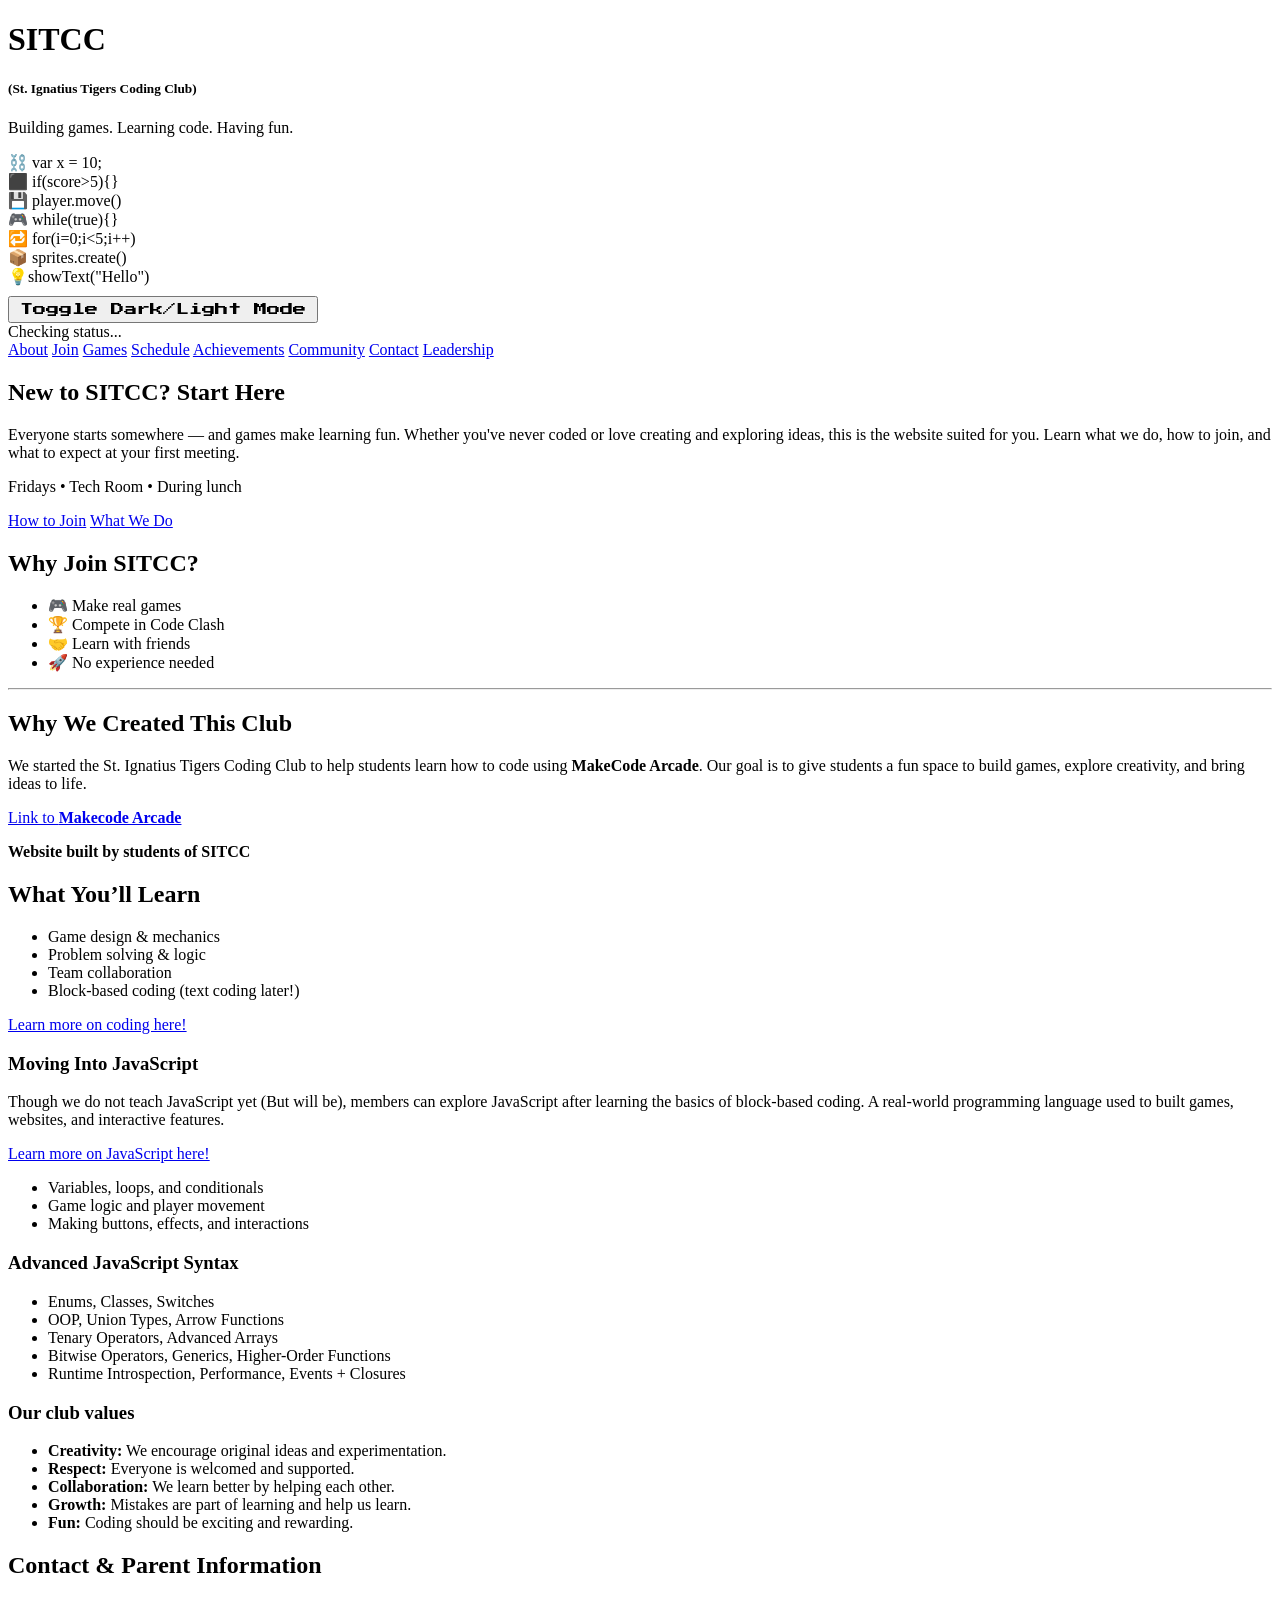
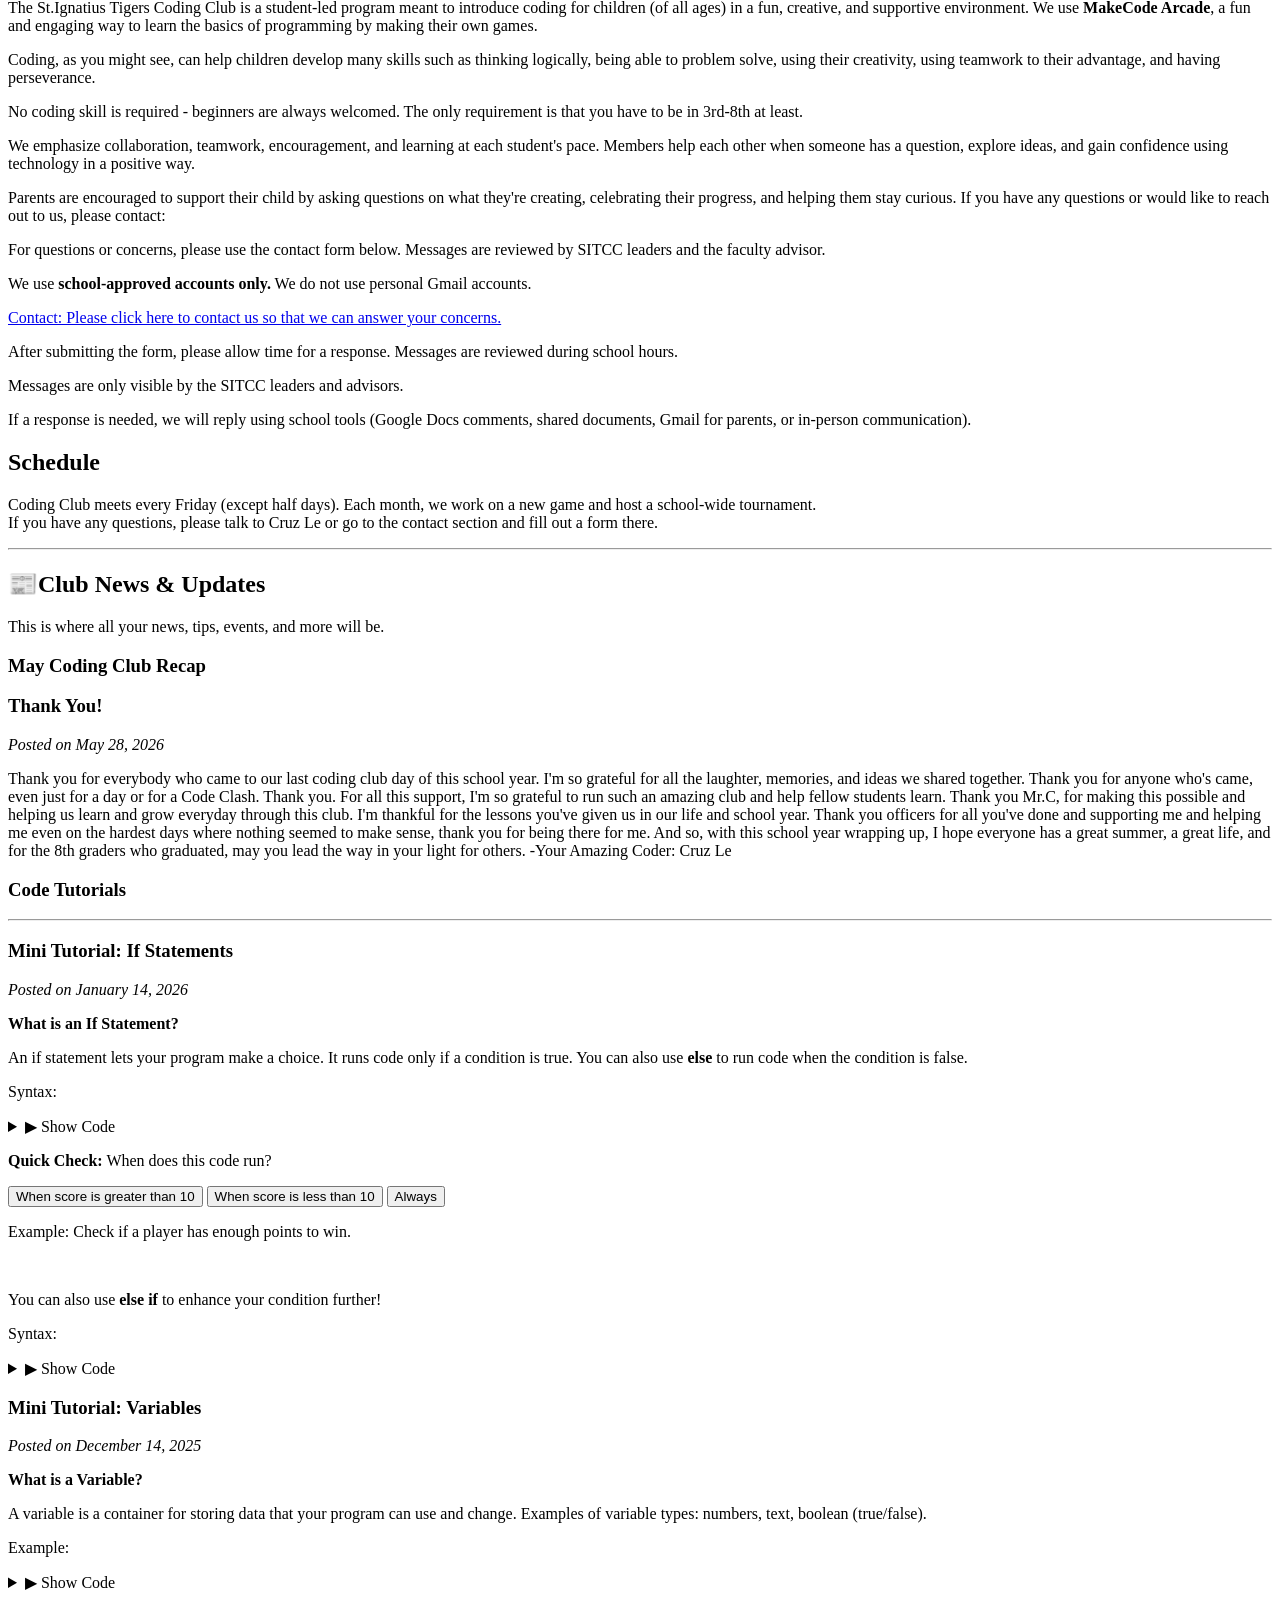
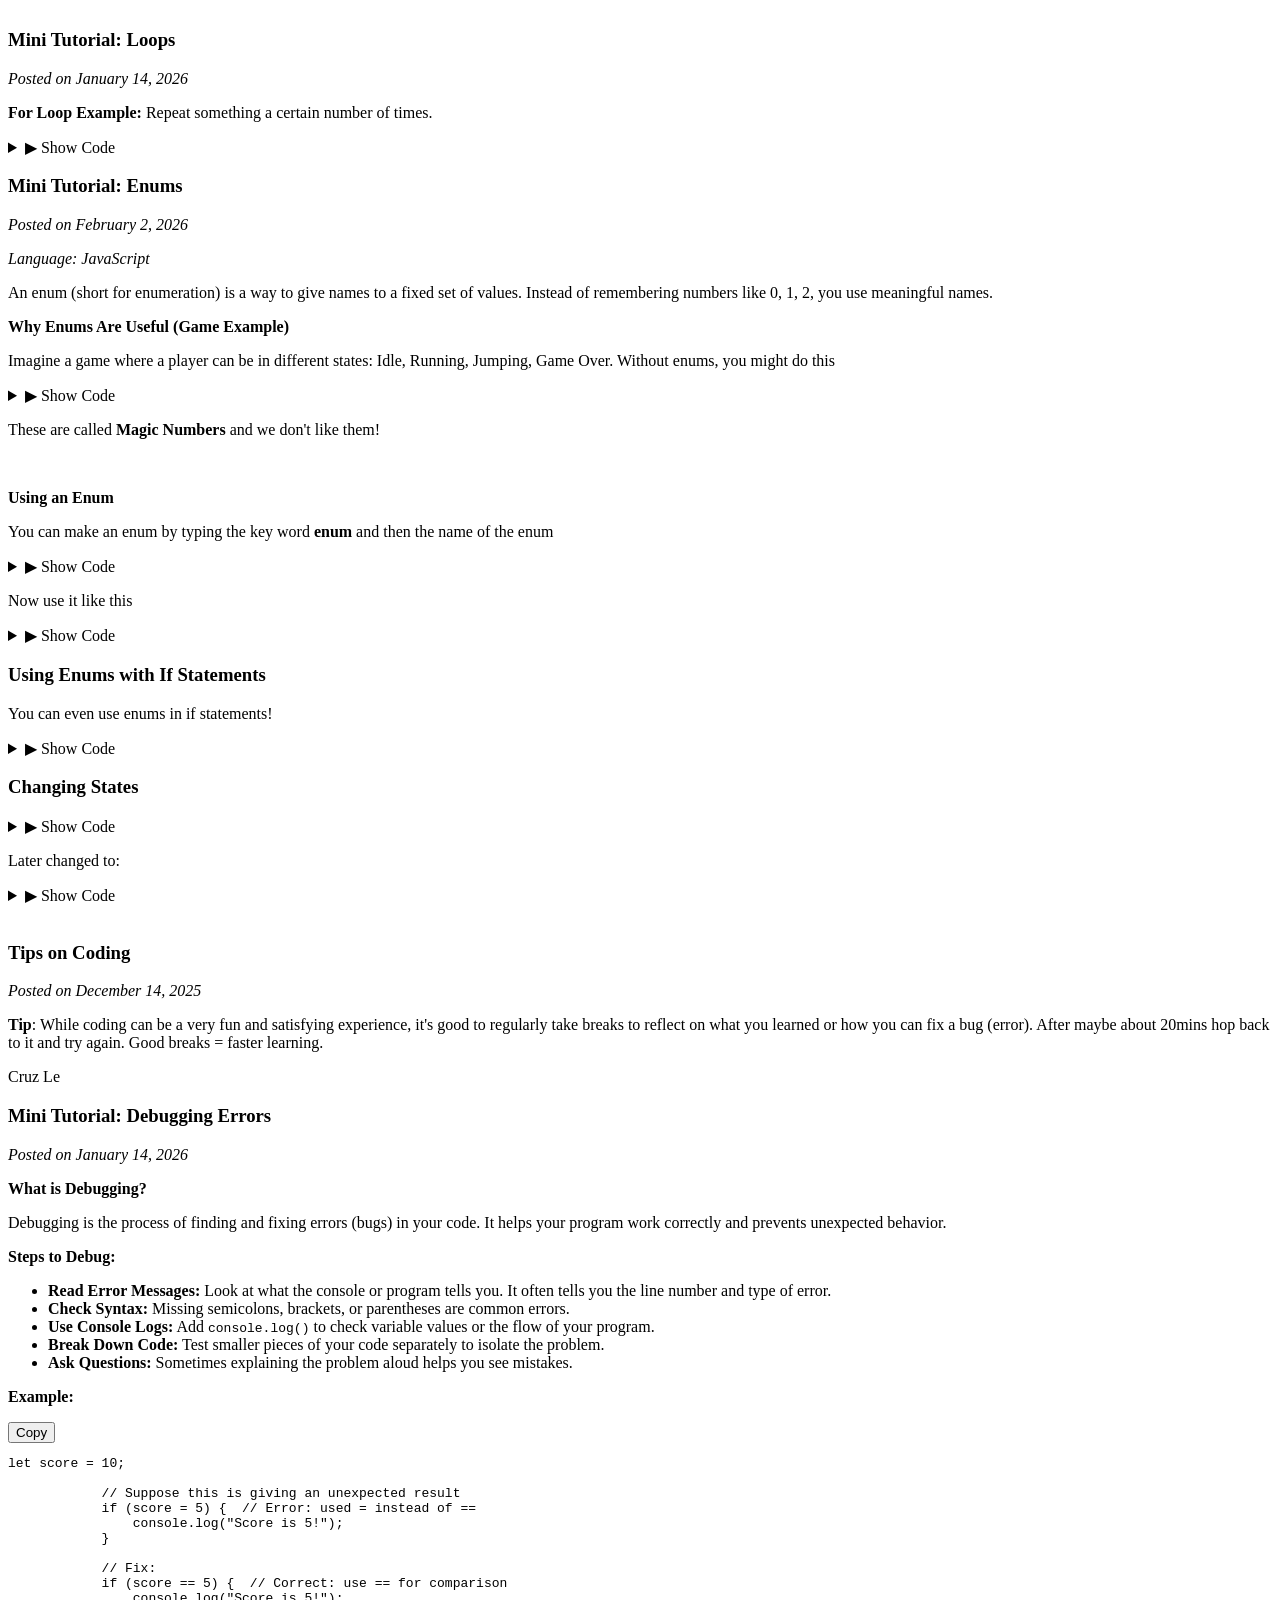
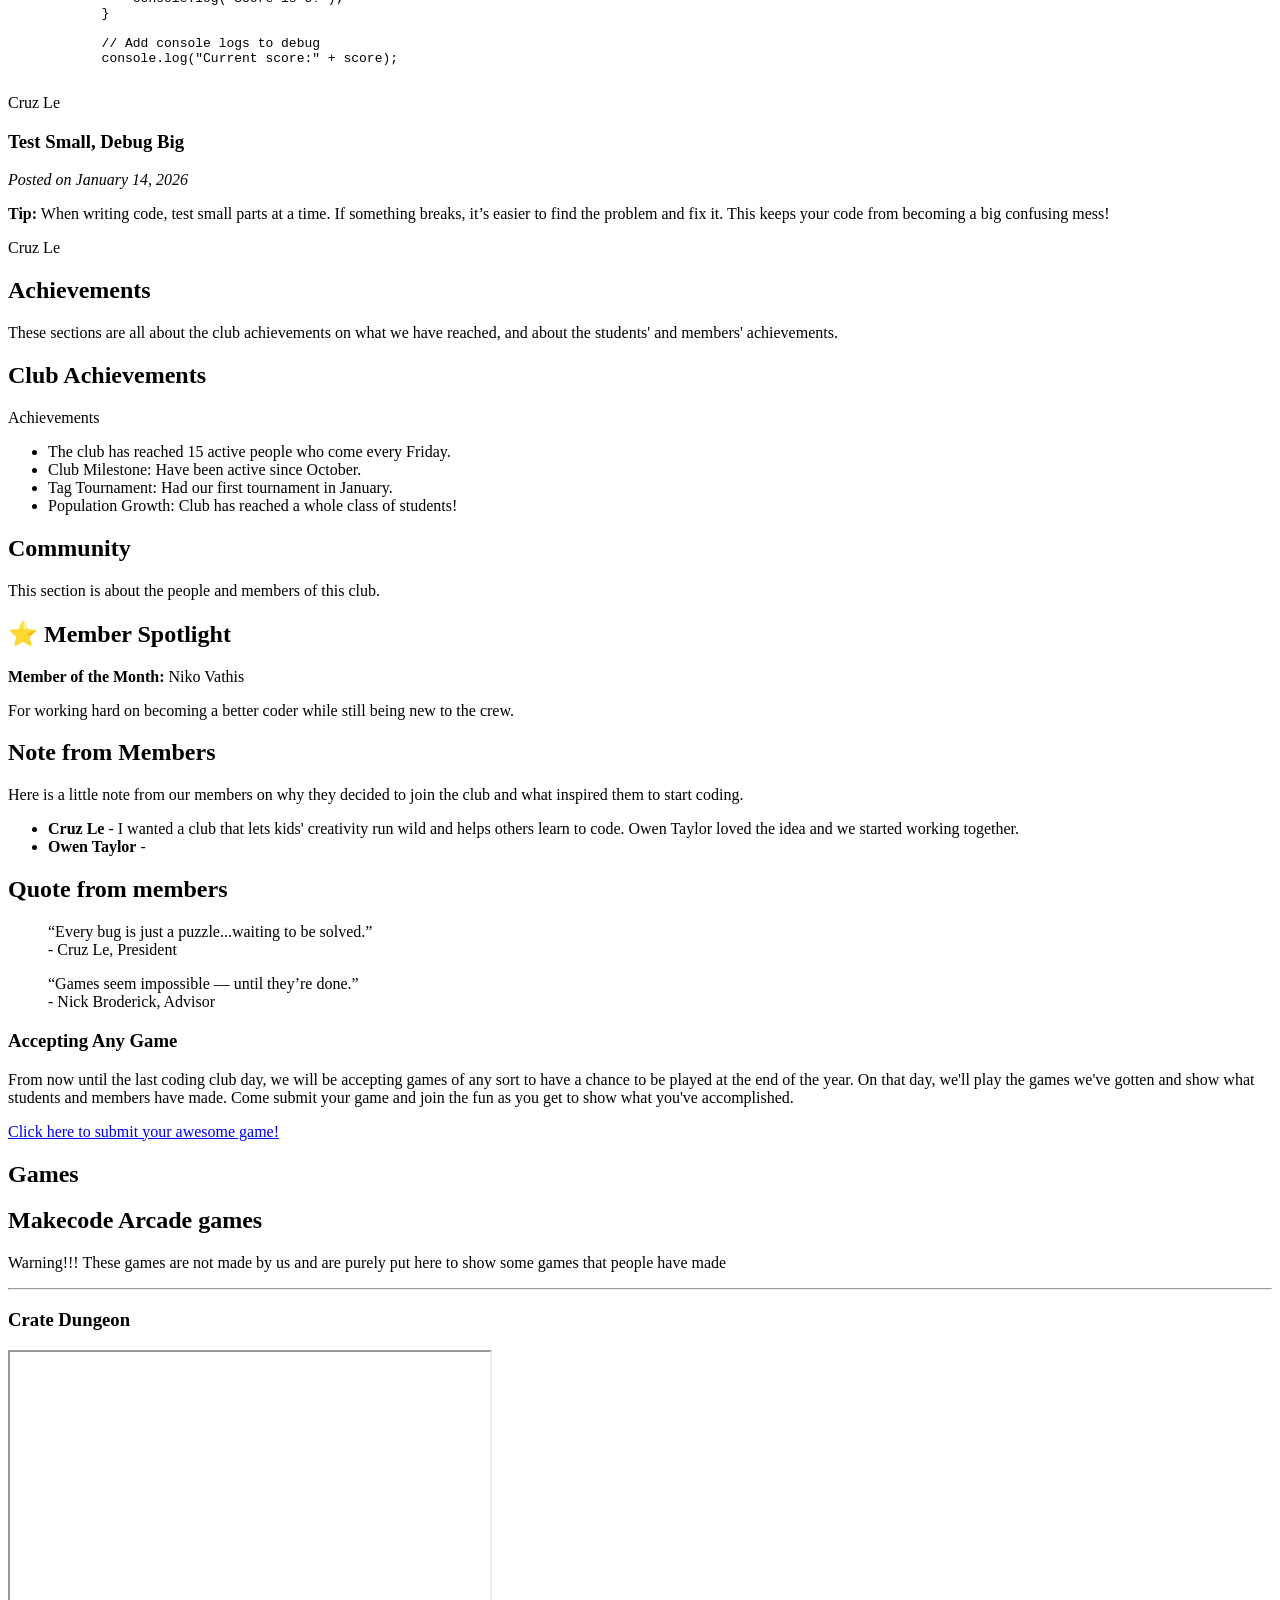
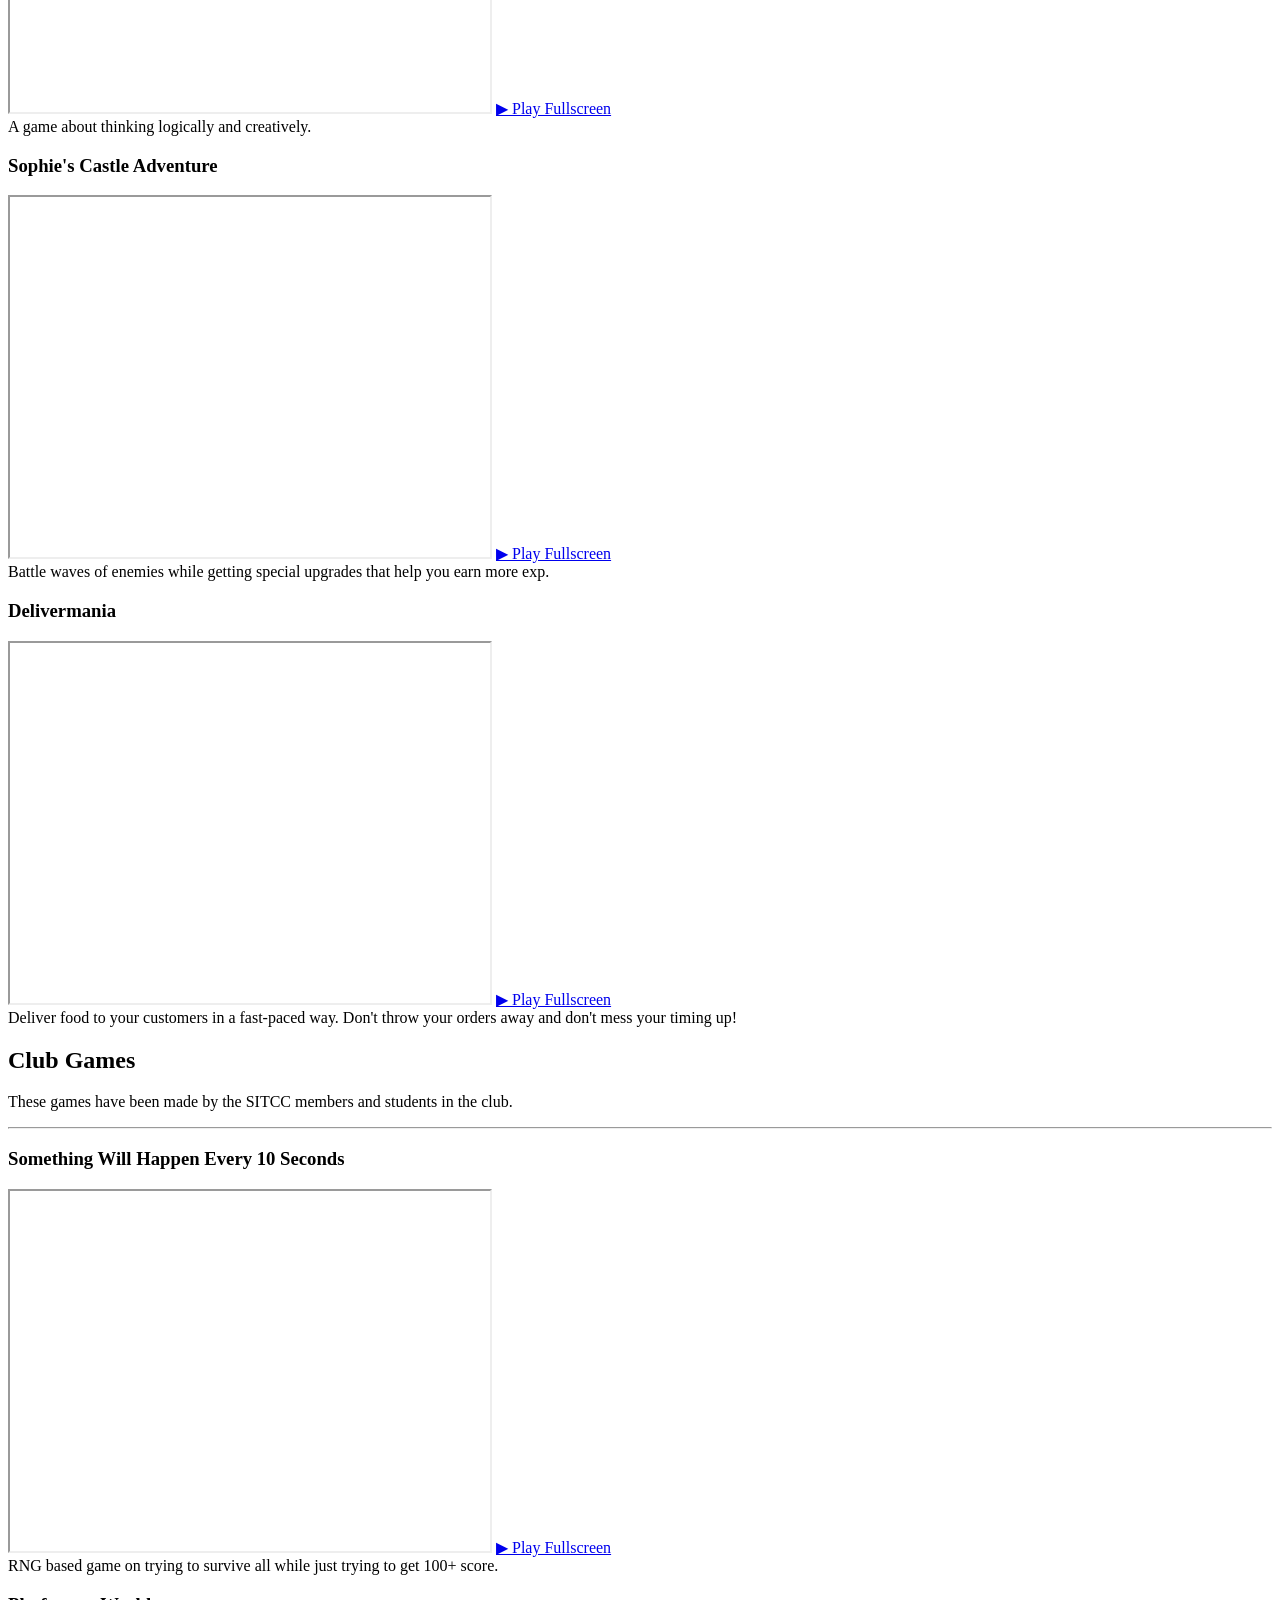
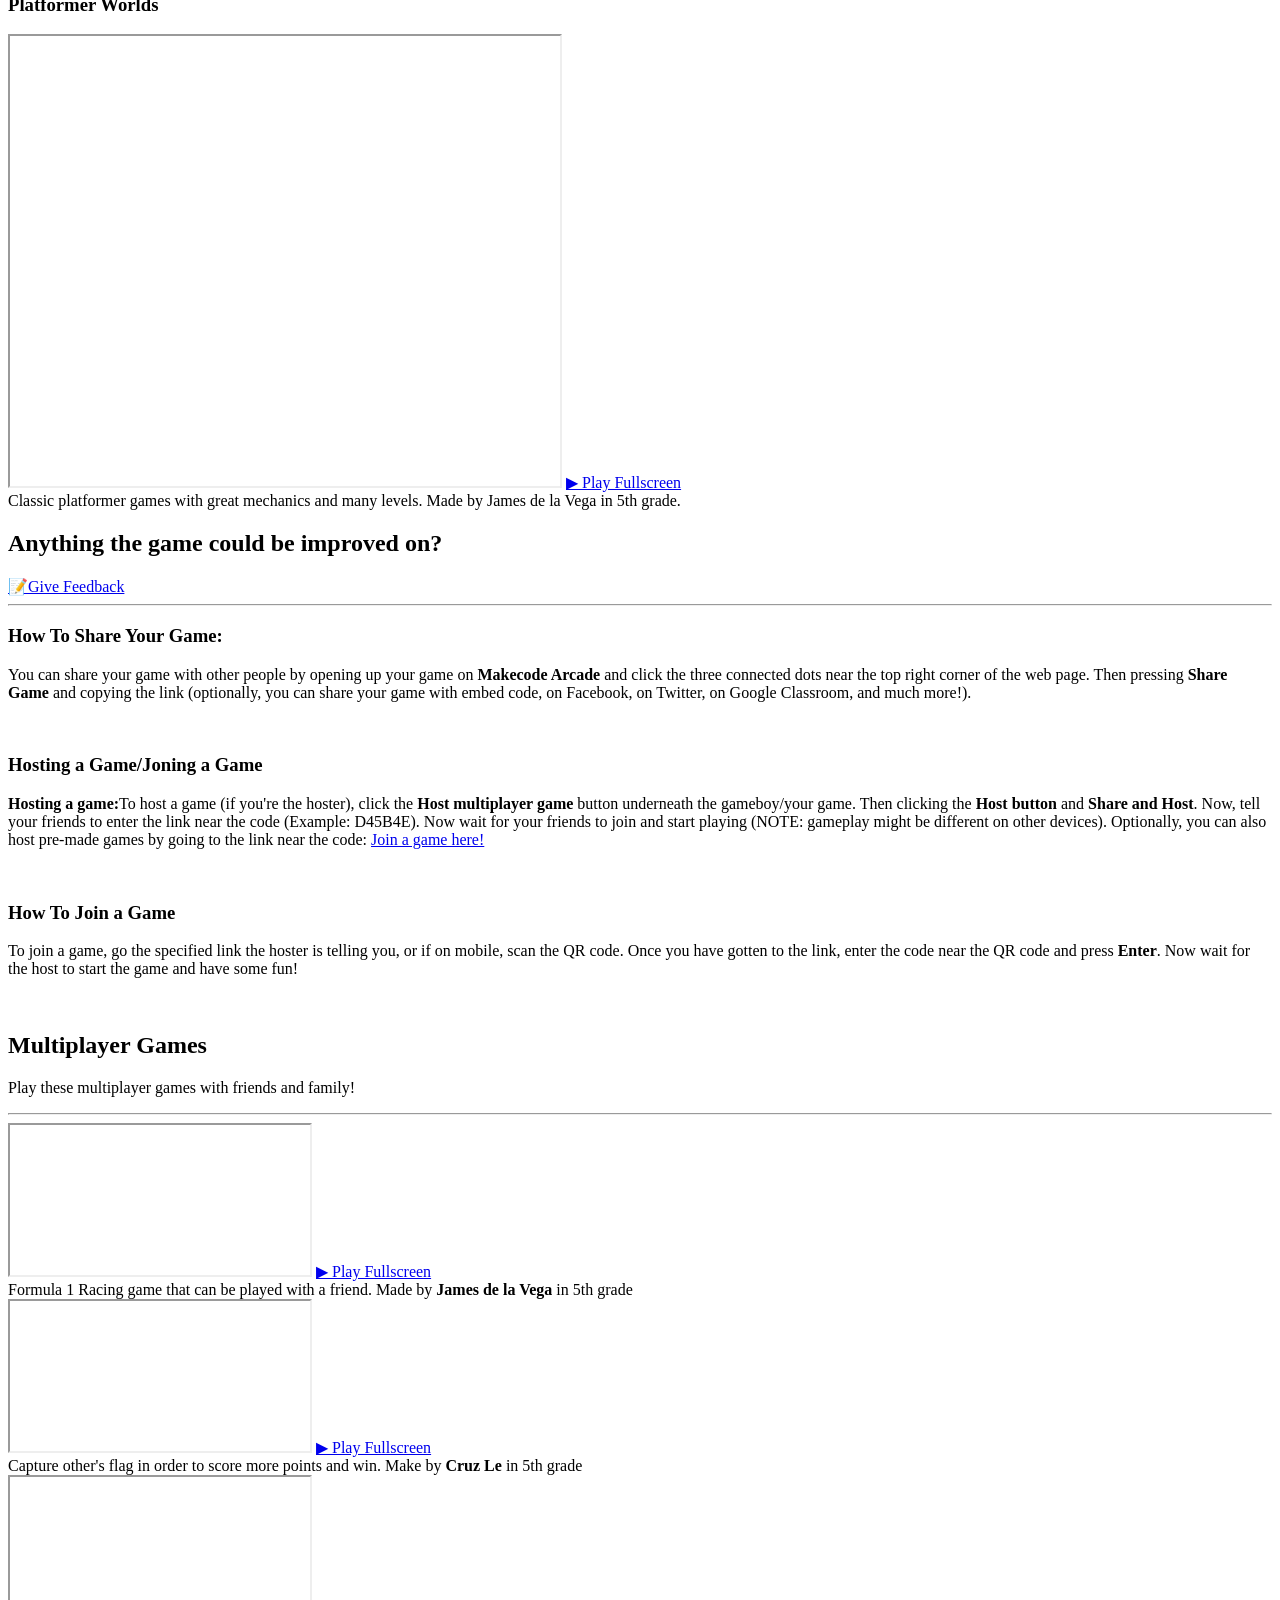
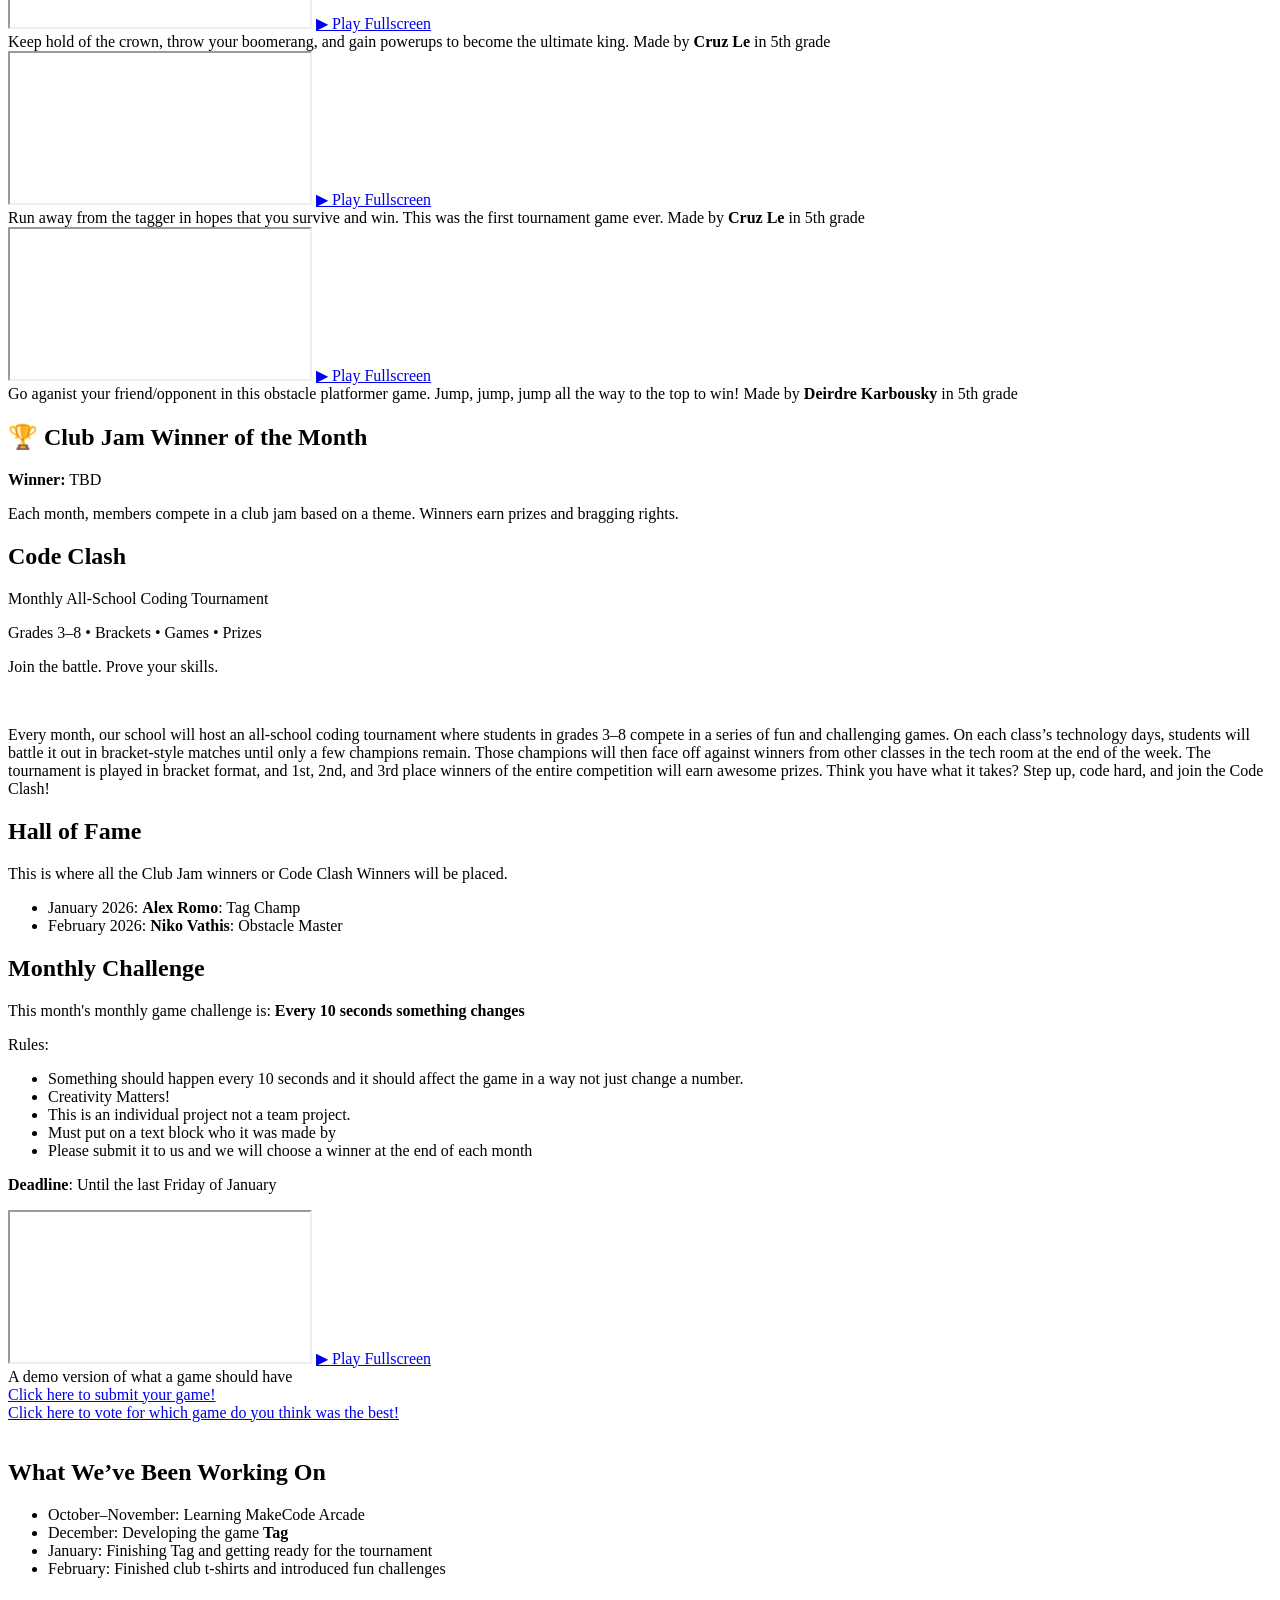
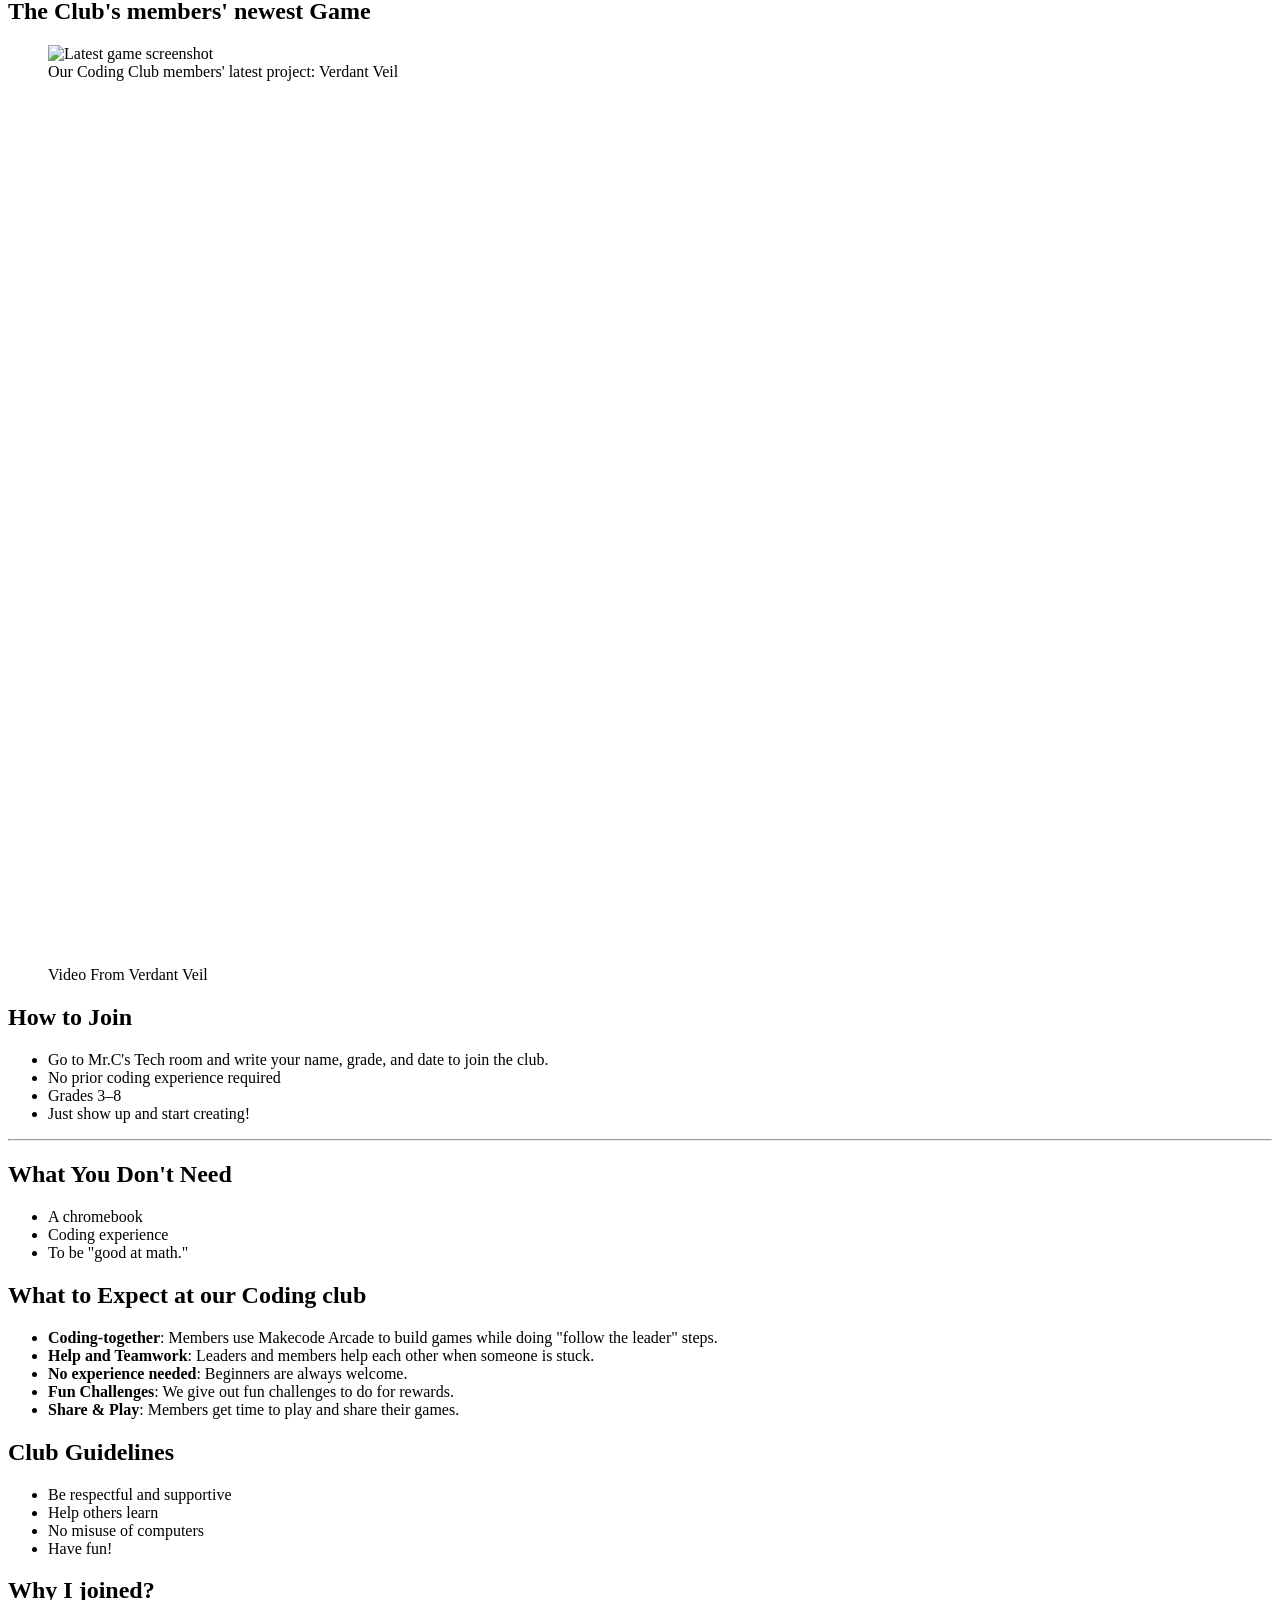
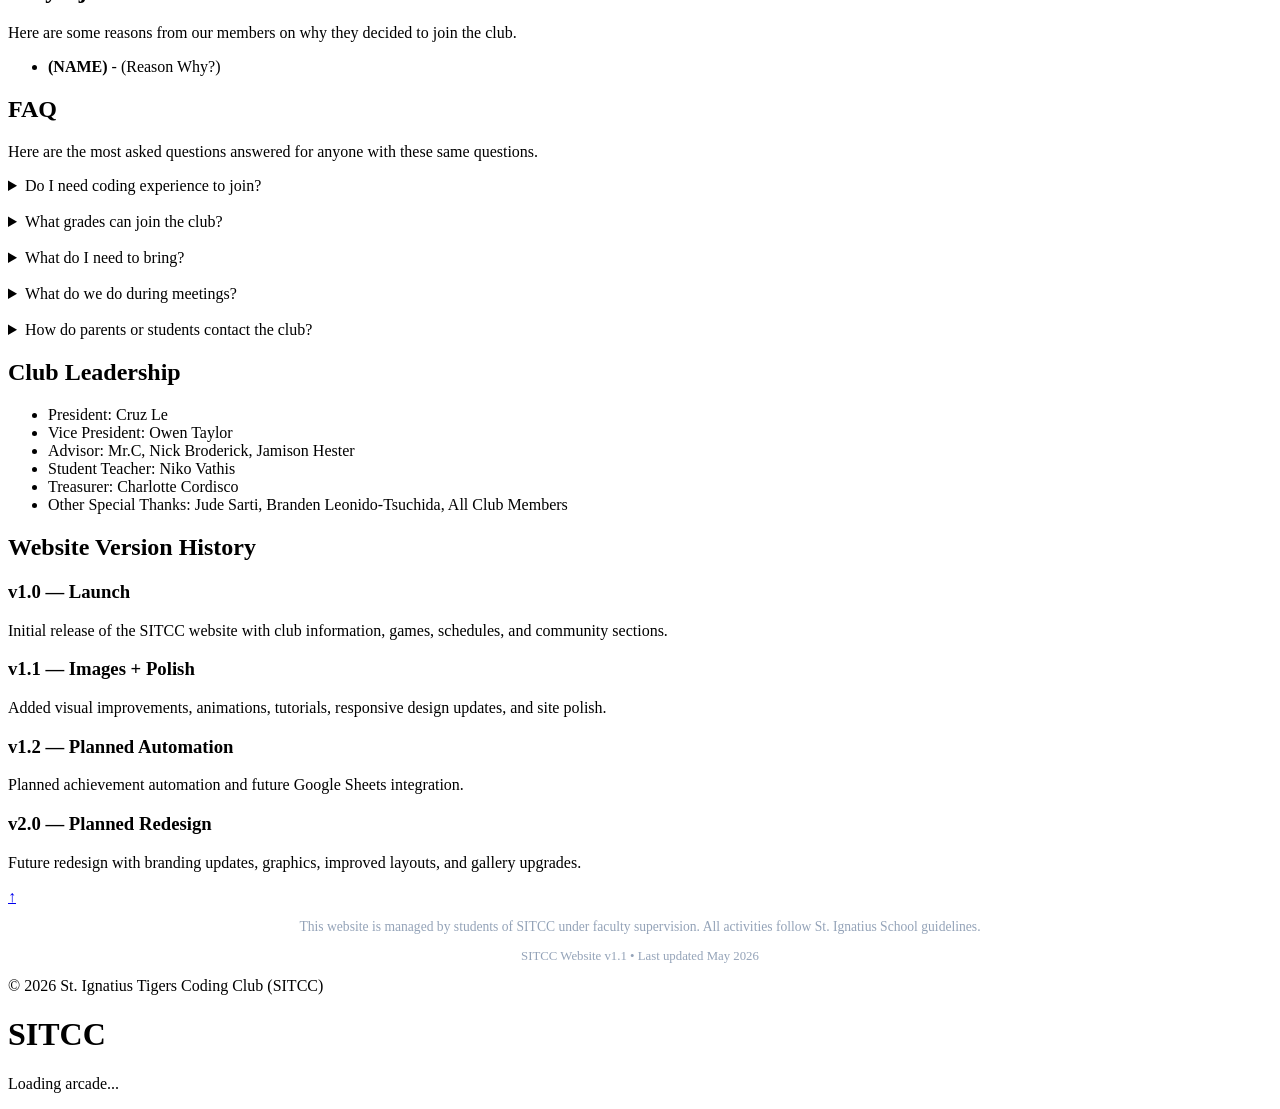
==== src/html/index.html @ f4fbb5ff "Rename index.html to src/html/index.html" ====
<!DOCTYPE html>


<!--Version	Meaning
v1.0	Launch
v1.1	Images + polish
v1.2	Achievements auto-updates
v2.0	Major redesign (later) -->

<!-- Version 2.0 Road map
v2.0
├─ Visual identity
│  ├─ Logo / badge
│  ├─ Color polish
│  └─ Typography tuning
├─ Section icons
├─ Styled game cards
├─ Light background patterns
└─ Accessibility check
-->

<!-- All versions roadmap too summary

v1.0 – Launch
• Structure complete
• Quotes finished
• Admin-safe
• Content-first

v1.1 – Visual Context
• Real photos
• Captions
• Minor polish
• Still lightweight

v1.2 – Automation
• Auto achievements
• Sheets integration
• Less manual work

v2.0 – Visual Redesign
• Graphics
• New theme
• Layout changes
• Branding upgrade
-->


<!--Gallery section/ photos of the club



  <section id="gallery">
    <h2>Club Moments</h2>

        
    <figure class="card">
      <img src="https://postimg.cc/bd4zJvMN" alt="Students working on the game Tag">
      <figcaption>Students working on the game Tag.</figcaption>
    </figure>

    <figure class="card">
      <div style="position:relative; width:100%; height:0px; padding-bottom:74.760%"><iframe allow="fullscreen" allowfullscreen height="100%" src="https://streamable.com/e/40rt9e?" width="100%" style="border:none; width:100%; height:100%; position:absolute; left:0px; top:0px; overflow:hidden;"></iframe></div>
      <figcaption>Students playing in the school Tag tournament</figcaption>
    </figure>
    <figure class="card">
      <img src="https://postimg.cc/R3fNJD6J" alt="Final two champions in the Tag Tournament">
      <figcaption>Final two people in the school Tag Tournament</figcaption>
    </figure>
    <figure class="card">
      <img src="https://postimg.cc/k2MLxwSC" alt="Picture of the SITCC crew">
      <figcaption>Picture of the coding club crew</figcaption>
    </figure>
    <figure class="card">
      <img src="https://postimg.cc/RJzDqTmp" alt="SITCC crew next to computers">
      <figcaption>SITCC crew taking a picture next to some computers</figcaption>
    </figure>
  </section>

      <a href="#gallery">Gallery</a>

      CSS
      .gallery-grid {
        display: grid;
        grid-template-columns: repeat(auto-fit, minmax(240px, 1fr));
        gap: 20px;
      }
-->

<html lang="en">
  <head>
    <meta charset="UTF-8">
    <meta name="viewport" content="width=device-width, initial-scale=1.0">
    <link href="https://cdn.jsdelivr.net/npm/prismjs/themes/prism-tomorrow.css" rel="stylesheet" />
    <script src="https://cdn.jsdelivr.net/npm/prismjs/prism.js"></script>
    <title>SITCC – Coding Club Arcade</title>

    <link href="https://fonts.googleapis.com/css2?family=Press+Start+2P&display=swap" rel="stylesheet">
    <link rel="icon" type="image/png" href="https://i.postimg.cc/3031scf4/SITCC-Fav-Icon.png">
    




    

  </head>

  <body>
    <a id="top"></a>
    <!-- HEADER -->
    <header>
     

      <h1>SITCC</h1>
      <h5>(St. Ignatius Tigers Coding Club)</h5>
      <p>Building games. Learning code. Having fun.</p>
      
      <!-- Floating code blocks -->
      <div class="floating-block" style="top: 40px; left: 12%;" data-tooltip="Declares a variable 'x' with value 10." aria-label="Declares a variable 'x' with value 10.">⛓️ var x = 10;</div>
      <div class="floating-block" style="top: 100px; right: 15%;" data-tooltip="Checks if the score is greater than 5." aria-label="Conditional statement: checks if the score is greater than 5">⬛ if(score>5){}</div>
      <div class="floating-block" style="bottom: 10px; left: 10%;" data-tooltip="Moves the player." aria-label="Moves the player">💾 player.move()</div>
      <div class="floating-block" style="bottom: 15px; right: 10%;" data-tooltip="Loops forever." aria-label = "Infinite loop: while true">🎮 while(true){}</div>
      <div class="floating-block" style="top: 20px; left: 40%;" data-tooltip="For loop 0 to 4." aria-label="For loop from 0 to 4">🔁 for(i=0;i<5;i++)</div>
      <div class="floating-block" style="top: 40px; right: 10%;" data-tooltip="Creates a new sprite (character)." aria-label="Creates a new sprite">📦 sprites.create()</div>
      <div class="floating-block" style="bottom: 70px; left: 7%;" data-tooltip="Shows text 'Hello' on screen." aria-label="Displays text 'Hello' on the screen">💡showText("Hello")</div>

      <button id="toggle-theme" style="margin-top:10px; padding:5px 10px; font-family:'Press Start 2P', sans-serif;" aria-label="Toggle dark or light mode" title="Toggle dark/light mode">Toggle Dark/Light Mode</button>
      <br>
      <div id="club-status" class="club-status">
        Checking status...
      </div>
      <link rel="stylesheet" href="style.css">
    </header>
    

    <!-- NAVIGATION -->
    <nav aria-label="Main Navigation">
      <a href="#about" aria-label="Go to About section">About</a>
      <a href="#join" aria-label="Go to Join section">Join</a>
      <a href="#games" aria-label="Go to Game section">Games</a>
      <a href="#schedule" aria-label="Go to Schedule section">Schedule</a>
      <a href="#achievements" aria-label="Go to Achievements section">Achievements</a>
      <a href="#community" aria-label="Go to Community section">Community</a>
      <a href="#contact" aria-label="Go to Contact section">Contact</a>
      <a href="#leadership" aria-label="Go to Leadership section">Leadership</a>
    </nav>


      <!-- START HERE CTA -->
      <section id="start-here" class="start-cta" aria-label="Start here section for new visitors">
        <div class="start-cta-inner">
          <h2>New to SITCC? Start Here</h2>
          <p>
            Everyone starts somewhere — and games make learning fun. Whether you've never coded or love creating and exploring ideas,
            this is the website suited for you.
            Learn what we do, how to join, and what to expect at your first meeting.
          </p>
          <p>Fridays • Tech Room • During lunch</p>
          <div class="cta-buttons">
            <a href="#join" class="cta-primary">How to Join</a>
            <a href="#about" class="cta-secondary">What We Do</a>
          </div>
        </div>
      </section>
      
      <!-- ABOUT -->
      <section id="about">
        <div class="card">
          <h2>Why Join SITCC?</h2>
          <ul>
            <li>🎮 Make real games</li>
            <li>🏆 Compete in Code Clash</li>
            <li>🤝 Learn with friends</li>
            <li>🚀 No experience needed</li>
          </ul>
        </div>
        <hr class="section-divider">
        <h2>Why We Created This Club</h2>
        <div class="card">
          <p>
            We started the St. Ignatius Tigers Coding Club to help students learn how
            to code using <strong>MakeCode Arcade</strong>. Our goal is to give students
            a fun space to build games, explore creativity, and bring ideas to life.
          </p>
          <a href="https://arcade.makecode.com/" target="_blank">
            Link to <strong>Makecode Arcade</strong>
          </a>
          <br>
          <p><strong>Website built by students of SITCC</strong></p>
        </div>
        

        
        <h2>What You’ll Learn</h2>
        <div class="card">
          <ul>
            <li>Game design & mechanics</li>
            <li>Problem solving & logic</li>
            <li>Team collaboration</li>
            <li>Block-based coding (text coding later!)</li>
          </ul>
          <a href="https://docs.google.com/document/d/1ucVU8KkrO3s1PMVocT2Ia6Y3y9QmfPORjx4OKzW3vCI/edit?tab=t.0" target="_blank">
            Learn more on coding here!
          </a>

        </div>

        <div class="card">
          <h3>Moving Into JavaScript</h3>
          <p>Though we do not teach JavaScript yet (But will be), members can explore JavaScript after learning the basics of block-based coding. A real-world programming language used 
            to built games, websites, and interactive features.</p>
            <a href="https://docs.google.com/presentation/d/1vCCiroo6nCOcu1rkJw50vYyp2u6dEj8AJJ8wg63j_24/edit?slide=id.p1#slide=id.p1" target="_blank">
              Learn more on JavaScript here!
            </a>
            <ul>
              <li>Variables, loops, and conditionals</li>
              <li>Game logic and player movement</li>
              <li>Making buttons, effects, and interactions</li>
            </ul>
          <h3>Advanced JavaScript Syntax</h3>
          <ul>
            <li>Enums, Classes, Switches</li>
            <li>OOP, Union Types, Arrow Functions</li>
            <li>Tenary Operators,  Advanced Arrays</li>
            <li>Bitwise Operators, Generics, Higher-Order Functions</li>
            <li>Runtime Introspection, Performance, Events + Closures</li>
          </ul>
        </div>

        <div class="card">
          <h3>Our club values</h3>
          <ul>
            <li><strong>Creativity:</strong> We encourage original ideas and experimentation.</li>
            <li><strong>Respect:</strong> Everyone is welcomed and supported.</li>
            <li><strong>Collaboration:</strong> We learn better by helping each other.</li>
            <li><strong>Growth:</strong> Mistakes are part of learning and help us learn.</li>
            <li><strong>Fun:</strong> Coding should be exciting and rewarding.</li>
          </ul>
        </div>
      
            
      </section>

      
      

      <section id="contact">
        <h2>Contact & Parent Information</h2>
        <div class="card">
          <p>The St.Ignatius Tigers Coding Club is a student-led program meant to introduce coding for children (of all ages) in a fun, creative, and supportive environment.
          We use<strong> MakeCode Arcade</strong>, a fun and engaging way to learn the basics of programming by making their own games.</p>

          <p>Coding, as you might see, can help children develop many skills such as thinking logically, being able to problem solve, using their creativity, using teamwork
          to their advantage, and having perseverance.</p>

          <p>No coding skill is required - beginners are always welcomed. The only requirement is that you have to be in 3rd-8th at least.</p>

          <p>We emphasize collaboration, teamwork, encouragement, and learning at each student's pace. Members help each other when someone has a question, explore ideas,
          and gain confidence using technology in a positive way.</p><p> Parents are encouraged to support their child by asking questions on what they're creating, 
          celebrating their progress, and helping them stay curious. If you have any questions or would like to reach out to us, please contact:</p>
          
          <p>
          For questions or concerns, please use the contact form below.
          Messages are reviewed by SITCC leaders and the faculty advisor.
          </p>

          <p>
          We use <strong>school-approved accounts only.</strong> We do not use personal Gmail accounts.
          </p>

          <a href="https://docs.google.com/forms/d/e/1FAIpQLSffNfoTpYsgGitRGtUlpIaj7srUmQW55jNKOFR3DT7AegC-XQ/viewform?usp=dialog" target="_blank">Contact: Please click here to contact us so that we can answer your concerns.</a>
          <br>
          <p>
          After submitting the form, please allow time for a response.
          Messages are reviewed during school hours.
          </p>

          <p>Messages are only visible by the SITCC leaders and advisors.</p>

          

          <p>
          If a response is needed, we will reply using school tools
          (Google Docs comments, shared documents, Gmail for parents, or in-person communication).
          </p>


        </div>
        
      
      </section>

      <!-- SCHEDULE -->
      <section id="schedule">
        <h2>Schedule</h2>
        <div class="card">
          <p>
            Coding Club meets every Friday (except half days).
            Each month, we work on a new game and host a school-wide tournament.
            <br>
            If you have any questions, please talk to Cruz Le or go to the contact section and fill out a form there.
          </p>
        </div>
        <hr class="section-divider">


          
        <h2>📰Club News & Updates</h2>
        
        <p>This is where all your news, tips, events, and more will be.</p>
        <h3>May Coding Club Recap</h3>
          
        
        

        <div class="card">
          <h3>Thank You!</h3>
          <p><em>Posted on May 28, 2026</em></p>
          <p>Thank you for everybody who came to our last coding club day of this school year.
            I'm so grateful for all the laughter, memories, and ideas we shared together. Thank you for anyone who's came, even just for a day or for a Code Clash. Thank you.
            For all this support, I'm so grateful to run such an amazing club and help fellow students learn. Thank you Mr.C, for making this possible and helping us learn and grow 
            everyday through this club. I'm thankful for the lessons you've given us in our life and school year. Thank you officers for all you've done and supporting me and helping me 
            even on the hardest days where nothing seemed to make sense, thank you for being there for me. And so, with this school year wrapping up, I hope everyone has a great summer, 
            a great life, and for the 8th graders who graduated, may you lead the way in your light for others.
            -Your Amazing Coder: Cruz Le 
          </p>
        </div>

        
        
        <h3>Code Tutorials</h3>
        <hr class="section-divider">

        <div class="card">
          <h3>Mini Tutorial: If Statements</h3>
          <p><em>Posted on January 14, 2026</em></p>
          <p><strong>What is an If Statement?</strong></p>
          <p>An if statement lets your program make a choice. It runs code only if a condition is true. You can also use <strong>else</strong> to run code when the condition is false.</p>
          <p>Syntax:</p>
          <details class="lesson-block">
            <summary>▶ Show Code</summary>

            <div class="code-block" data-lang="JavaScript">
              <button class="copy-btn">Copy</button>
              <pre><code class="language-js">
              if (info.score() > 10) {
                game.splash("You won!");
              }
              </code></pre>
            </div>

          </details>
          <div class="quiz">
            <p><strong>Quick Check:</strong> When does this code run?</p>

            <button class="quiz-option" data-correct="true">
              When score is greater than 10
            </button>

            <button class="quiz-option">
              When score is less than 10
            </button>

            <button class="quiz-option">
              Always
            </button>

            <p class="quiz-feedback"></p>
          </div>
          <p>Example: Check if a player has enough points to win.</p>
          
          <br>

          <p>You can also use <strong>else if</strong> to enhance your condition further!</p>
          <p>Syntax:</p>
          <details class="lesson-block" data-lang="JavaScript">
            <summary>▶ Show Code</summary>
            <div class="code-block">
              <button class="copy-btn">Copy</button>
              <pre><code class="language-js">
                if (health >= 100) {
                  console.log("Full health!");
                } else if (health <= 20) {
                  console.log("Almost dead!");
                } else if (health <= 50) {
                  console.log("Not doing so well!");
                } else {
                  console.log("Player is dead!");
                }
              </code></pre>
            </div>
          </details>
        </div>
        <div class="card">
          <h3>Mini Tutorial: Variables</h3>
          <p><em>Posted on December 14, 2025</em></p>
          <p><strong>What is a Variable?</strong></p>
          <p>A variable is a container for storing data that your program can use and change. Examples of variable types: numbers, text, boolean (true/false).</p>
          <p>Example:</p>
          <details class="lesson-block" data-lang="JavaScript">
            <summary>▶ Show Code</summary>
            <div class="code-block">
              <button class="copy-btn">Copy</button>
              <pre><code class="language-js">let <var>age</var> = 20;</code></pre>
              <pre><code class="language-js">const <var>magic</var> = 50;</code></pre>
            </div>
          </details>
        </div>
        <br>
        <div class="card">
          <h3>Mini Tutorial: Loops</h3>
          <p><em>Posted on January 14, 2026</em></p>
          <p><strong>For Loop Example:</strong> Repeat something a certain number of times.</p>
          <details class="lesson-block" data-lang="JavaScript">
            <summary>▶ Show Code</summary>
            <div class="code-block">
              <button class="copy-btn">Copy</button>
              <pre><code class="language-js">
              for (let <var>i</var> = 0; <var>i</var> &lt; 5; <var>i</var>++) {
                  console.log("Step " + <var>i</var>);
              }</code></pre>
            </div>
          </details>
        </div>
        <div class="card">
          <h3>Mini Tutorial: Enums</h3>
          <p><em>Posted on February 2, 2026</em></p>
          <p><em>Language: JavaScript</em></p>
          
          <p>An enum (short for enumeration) is a way to give names to a fixed set of values.
            Instead of remembering numbers like 0, 1, 2, you use meaningful names.
          </p>
          <p><strong>Why Enums Are Useful (Game Example)</strong></p>

          <p>Imagine a game where a player can be in different states:

          Idle,

          Running,

          Jumping,

          Game Over.

          Without enums, you might do this</p>
          <details class="lesson-block" data-lang="JavaScript">
            <summary>▶ Show Code</summary>
            <div class="code-block">
              <button class="copy-btn">Copy</button>
              <pre><code class="language-js">
                <var>let playerState = 1; // what does 1 mean?</var>
              </code></pre>
            </div>
          </details>
          <p>These are called <strong>Magic Numbers</strong> and we don't like them!</p>
          <br>
          <p><strong>Using an Enum</strong></p>
          <p>You can make an enum by typing the key word <strong>enum</strong> and then the name of the enum</p>
          <details class="lesson-block" data-lang="JavaScript">
            <summary>▶ Show Code</summary>
            <div class="code-block">
              <button class="copy-btn">Copy</button>
                <pre><code class="language-js">
                  enum PlayerState {
                    IDLE = 0, // shows what is the value of the index as enums are also numbers 
                    RUNNING =  1,
                    JUMPING =  2,
                    GAME_OVER =  3
                  }

                  //Another Example:
                  enum GameState {
                    Main_Menu,
                    Playing,
                    Paused,
                    GAME_OVER
                  }
                </code></pre>
            </div>
          </details>
          <p>Now use it like this</p>
          <details class="lesson-block" data-lang="JavaScript">
            <summary>▶ Show Code</summary>
            <div class="code-block">
              <button class="copy-btn">Copy</button>
              <pre><code class="language-js">let playerState = PlayerState.IDLE;</code></pre>
            </div>
          </details>
          <h3>Using Enums with If Statements</h3>
          <p>You can even use enums in if statements!</p>
          <details class="lesson-block" data-lang="JavaScript">
            <summary>▶ Show Code</summary>
            <div class="code-block">
              <button class="copy-btn">Copy</button>
              <pre><code class="language-js">
                if (playerState == PlayerState.JUMPING) {
                  console.log("Player is jumping!");
                }
              </code></pre>
            </div>
          </details>
          <h3>Changing States</h3>
          <details class="lesson-block" data-lang="JavaScript">
            <summary>▶ Show Code</summary>
            <div class="code-block">
              <button class="copy-btn">Copy</button>
              <pre><code class="language-js">playerState = PlayerState.RUNNING;</code></pre>
            </div>
          </details>
          <p>Later changed to:</p>
          <details class="lesson-block" data-lang="JavaScript">
            <summary>▶ Show Code</summary>
            <div class="code-block">
              <button class="copy-btn">Copy</button>
              <pre><code class="language-js">playerState = PlayerState.GAME_OVER;</code></pre>
            </div>
          </details>
          
        </div>
        <br>
        
        <h3>Tips on Coding</h3>
        <div class="card">
          
          <p><em>Posted on December 14, 2025</em></p>
          <p><strong>Tip</strong>: While coding can be a very fun and satisfying experience, it's good to regularly take breaks to reflect on what you learned or
          how  you can fix a bug (error). After maybe about 20mins hop back to it and try again. Good breaks = faster learning.</p>
          <footer> Cruz Le</footer>
        </div>
        <div class="card">
          <h3>Mini Tutorial: Debugging Errors</h3>
          <p><em>Posted on January 14, 2026</em></p>
          <p><strong>What is Debugging?</strong></p>
          <p>Debugging is the process of finding and fixing errors (bugs) in your code. It helps your program work correctly and prevents unexpected behavior.</p>

          <p><strong>Steps to Debug:</strong></p>
          <ul>
            <li><strong>Read Error Messages:</strong> Look at what the console or program tells you. It often tells you the line number and type of error.</li>
            <li><strong>Check Syntax:</strong> Missing semicolons, brackets, or parentheses are common errors.</li>
            <li><strong>Use Console Logs:</strong> Add <code class="language-js">console.log()</code> to check variable values or the flow of your program.</li>
            <li><strong>Break Down Code:</strong> Test smaller pieces of your code separately to isolate the problem.</li>
            <li><strong>Ask Questions:</strong> Sometimes explaining the problem aloud helps you see mistakes.</li>
          </ul>

          <p><strong>Example:</strong></p>
          <div class="code-block">
            <button class="copy-btn">Copy</button>
            <pre><code class="language-js">let score = 10;

            // Suppose this is giving an unexpected result
            if (score = 5) {  // Error: used = instead of ==
                console.log("Score is 5!");
            }

            // Fix:
            if (score == 5) {  // Correct: use == for comparison
                console.log("Score is 5!");
            }

            // Add console logs to debug
            console.log("Current score:" + score);
            </code></pre>
          </div>

            
            <footer>Cruz Le</footer>
        </div>

        
        <div class="card">
          <h3>Test Small, Debug Big</h3>
          <p><em>Posted on January 14, 2026</em></p>
          <p><strong>Tip:</strong> When writing code, test small parts at a time. If something breaks, it’s easier to find the problem and fix it. This keeps your code from becoming a big confusing mess!</p>
          <footer> Cruz Le</footer>
        </div>
        
      </section>
      


      <!--Achievements -->
      <section id="achievements">
        <h2>Achievements</h2>
        <div class="card">
          <p>These sections are all about the club achievements on what we have reached,
            and about the students' and members' achievements.</p>
          <h2>Club Achievements</h2>
          <p>Achievements</p>

          <ul>
            <li>The club has reached 15 active people who come every Friday.</li>
            <li>Club Milestone: Have been active since October.</li>
            <li>Tag Tournament: Had our first tournament in January.</li>
            <li>Population Growth: Club has reached a whole class of students!</li>
          </ul>
        </div>
        
      </section>

      <section id="community">
        <h2>Community</h2>
        <p>This section is about the people and members of this club.</p>

        <!-- MEMBER SPOTLIGHT -->
        
        <h2>⭐ Member Spotlight</h2>
        <div class="card"> 
          <p><strong>Member of the Month:</strong> Niko Vathis</p>
          <p>For working hard on becoming a better coder while still being new to the crew.</p>
        </div>
        <!-- NOTE -->
      
        <h2>Note from Members</h2>
        <div class="card">
          <p>Here is a little note from our members on why they decided to join the club and what inspired them to start coding.</p>
          <ul>
            <li><strong>Cruz Le</strong> - I wanted a club that lets kids' creativity run wild and helps others learn to code. Owen Taylor loved the idea and we started working together.</li>
            <li><strong>Owen Taylor</strong> - </li>
          </ul>
          <h2>Quote from members</h2>
          <blockquote>
            “Every bug is just a puzzle...waiting to be solved.”
            <footer>- Cruz Le, President</footer>
          </blockquote>
          <blockquote>
            “Games seem impossible — until they’re done.”
            <footer>- Nick Broderick, Advisor</footer>
          </blockquote>
        </div>
      
      
      </section>

      <!-- GAMES -->
      <section id="games">
        <!-- Later on add game jam winner games and members' game with picture -->
        <div class="card">
          <h3><strong>Accepting Any Game</strong></h3>
          <p>
            From now until the last coding club day, we will be accepting games of any sort to have a chance to 
            be played at the end of the year. On that day, we'll play the games we've gotten and show what students 
            and members have made. Come submit your game and join the fun as you get to show what you've accomplished.
          </p>
          <a href="https://docs.google.com/forms/d/e/1FAIpQLSfj0R1WfmehScmtkvxt0jAcvO20VMFjrQ-Kb3O_hGTcFvuNRg/viewform?usp=publish-editor" target="_blank" aria-label = "Submit your amazing game using the google form">Click here to submit your awesome game!</a>
        </div>
        <h2>Games</h2>

        <div class="card">
          <h2>Makecode Arcade games</h2>
          
          <p>Warning!!! These games are not made by us and are purely put here to show some games that people have made</p>
          <hr class="section-divider">

          <h3>Crate Dungeon</h3>
          <iframe src="https://arcade.makecode.com/S73787-22991-14839-61755" width="480" height="360" title="Crate Dungeon Arcade game"></iframe>
          <a href="https://arcade.makecode.com/S73787-22991-14839-61755" target="_blank" aria-label="Play Crate Dungeon in full screen.">▶ Play Fullscreen</a>
          <footer> A game about thinking logically and creatively.</footer>
        </div>
        <div class="card">
          <h3>Sophie's Castle Adventure</h3>
          <iframe src="https://arcade.makecode.com/S10950-75095-11864-24486" width="480" height="360" title="Sophie's Castle Adventure Arcade game"></iframe>
          <a href="https://arcade.makecode.com/S10950-75095-11864-24486" target="_blank" aria-label="Play Sophie's Castle Adventure in full screen.">▶ Play Fullscreen</a>
          <footer>Battle waves of enemies while getting special upgrades that help you earn more exp.</footer>
        </div>
        <div class="card">
          <h3>Delivermania</h3>
          <iframe src="https://arcade.makecode.com/S06248-36640-57793-15826" width="480" height="360" title="Delivermania Arcade game"></iframe>
          <a href="https://arcade.makecode.com/S06248-36640-57793-15826" target="_blank" aria-label="Play Delivermania in full screen." >▶ Play Fullscreen</a>
          <footer>Deliver food to your customers in a fast-paced way. Don't throw your orders away and don't mess your timing up!</footer>
        </div>

        <h2>Club Games</h2>
        <p>These games have been made by the SITCC members and students in the club.</p>
        <hr class="section-divider">
        <div class="card">
          <h3>Something Will Happen Every 10 Seconds</h3>
          <iframe src="https://arcade.makecode.com/S34301-78426-59006-23668" width="480" height="360" title="Something Will Happen Every 10 Seconds Arcade game"></iframe>
          <a href="https://arcade.makecode.com/S34301-78426-59006-23668" target="_blank" aria-label="Play Something Will Happen Every 10 Seconds in full screen.">▶ Play Fullscreen</a>
          <footer>RNG based game on trying to survive all while just trying to get 100+ score.</footer>
        </div>

        <div class="card">
          <h3>Platformer Worlds</h3>
          <iframe src="https://arcade.makecode.com/S22289-99944-82431-45675" width="550" height="450" title="Platformer Worlds Arcade game"></iframe>
          <a href="https://arcade.makecode.com/S22289-99944-82431-45675" target="_blank" aria-label="Play Platformer Worlds in full screen.">▶ Play Fullscreen</a>
          <footer>Classic platformer games with great mechanics and many levels. Made by James de la Vega in 5th grade.</footer>
        </div>

        

        <div class="card">
          <h2>Anything the game could be improved on?</h2>
          <a href="https://docs.google.com/forms/d/e/1FAIpQLSfYi8ydxwc81nmyG4s911oMRUe9cMEkKY4gOC85i0itWiQ7LA/viewform?usp=publish-editor" target="_blank" aria-label="Give feedback on a game using Google Form">
            📝Give Feedback
          </a>
        </div>
        <hr class="section-divider">

        <div class="card">
          
          <h3>How To Share Your Game:</h3>
          <p>You can share your game with other people by opening up your game on <strong>Makecode Arcade</strong>
          and click the three connected dots near the top right corner of the web page. Then pressing
          <strong>Share Game</strong> and copying the link (optionally, you can share your game with embed code, on Facebook, on Twitter, on Google Classroom, and much more!).</p>
          <br>
          <h3>Hosting a Game/Joning a Game</h3>
          <p><strong>Hosting a game:</strong>To host a game (if you're the hoster), click the <strong>Host multiplayer game</strong> button underneath the gameboy/your game.
          Then clicking the <strong>Host button</strong> and <strong>Share and Host</strong>.  Now, tell your friends to enter the link near the code (Example: D45B4E).
          Now wait for your friends to join and start playing (NOTE: gameplay might be different on other devices).
          Optionally, you can also host pre-made games by going to the link near the code: <a href="https://arcade.makecode.com/--multiplayer" target="_blank" aria-label="Host/Join a multiplayer link using the specified link.">Join a game here!</a></p>

          <br>
          <h3>How To Join a Game</h3>
          <p>To join a game, go the specified link the hoster is telling you, or if on mobile, scan the QR code. Once you have gotten to the link,
            enter the code near the QR code and press <strong>Enter</strong>. Now wait for the host to start the game and have some fun!</p>
        </div>




        <br>


        <h2>Multiplayer Games</h2>
  
        <p>Play these multiplayer games with friends and family!</p>
        <hr class="section-divider">
        <div class="card">
          <iframe src="https://arcade.makecode.com/S39041-20414-71264-58614"  title="Multiplayer 1988 Formula 1 World Championship"></iframe>
          <a href="https://arcade.makecode.com/S39041-20414-71264-58614" target="_blank" aria-label="Play Multiplayer 1988 Formula 1 World Championship in full screen.">▶ Play Fullscreen</a>
          <footer>Formula 1 Racing game that can be played with a friend. Made by <strong>James de la Vega</strong> in 5th grade</footer>
        </div>

        <div class="card">
          <iframe src="https://arcade.makecode.com/S71494-32592-60611-93116" title="Capture The Flag"></iframe>
          <a href="https://arcade.makecode.com/S71494-32592-60611-93116" target="_blank" aria-label="Play Capture The Flag in full screen.">▶ Play Fullscreen</a>
          <footer>Capture other's flag in order to score more points and win. Make by <strong>Cruz Le</strong> in 5th grade</footer>
        </div>

        <div class="card">
          <iframe src="https://arcade.makecode.com/S59987-02755-83319-73208" title="King of the Crown"></iframe>
          <a href="https://arcade.makecode.com/S59987-02755-83319-73208" target="_blank" aria-label="Play King of The Crown in full screen">▶ Play Fullscreen</a>
          <footer>Keep hold of the crown, throw your boomerang, and gain powerups to become the ultimate king. Made by <strong>Cruz Le</strong> in 5th grade</footer>
        </div>

        <div class="card">
          <iframe src="https://arcade.makecode.com/S59131-43707-50969-40952" title="Tag"></iframe>
          <a href="https://arcade.makecode.com/S59131-43707-50969-40952" target="_blank" aria-label="Play Tag in full screen">▶ Play Fullscreen</a>
          <footer>Run away from the tagger in hopes that you survive and win. This was the first tournament game ever. Made by <strong>Cruz Le</strong> in 5th grade</footer>
        </div>
        
        <div class="card">
          <iframe src="https://arcade.makecode.com/S94849-09159-45115-74404" title="Brick Hopper"></iframe>
          <a href="https://arcade.makecode.com/S94849-09159-45115-74404" target="_blank" aria-label="Play Brick Hopper in full screen">▶ Play Fullscreen</a>
          <footer>Go aganist your friend/opponent in this obstacle platformer game. Jump, jump, jump all the way to the top to win! Made by <strong>Deirdre Karbousky</strong> in 5th grade</footer>
        </div>

        <!-- Club Jam -->
        <h2>🏆 Club Jam Winner of the Month</h2>
        <div class="card">
          <p><strong>Winner:</strong> TBD</p>
          <p>Each month, members compete in a club jam based on a theme. Winners earn prizes and bragging rights.</p>
        </div>
        <!--Games:
          One-Button Game

          Auto-Runner

          Gravity Flip

          30-Second Game

          Only 3 Variables

          Story Game

          Speed Increases Forever

          Remix a Friend’s Game

          Fix-the-Bug

          Impossible Game -->
        <div class="card">
          <h2>Code Clash </h2>
          <p>Monthly All-School Coding Tournament</p>
          <p>Grades 3–8 • Brackets • Games • Prizes</p>
          <p>Join the battle. Prove your skills.</p>
          <br>
          <p>Every month, our school will host an all-school coding tournament where students in grades 3–8 compete in a series of fun and challenging games.

            On each class’s technology days, students will battle it out in bracket-style matches until only a few champions remain. Those champions will then face off against winners from other classes in the tech room at the end of the week.

            The tournament is played in bracket format, and 1st, 2nd, and 3rd place winners of the entire competition will earn awesome prizes.

            Think you have what it takes?
            Step up, code hard, and join the Code Clash!
          </p>
        </div>
        <div class="card">
          <h2>Hall of Fame</h2>
          <p>This is where all the Club Jam winners or Code Clash Winners  will be placed.</p>
          <ul>
            <li>January 2026: <strong>Alex Romo</strong>: Tag Champ</li>
            <li>February 2026: <strong>Niko Vathis</strong>: Obstacle Master</li>
          </ul>
        </div>
        <div class="card">
          
          <h2>Monthly Challenge</h2>
          <p>This month's monthly game challenge is: <strong>Every 10 seconds something changes</strong></p>
          <p>Rules:</p>
          <ul>
            <li>Something should happen every 10 seconds and it should affect the game in a way not just change a number.</li>
            <li>Creativity Matters!</li>
            <li>This is an individual project not a team project.</li>
            <li>Must put on a text block who it was made by</li>
            <li>Please submit it to us and we will choose a winner at the end of each month</li>
          </ul>
          <p><strong>Deadline</strong>: Until the last Friday of January</p>
          <iframe src="https://arcade.makecode.com/S34301-78426-59006-23668" title="Demo Arcade game"></iframe>
          <a href="https://arcade.makecode.com/S34301-78426-59006-23668" target="_blank" aria-label="Play a monthly challenge demo game in full screen.">▶ Play Fullscreen</a>
          <figcaption> A demo version of what a game should have</figcaption>
        </div>
        <div class="card"> 
          <a href="https://docs.google.com/forms/d/e/1FAIpQLSeUniwWQJ1v3cIfiokpZbInTbGBkAj8AZZR_XJhGmjiVw0uVA/viewform?usp=header" target="_blank" aria-label="Submit your game using Google Form">
          Click here to submit your game!</a><br>
          <a href="https://docs.google.com/forms/d/e/1FAIpQLSegSOgp-5YscwbJGJbLLyJ67ZPjAaREOaQZm8IjBVjjyoHGoQ/viewform?usp=publish-editor" target="_blank" aria-label="Vote for the best game of the month using Google Form">
          Click here to vote for which game do you think was the best!</a>
        </div>
        <br>
        <!-- PROJECTS -->
        <!-- Add before and after images of games, and maybe some game play of it too! -->
        <h2>What We’ve Been Working On</h2>
        <div class="card">
          <ul>
            <li>October–November: Learning MakeCode Arcade</li>
            <li>December: Developing the game <strong>Tag</strong></li>
            <li>January: Finishing Tag and getting ready for the tournament</li>
            <li>February: Finished club t-shirts and introduced fun challenges</li>
          </ul>
          <h2>The Club's members' newest Game</h2>
          <figure class="image-caption">
            <img loading=lazy src="https://i.postimg.cc/WbTG1Xjv/Screenshot-2025-12-13-180305.png" alt="Latest game screenshot" class="responsive-img">
              <figcaption>Our Coding Club members' latest project: Verdant Veil</figcaption>

              <div style="position:relative; width:100%; height:0px; padding-bottom:74.760%"><iframe allow="fullscreen" allowfullscreen height="100%" src="https://image2url.com/videos/1765931064487-11024076-e320-44ee-82d4-4a8fc249b759.mp4" width="80%" style="border:none; width:100%; height:100%; position:absolute; left:0px; top:0px; overflow:hidden;"></iframe></div>
            <figcaption>Video From Verdant Veil</figcaption>
          </figure>
        </div>
      </section>

      
      
        

        
      

        
          
      


      <!-- JOIN -->
      <section id="join">
        <h2>How to Join</h2>

        <div class="card">
          <ul>
            <li>Go to Mr.C's Tech room and write your name, grade, and date to join the club.</li>
            <li>No prior coding experience required</li>
            <li>Grades 3–8</li>
            <li>Just show up and start creating!</li>
          </ul>
        </div>
        <hr class="section-divider">

        <h2>What You Don't Need</h2>
        <div class="card">
          <ul>
            <li>A chromebook</li>
            <li>Coding experience</li>
            <li>To be "good at math."</li>
          </ul>
        </div>


        <div class="card">
          <h2>What to Expect at our Coding club</h2>
          <ul>
            <!--We must here about the meetings:  Meetings begin with a short introduction or announcement -->
            <li><strong>Coding-together</strong>: Members use Makecode Arcade to build games while doing "follow the leader" steps.</li>
            <li><strong>Help and Teamwork</strong>: Leaders and members help each other when someone is stuck.</li>
            <li><strong>No experience needed</strong>: Beginners are always welcome.</li>
            <li><strong>Fun Challenges</strong>: We give out fun challenges to do for rewards.</li>
            <li><strong>Share & Play</strong>: Members get time to play and share their games.</li>
          </ul>
        </div>



        <div class="card">
          <h2>Club Guidelines</h2>
          
            <ul>
              <li>Be respectful and supportive</li>
              <li>Help others learn</li>
              <li>No misuse of computers</li>
              <li>Have fun!</li>
            </ul>
        </div>
      
        <div class="card">
          <h2>Why I joined?</h2>
          <p>Here are some reasons from our members on why they decided to join the club.</p>
          <ul>
            <li><strong>(NAME)</strong> - (Reason Why?)</li>
          </ul>
        </div>

        <div class="card">
          <h2>FAQ</h2>
          <p>Here are the most asked questions answered for anyone with these same questions.</p>
          <details>
            <summary>Do I need coding experience to join?</summary>
            <p>No. Beginners are welcome, and we help members learn step by step.</p>
          </details>
          <br>
          <details>
            <summary>What grades can join the club?</summary>
            <p>Any student from 3rd-8th will be allowed to join.</p>
          </details>
          <br>
          <details>
            <summary>What do I need to bring?</summary>
            <p>You only need to bring a logical, and creative mindset. No extra equipment needed</p>
          </details>
          <br>
          <details>
            <summary>What do we do during meetings?</summary>
            <p>Members talk about ideas on what they think we should do for the club and what we are looking forward to.</p>
          </details>
          <br>
          <details>
            <summary>How do parents or students contact the club?</summary>
            <p>Use the contact form on the website. We respond using school-approved tools.</p>
          </details>
        </div>






        
      </section>
      <section id="leadership">
        <!-- LEADERSHIP -->
      
        <h2>Club Leadership</h2>
        <div class="card">
          <ul>
            <li>President: Cruz Le</li>
            <li>Vice President: Owen Taylor</li>
            <li>Advisor: Mr.C, Nick Broderick, Jamison Hester</li>
            <li>Student Teacher: Niko Vathis</li>
            <li>Treasurer: Charlotte Cordisco</li>
            <li>Other Special Thanks: Jude Sarti, Branden Leonido-Tsuchida, All Club Members</li>
          </ul>
        </div>
      </section>
      
      <!--Bonus Section: Not needed for web bar. More like a dev tool than an actual movement area -->
      <section id="versions">
        <h2>Website Version History</h2>

        <div class="card">
          <h3>v1.0 — Launch</h3>
          <p>
            Initial release of the SITCC website with club information,
            games, schedules, and community sections.
          </p>
        </div>

        <div class="card">
          <h3>v1.1 — Images + Polish</h3>
          <p>
            Added visual improvements, animations, tutorials,
            responsive design updates, and site polish.
          </p>
        </div>

        <div class="card">
          <h3>v1.2 — Planned Automation</h3>
          <p>
            Planned achievement automation and future Google Sheets integration.
          </p>
        </div>

        <div class="card">
          <h3>v2.0 — Planned Redesign</h3>
          <p>
            Future redesign with branding updates, graphics,
            improved layouts, and gallery upgrades.
          </p>
        </div>
      </section>
      

      

      

    <!-- SCROLL TO TOP -->
    <a href="#" class="scroll-top" aria-label="Scroll to top" title="Scroll to top">↑</a>
    
    <p style="font-size:0.85em;color:#94a3b8;text-align:center;">
      This website is managed by students of SITCC under faculty supervision.
      All activities follow St. Ignatius School guidelines.
    </p>

    

    <!-- FOOTER -->
    <footer>
      <p style="font-size: 0.8em; color: #94a3b8;text-align:center;">
      SITCC Website v1.1 • Last updated May 2026
      
      </p>
      © 2026 St. Ignatius Tigers Coding Club (SITCC)
    </footer>



    <div id="loader">
      <h1>SITCC</h1>
      <p>Loading arcade...</p>
    </div>

    <script src="script.js"></script>
  </body>
    
 
</html>
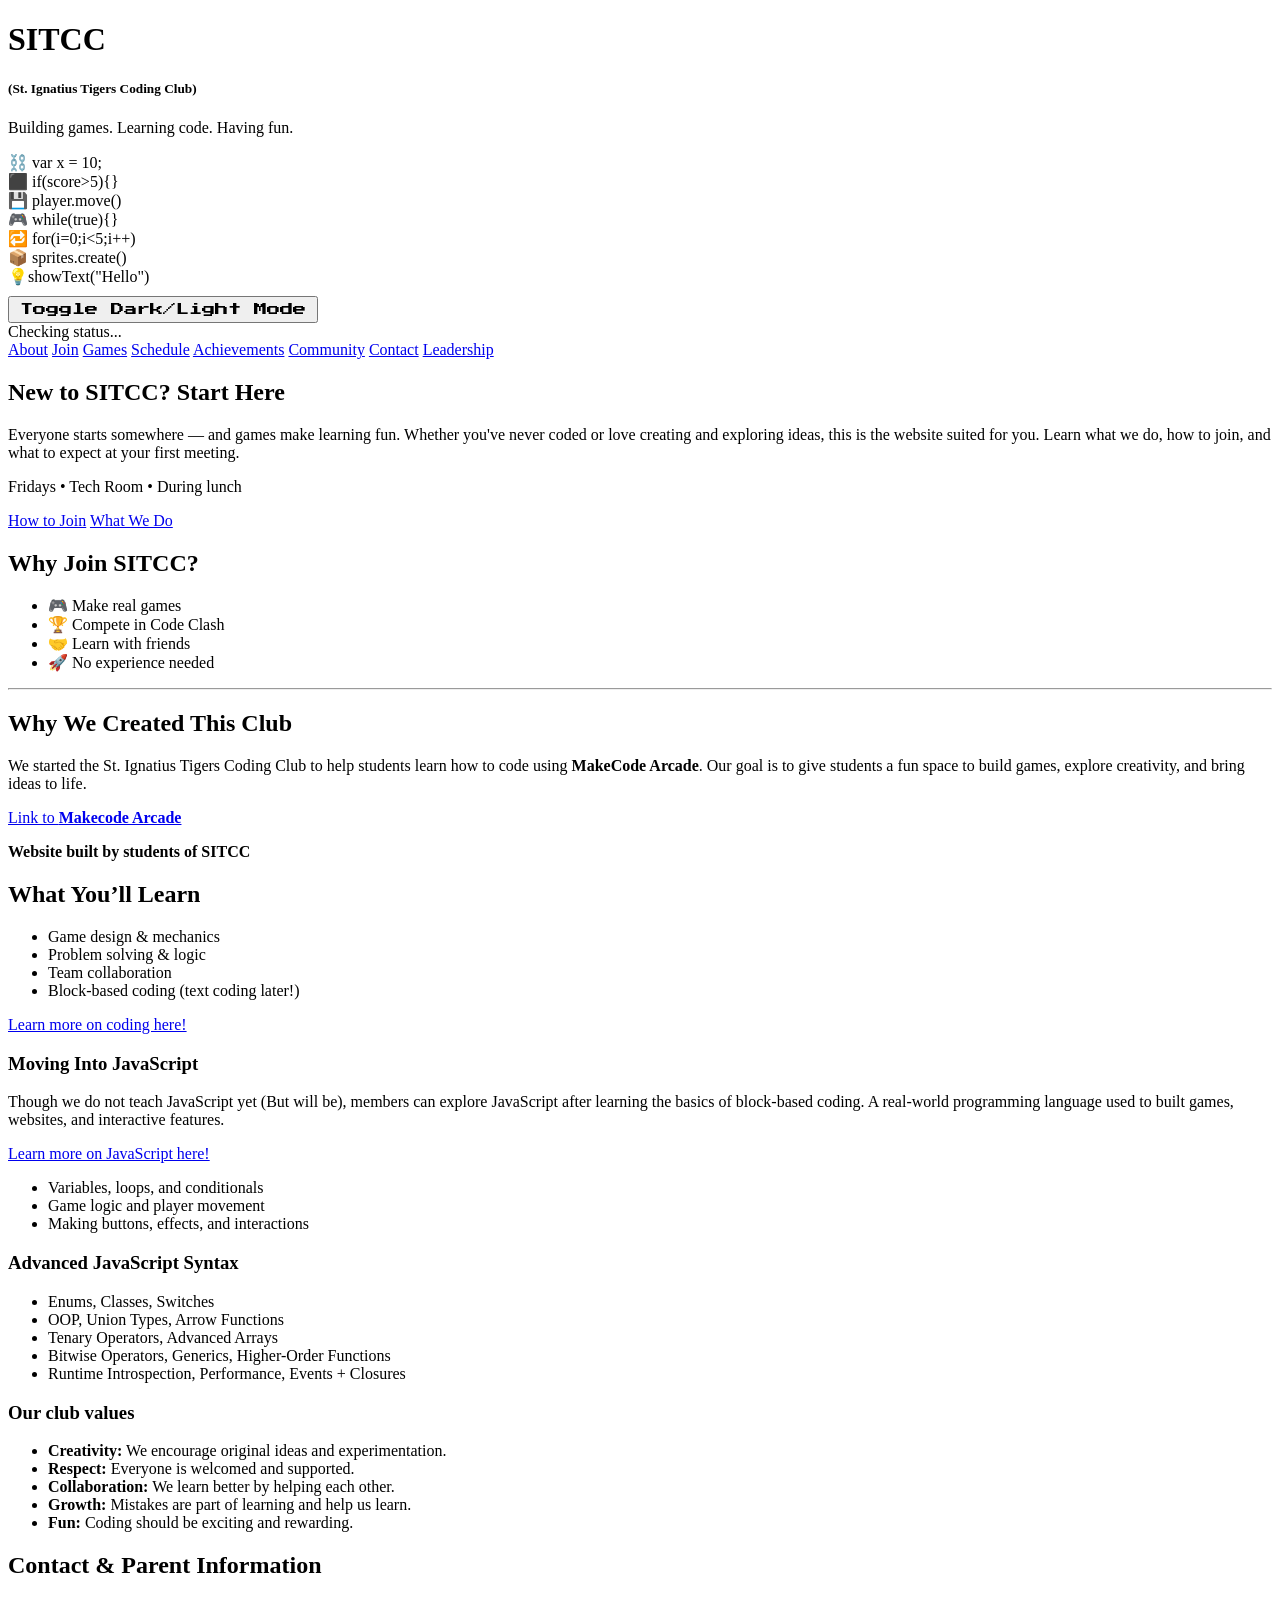
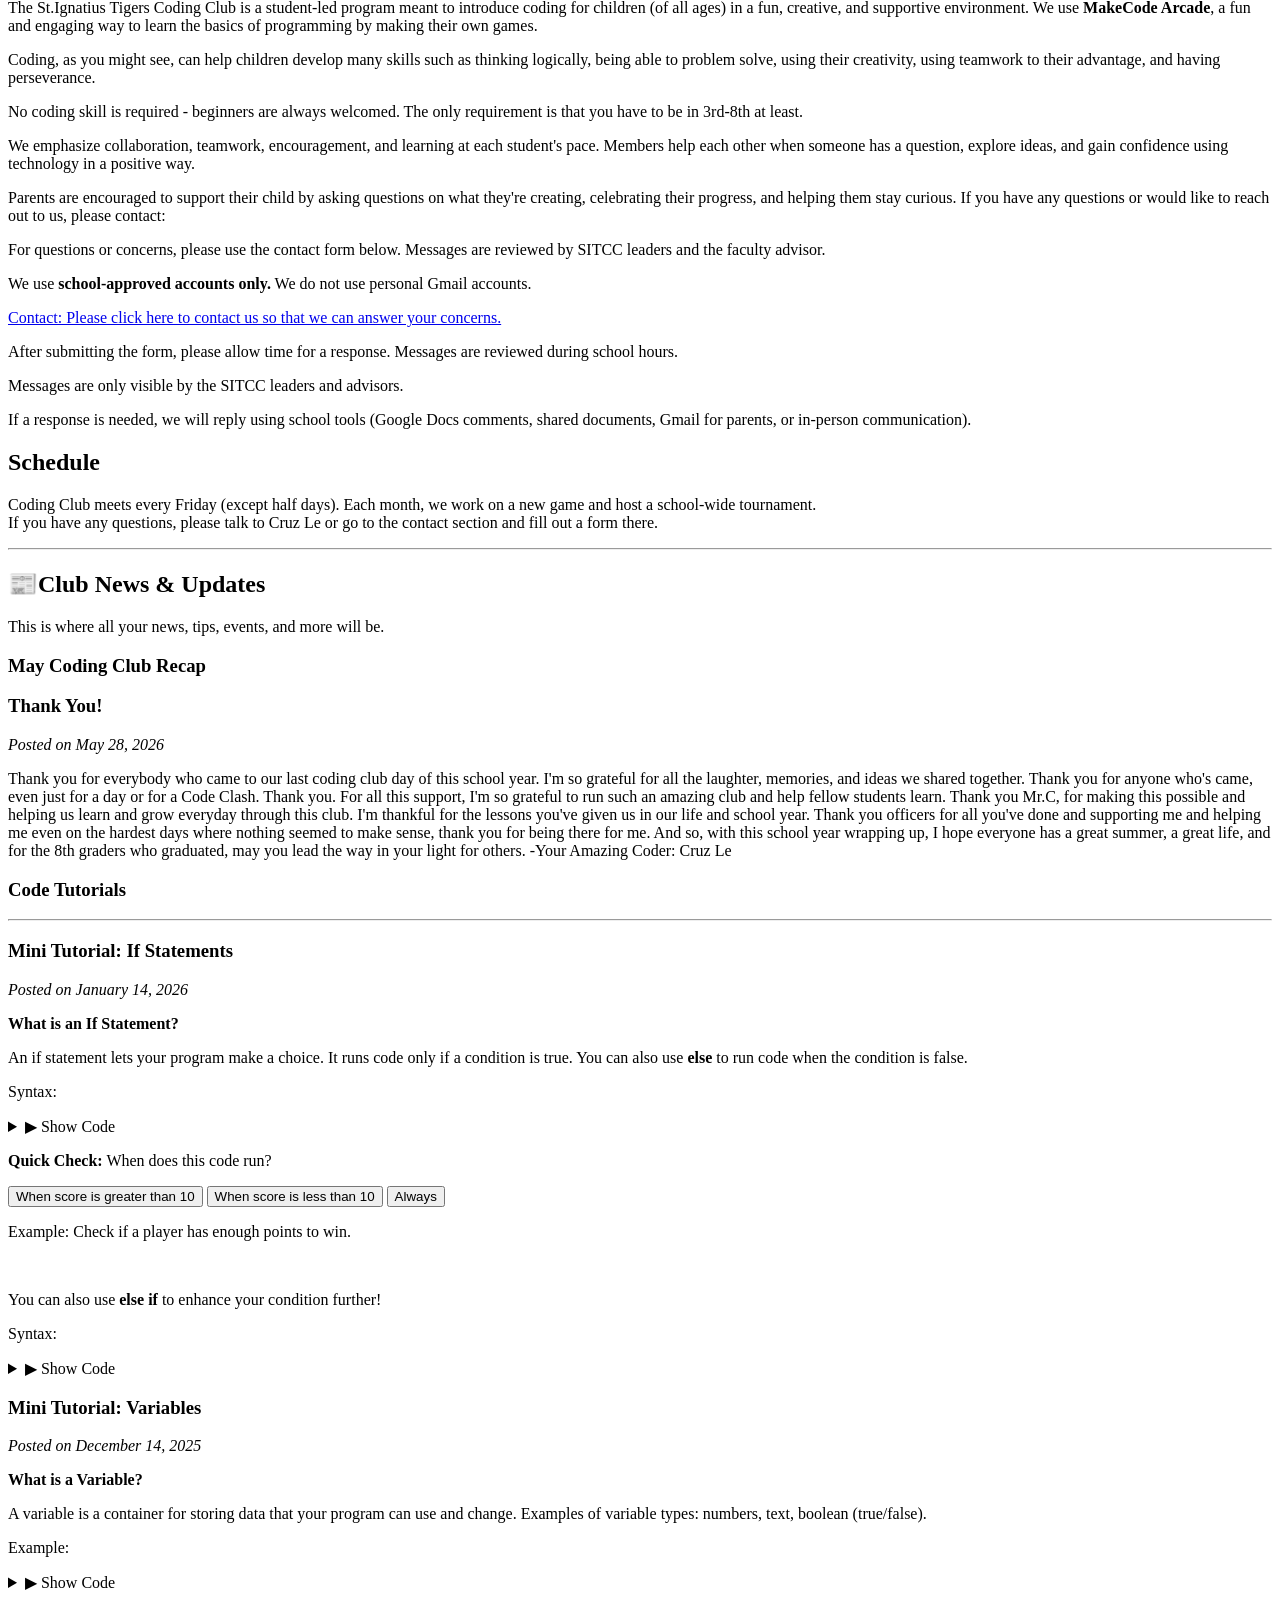
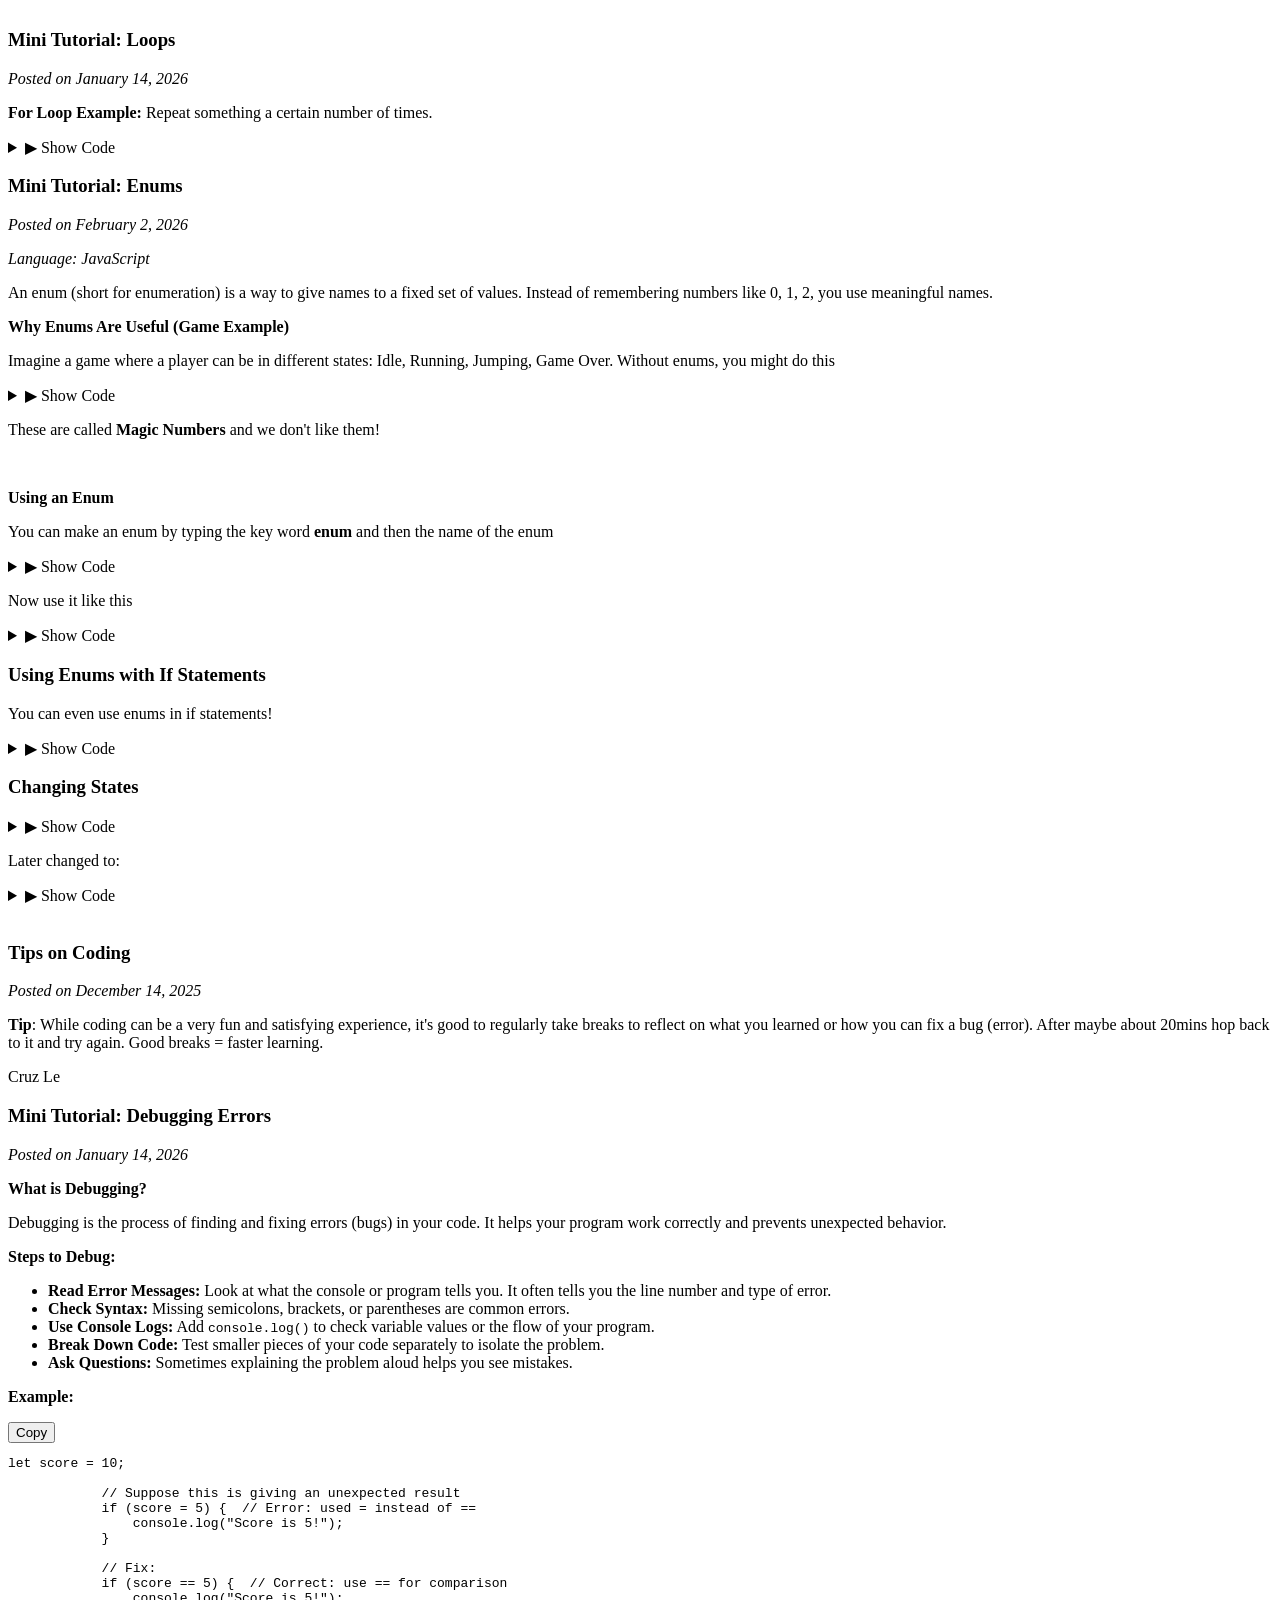
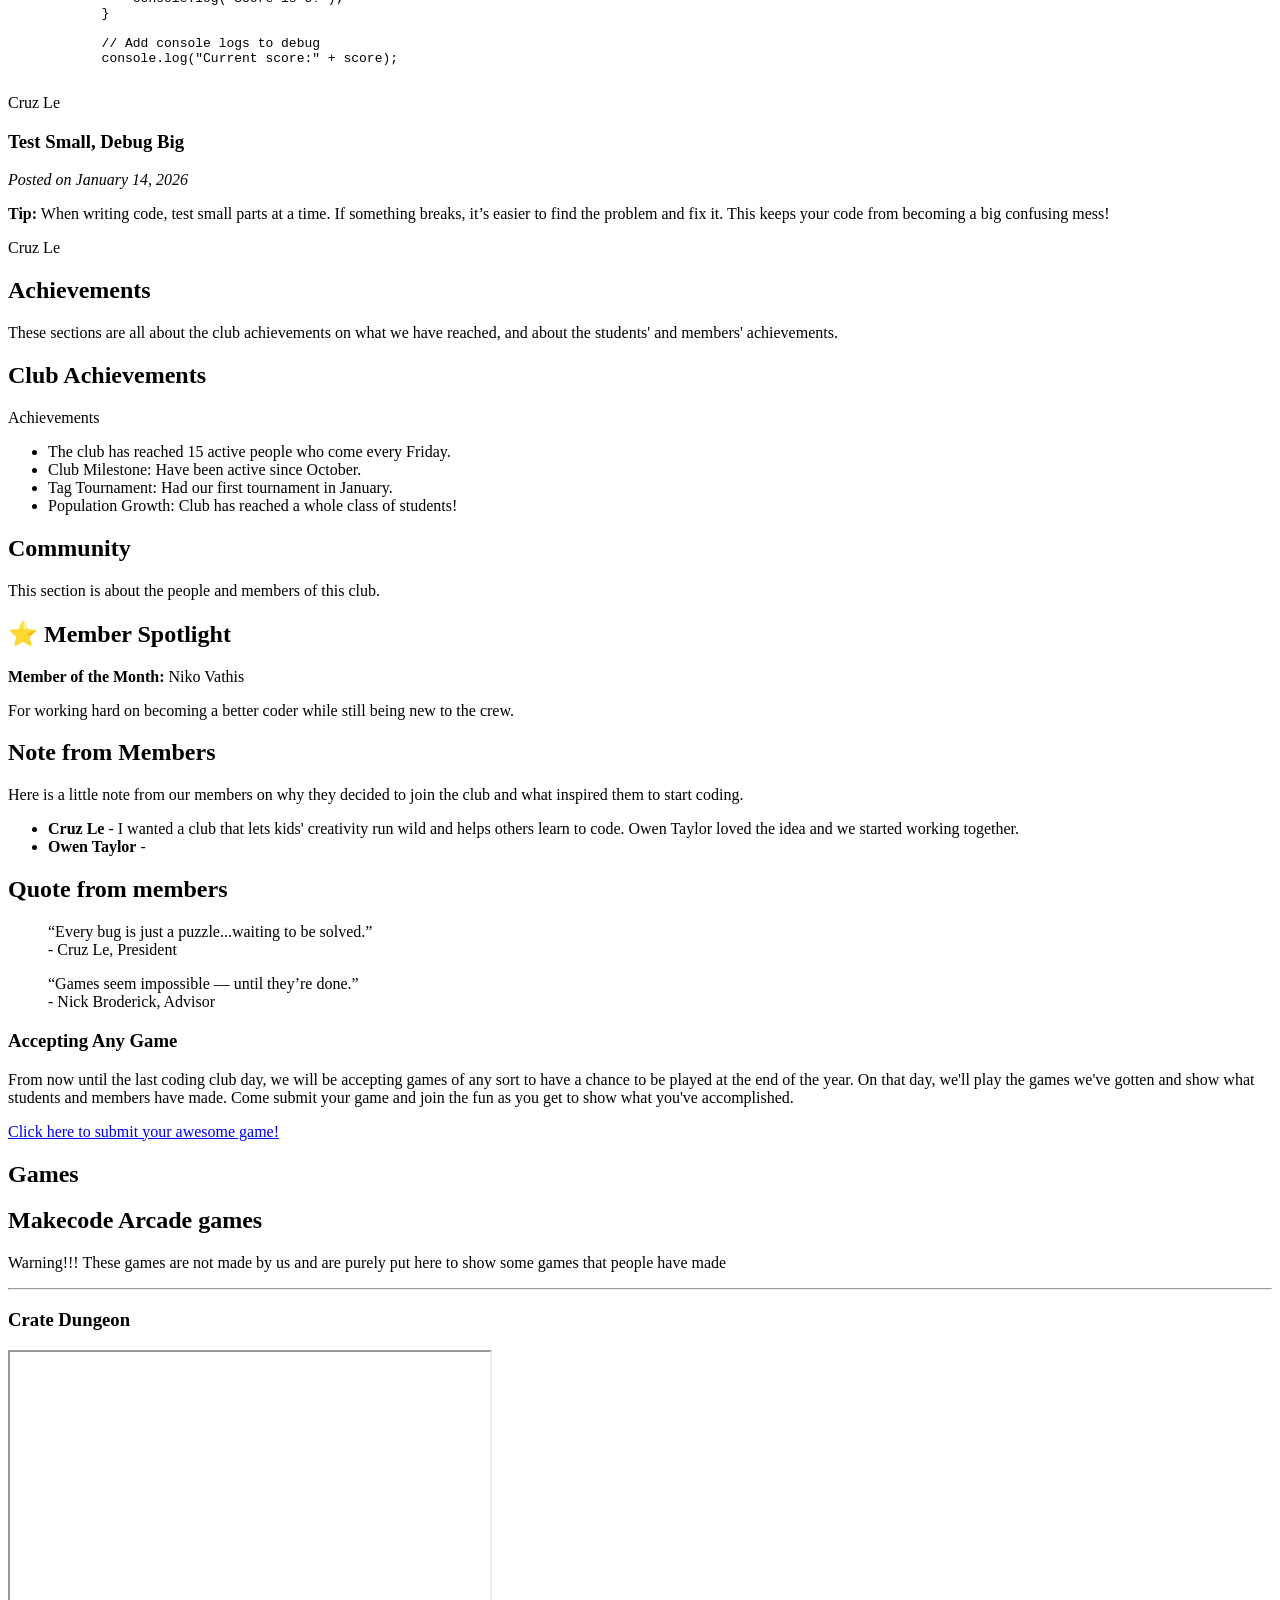
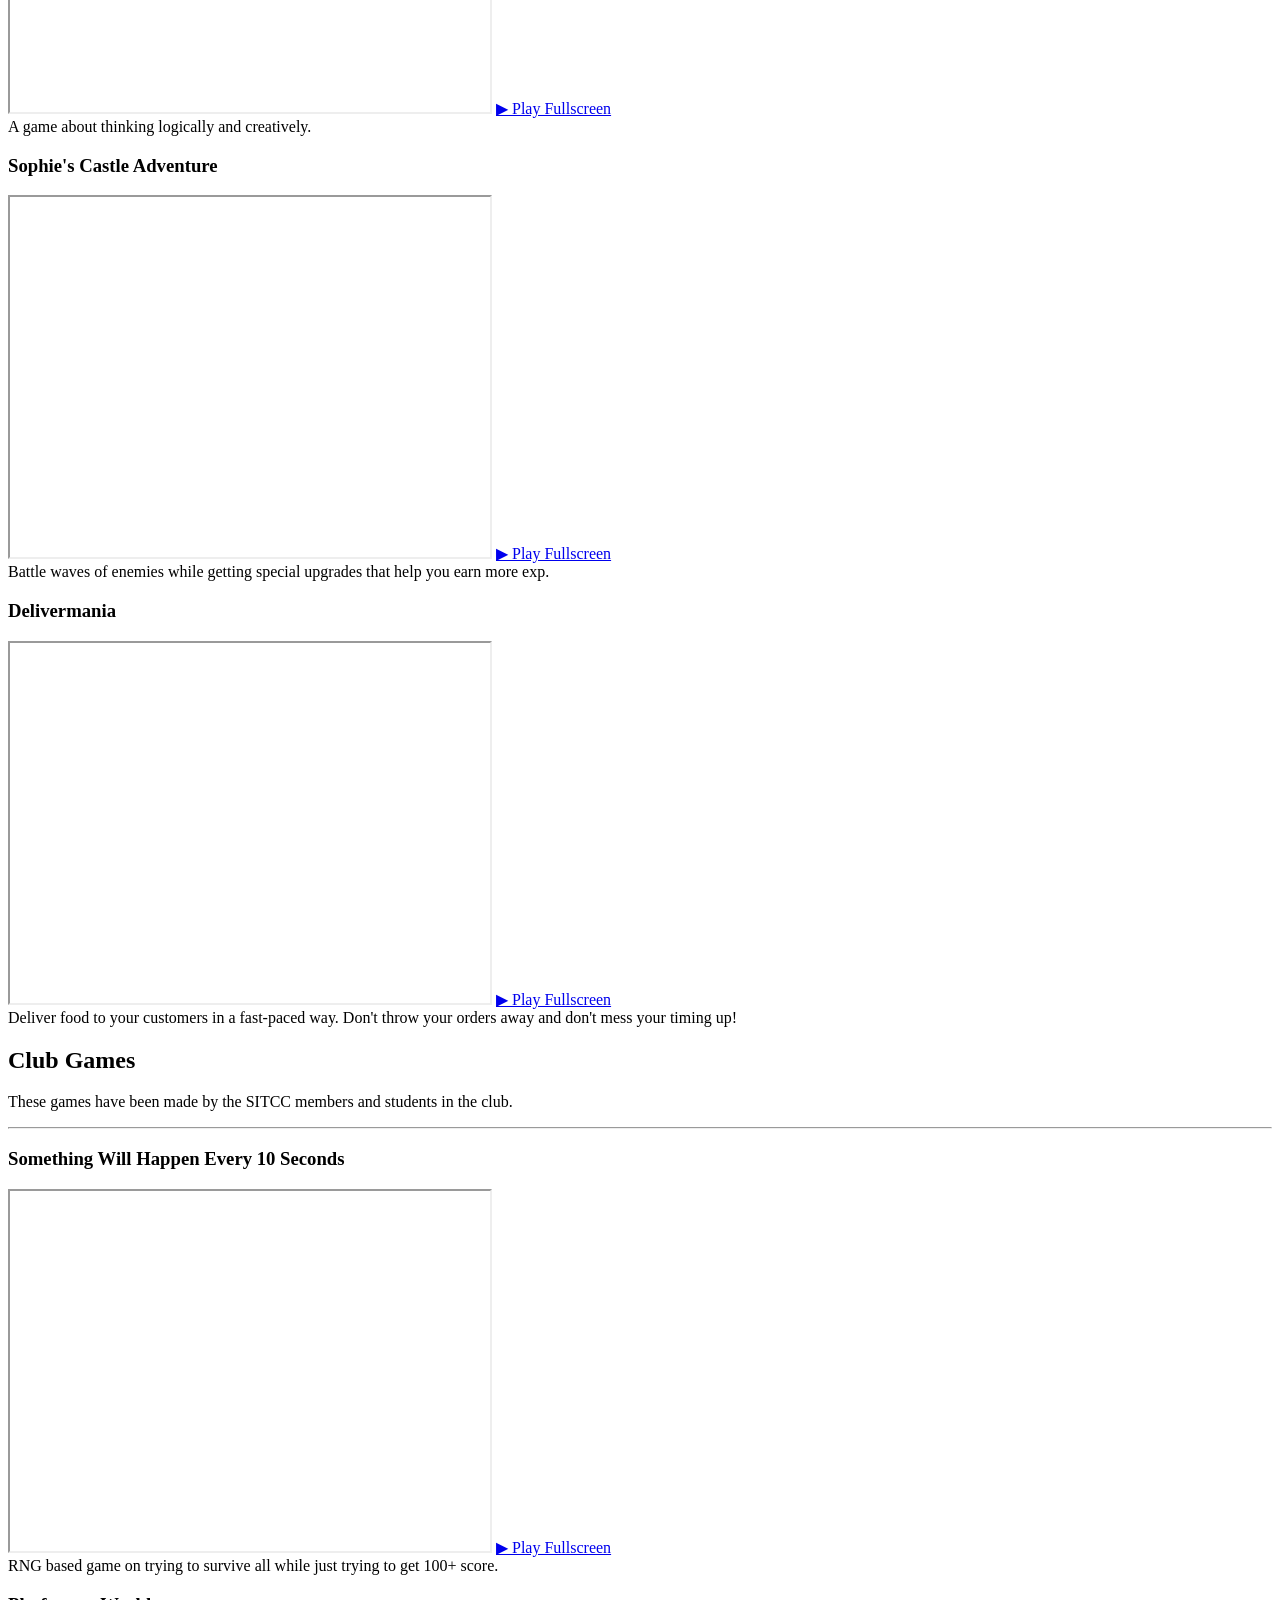
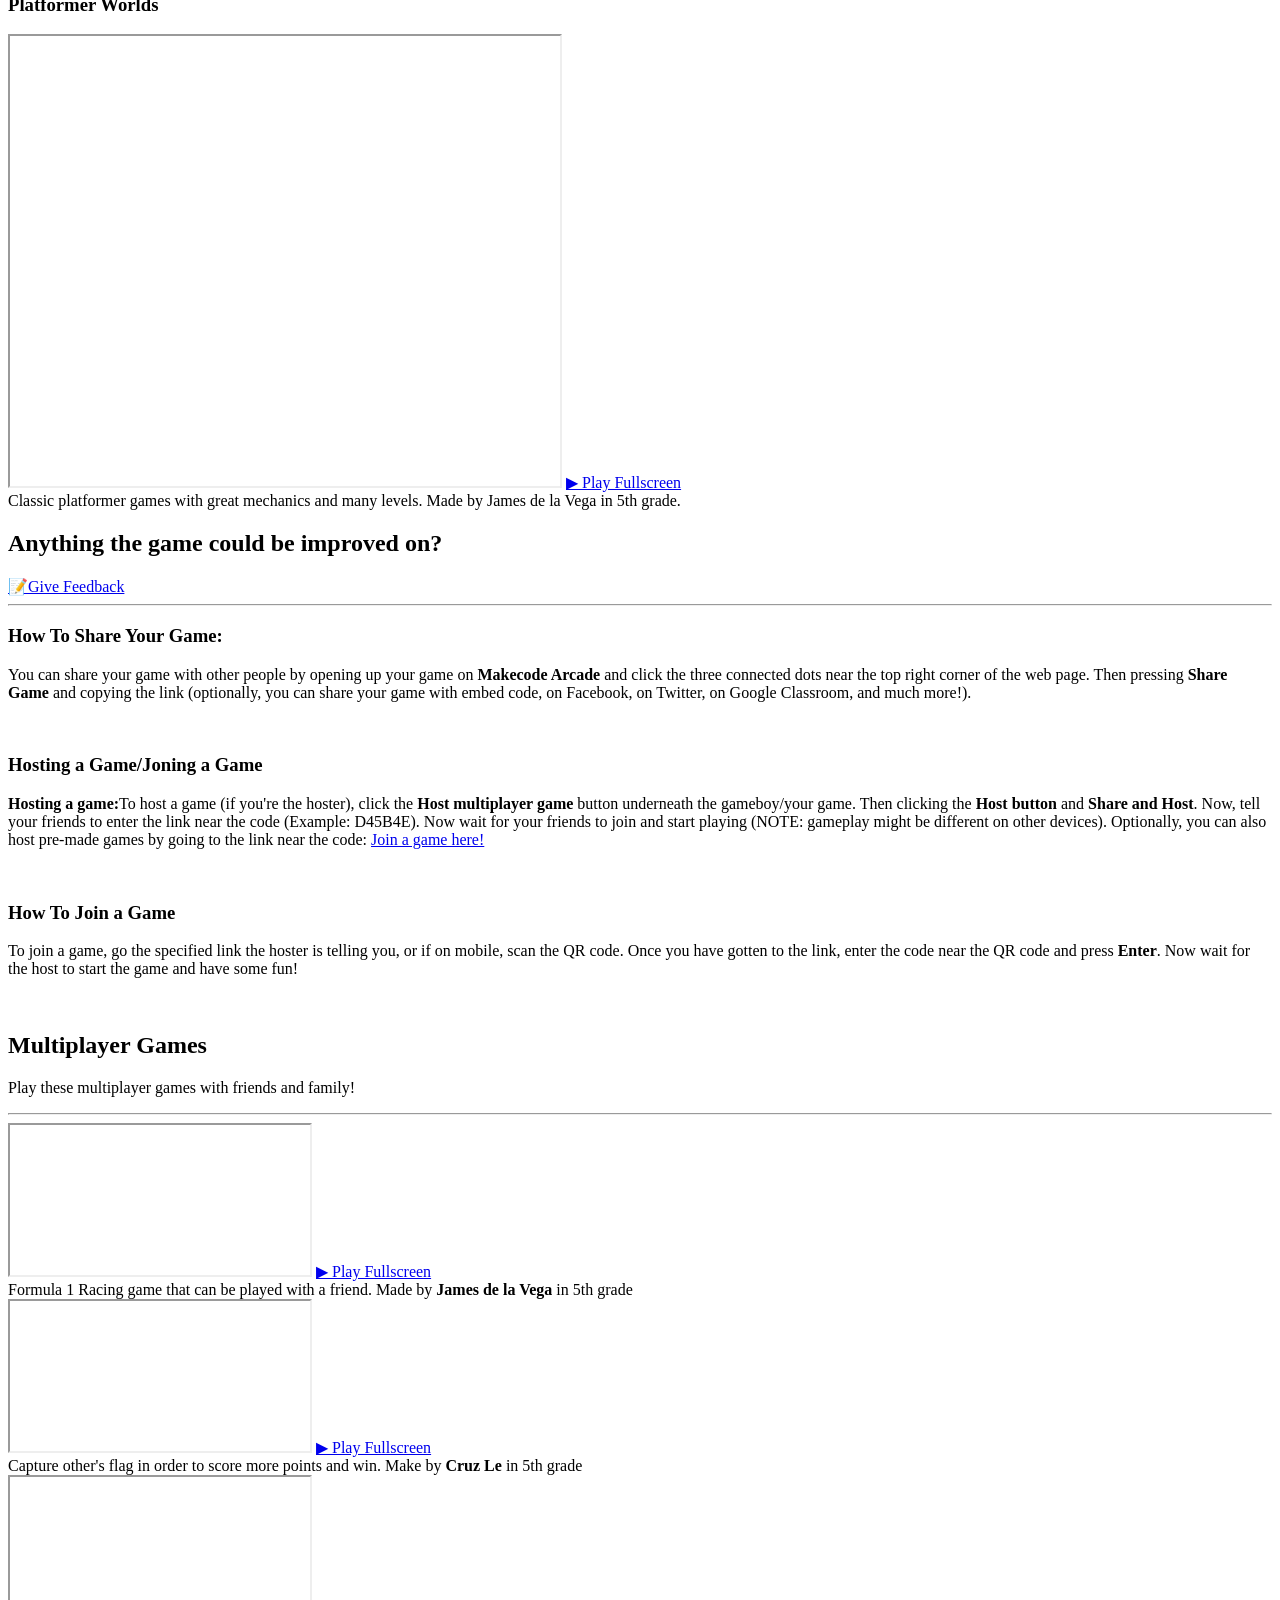
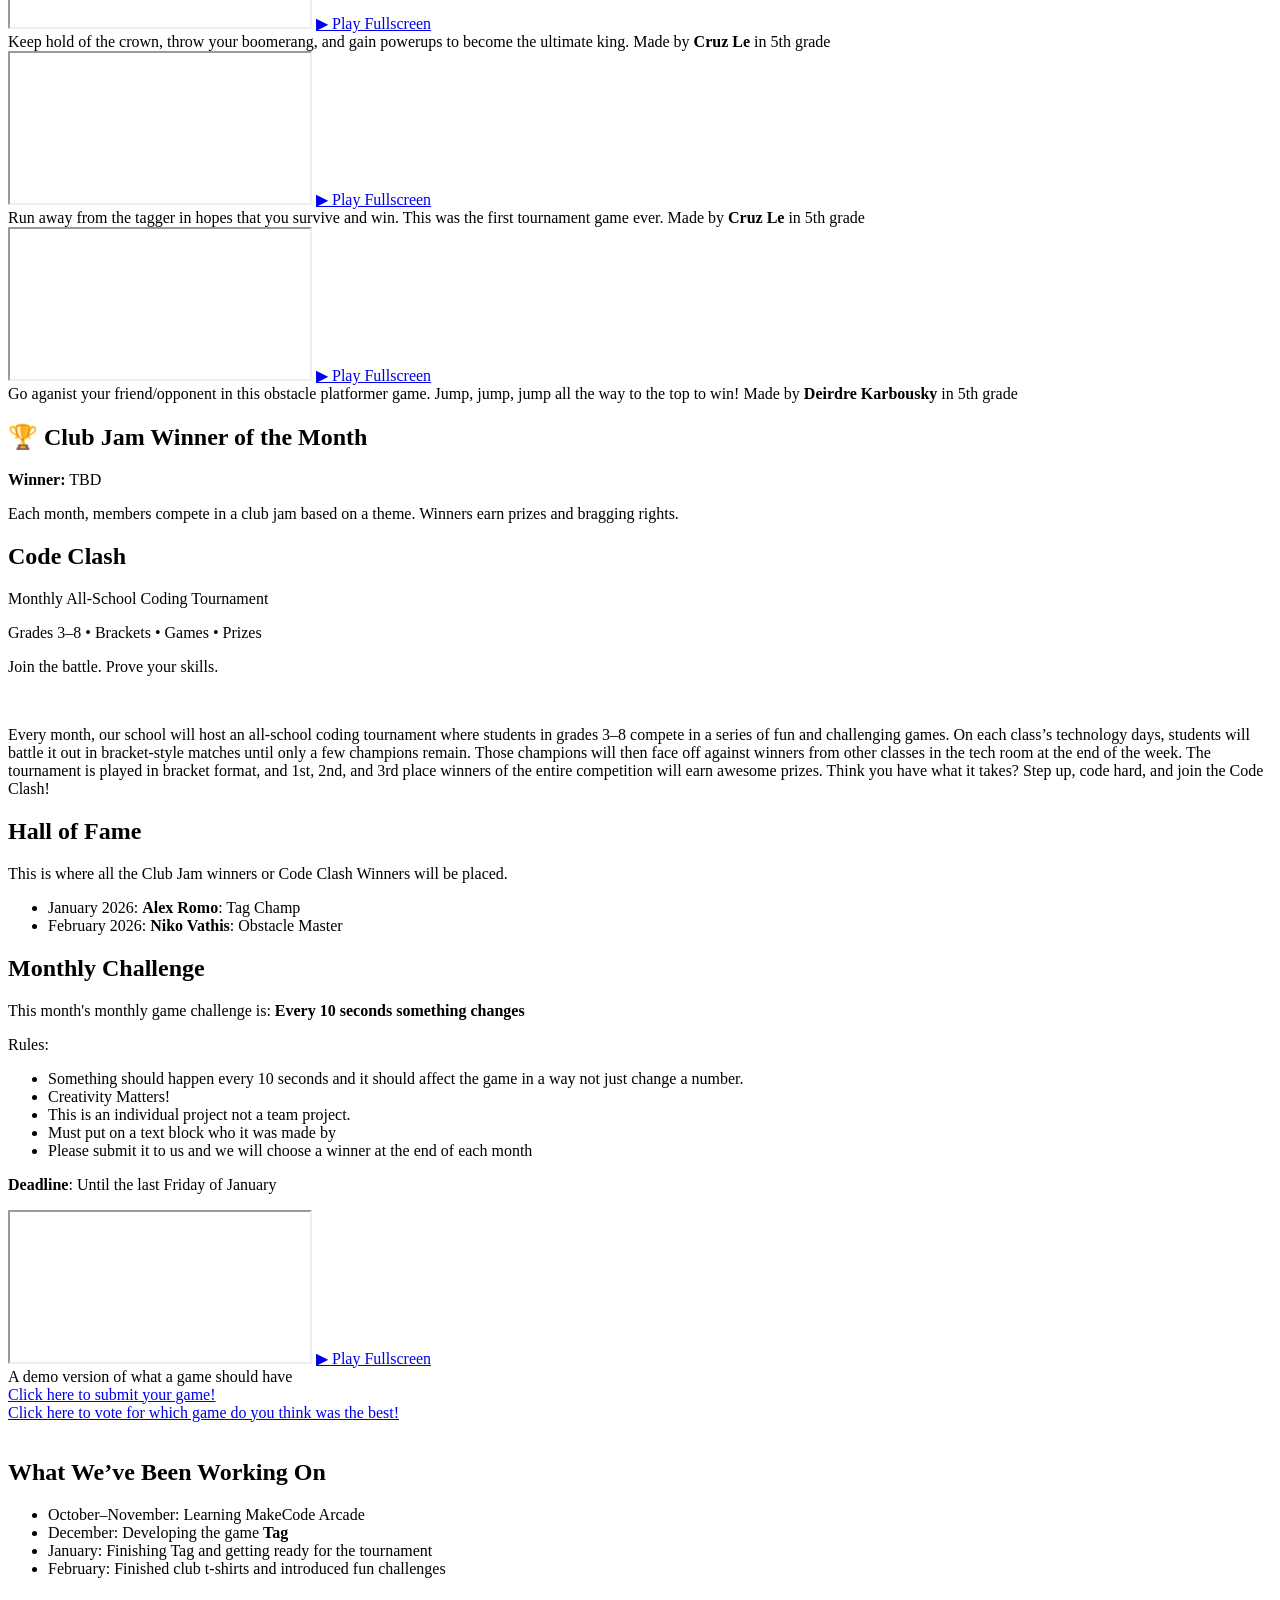
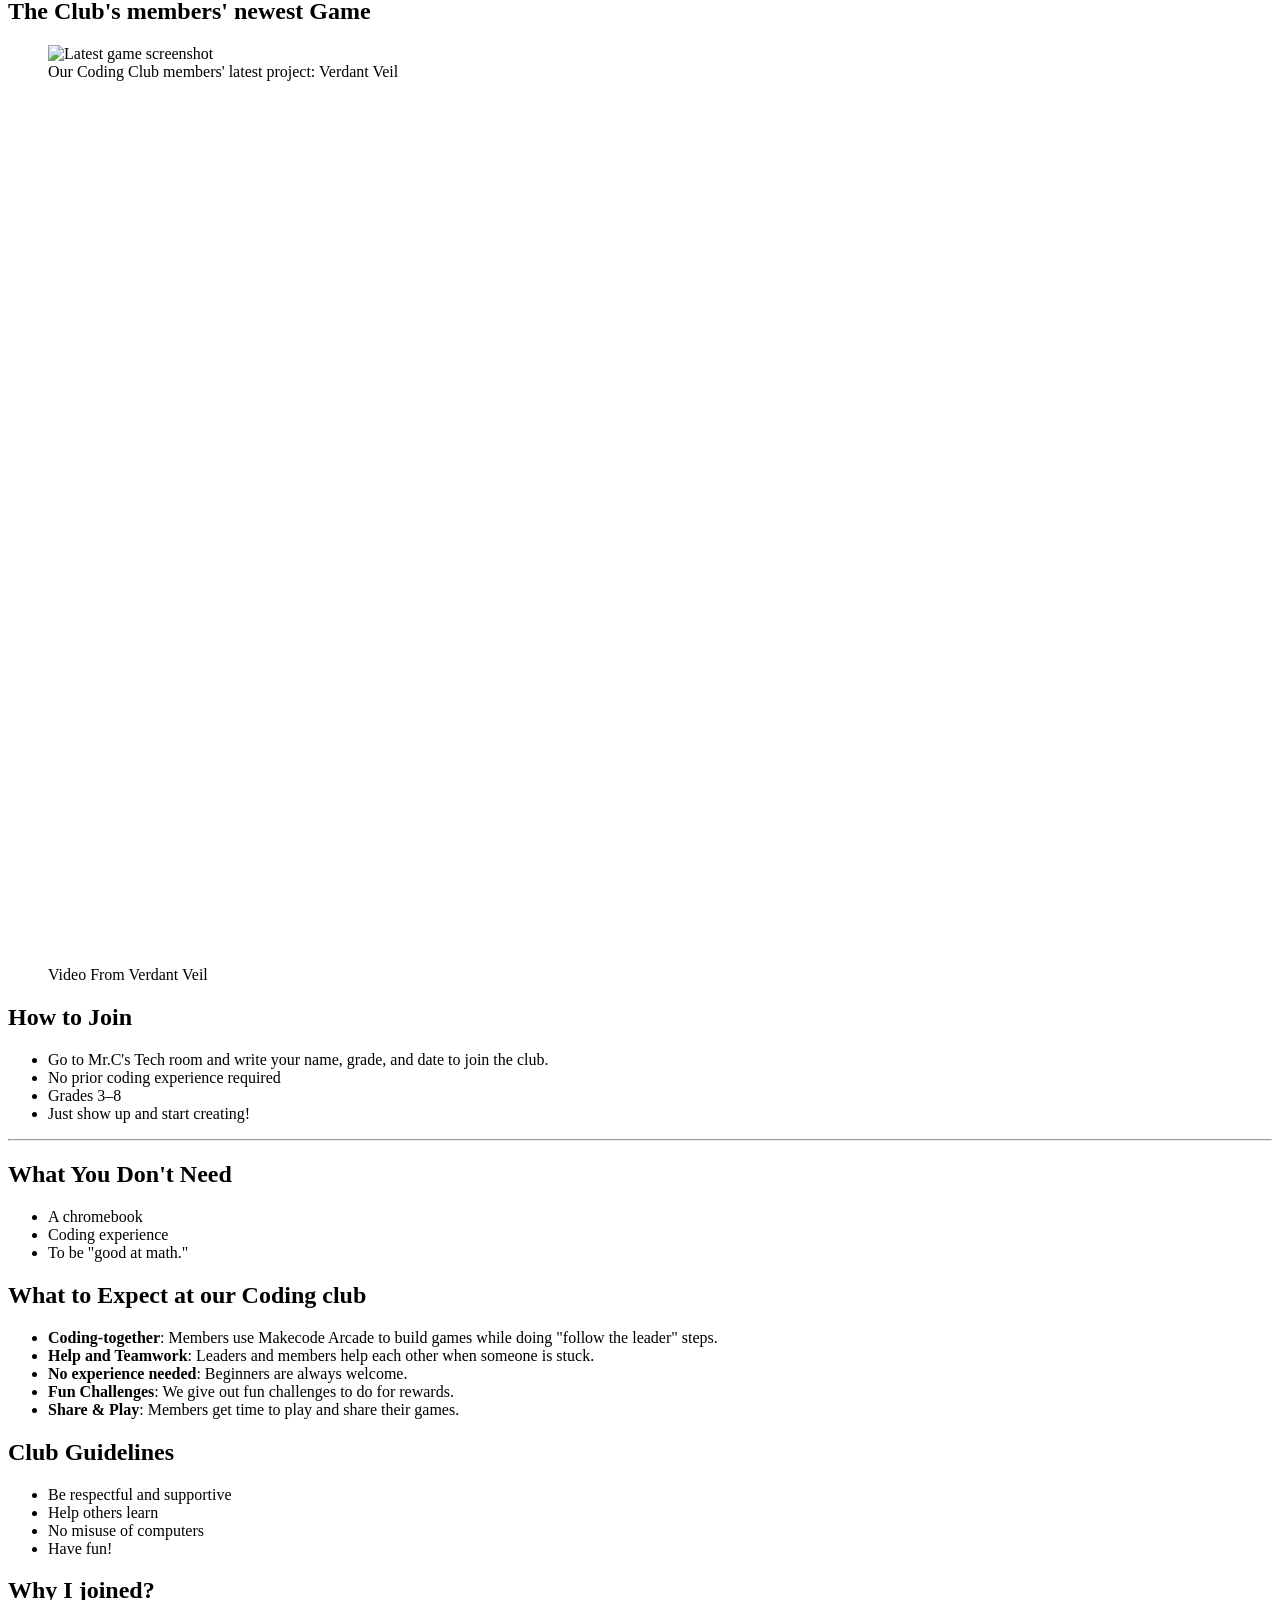
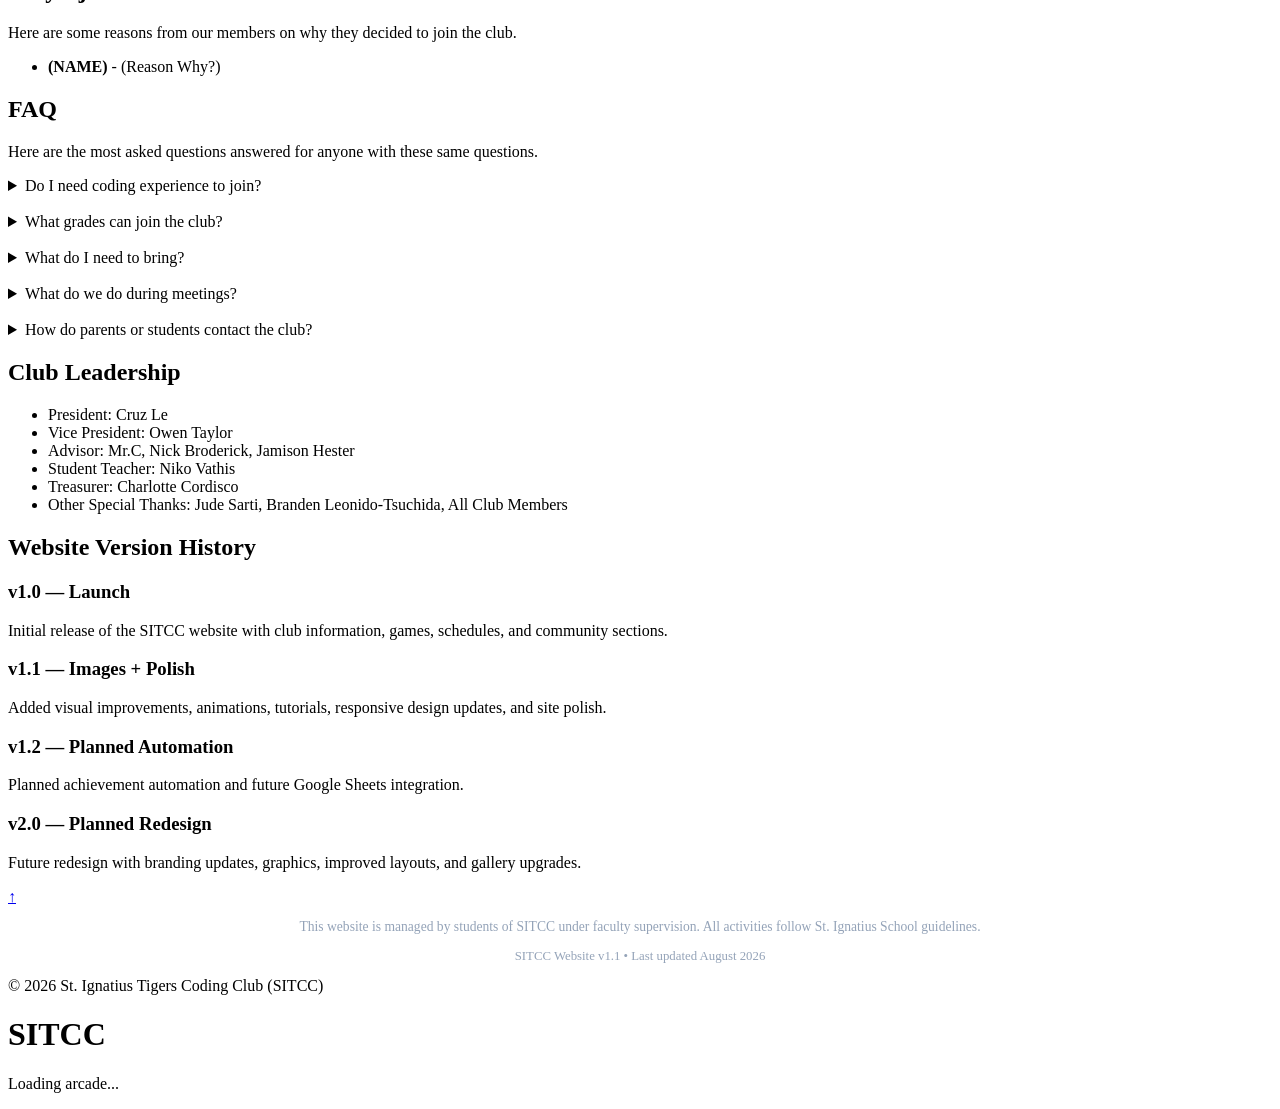
==== commit d832148d: "Update footer last updated date to August 2026" ====
--- a/src/html/index.html
+++ b/src/html/index.html
@@ -1026,7 +1026,7 @@
     <!-- FOOTER -->
     <footer>
       <p style="font-size: 0.8em; color: #94a3b8;text-align:center;">
-      SITCC Website v1.1 • Last updated May 2026
+      SITCC Website v1.1 • Last updated August 2026
       
       </p>
       © 2026 St. Ignatius Tigers Coding Club (SITCC)
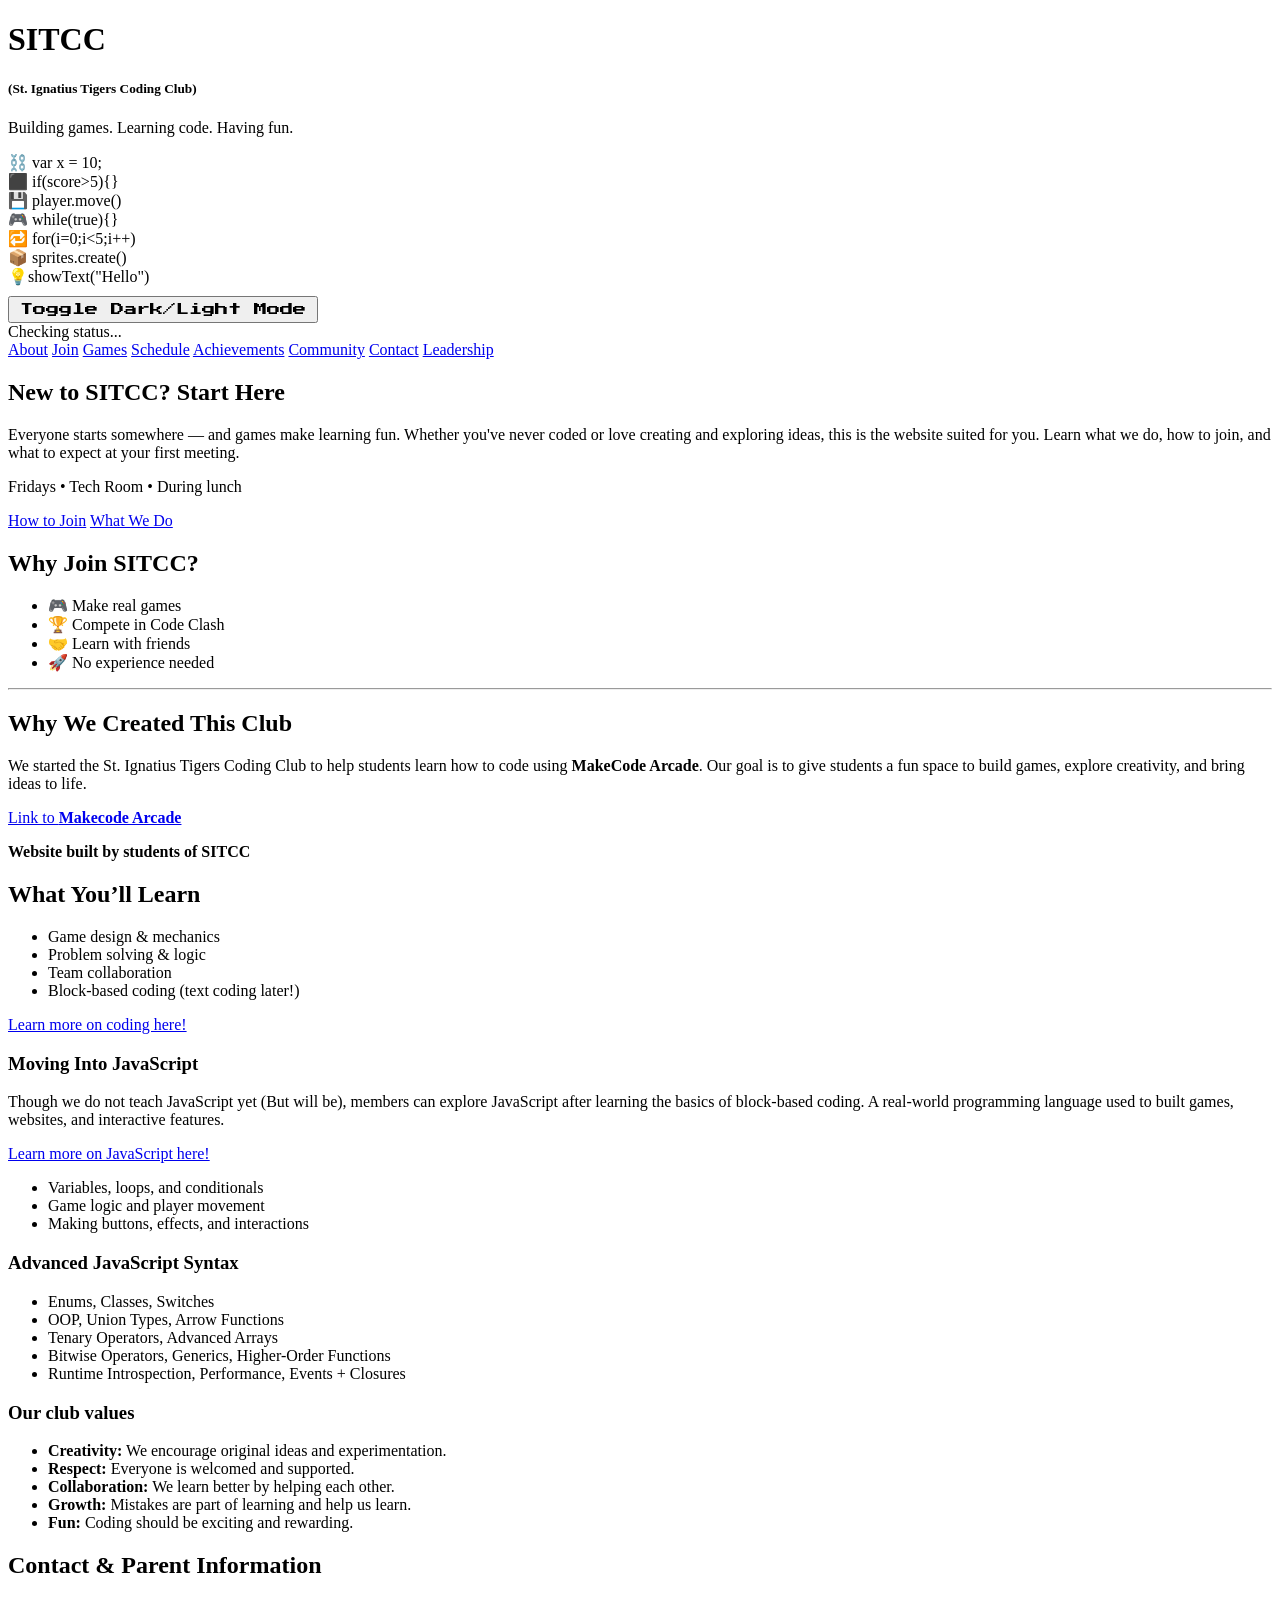
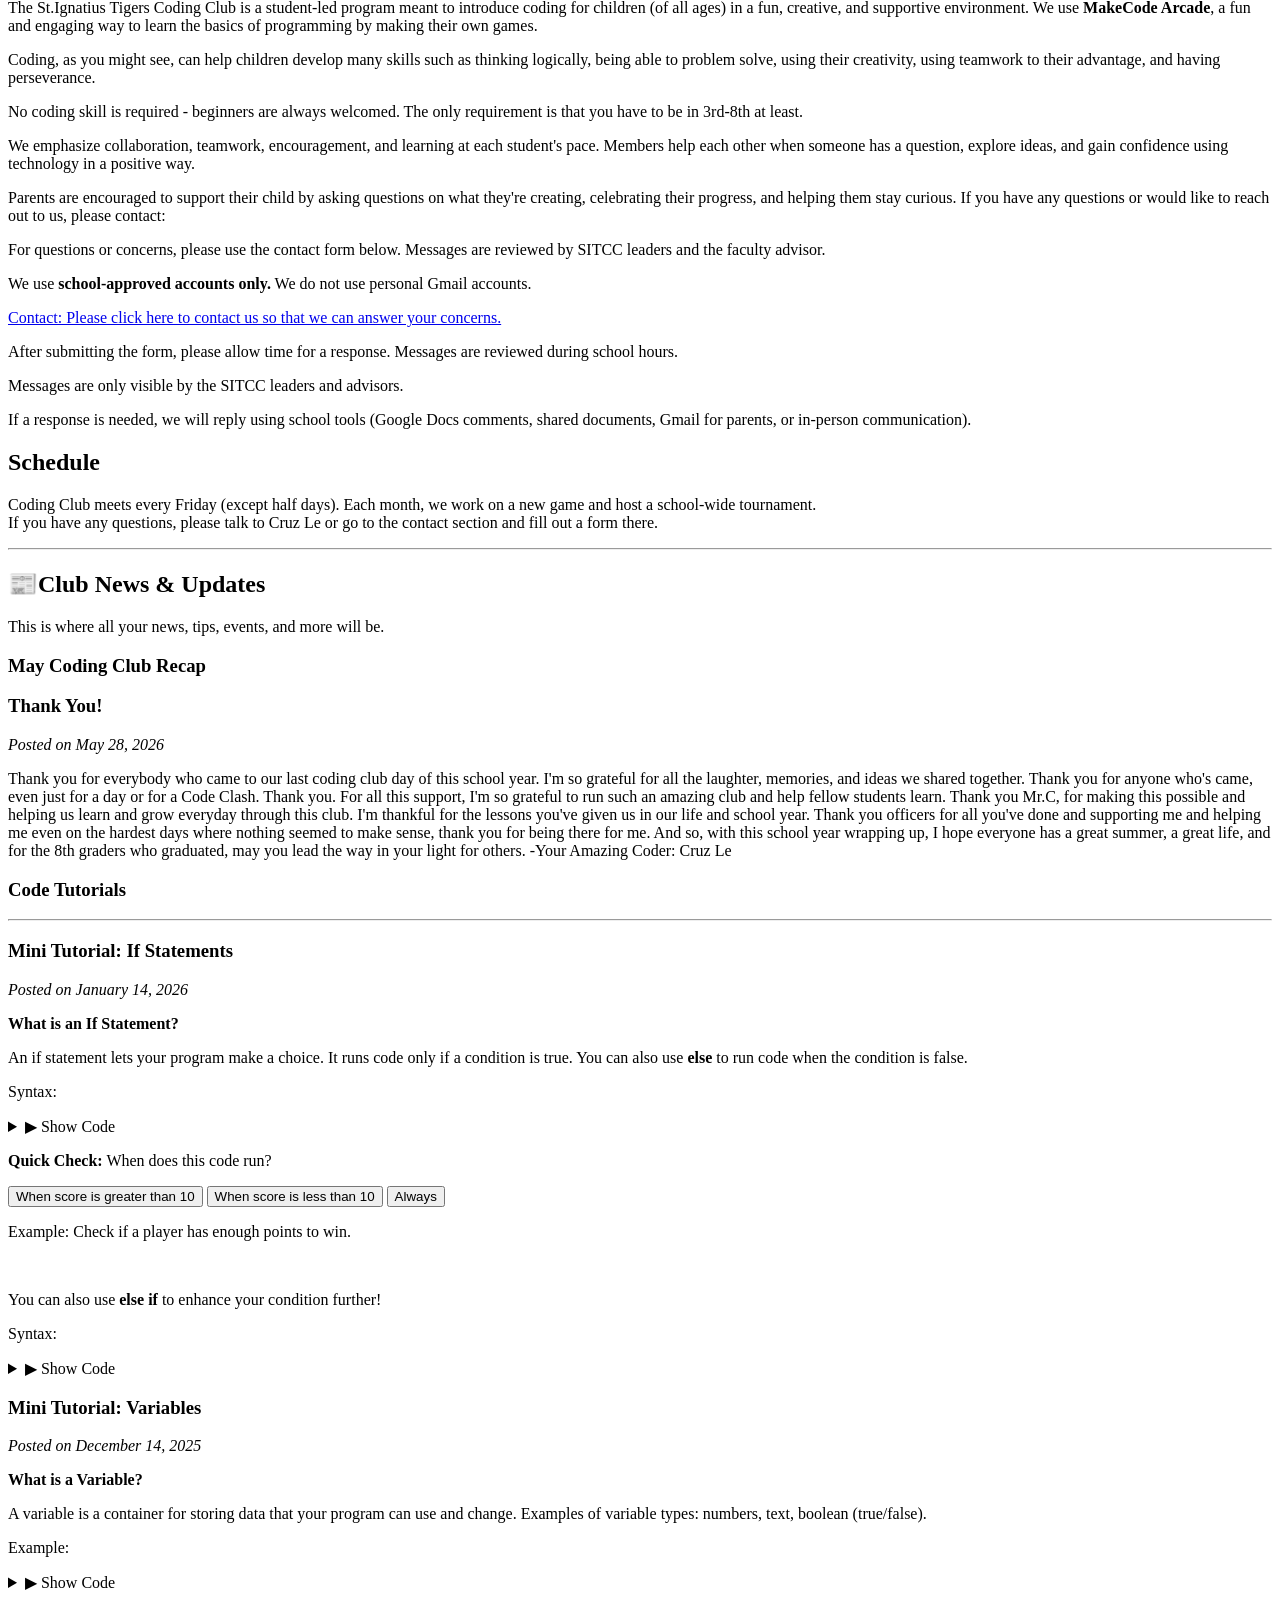
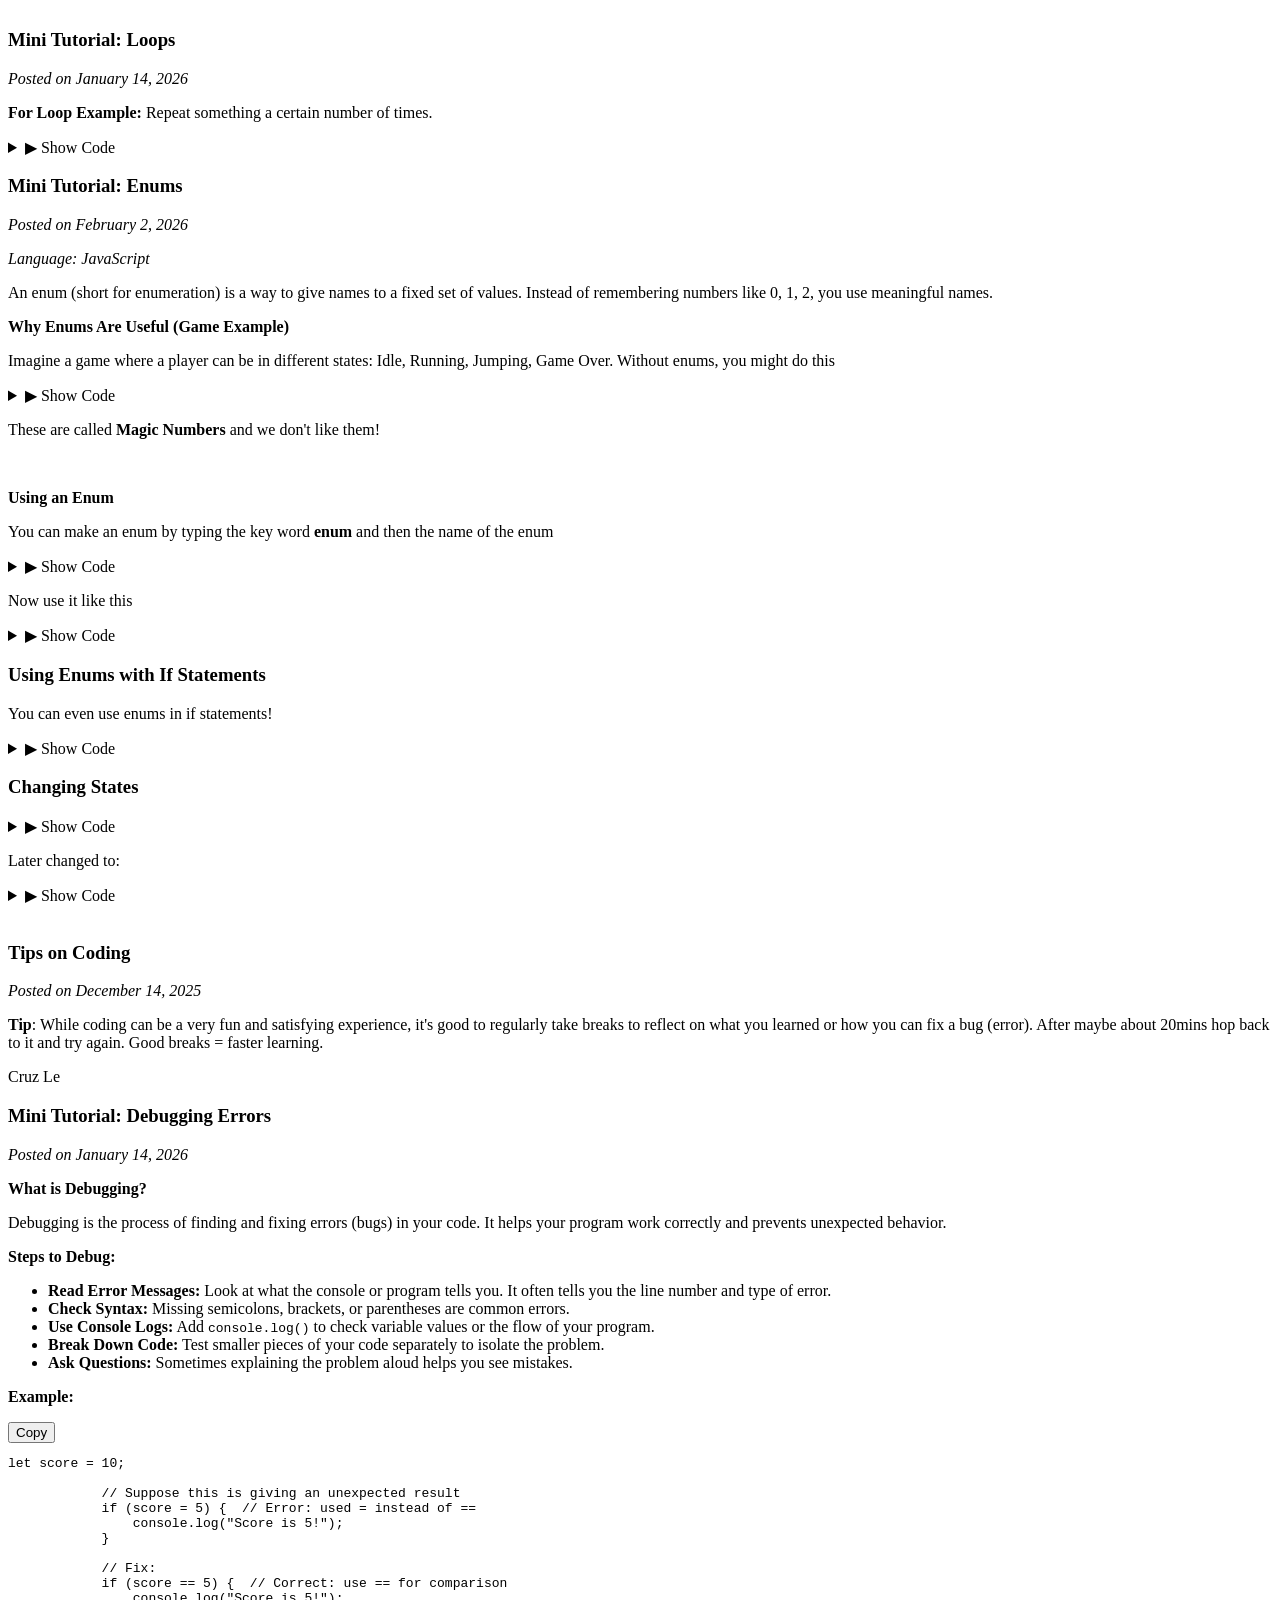
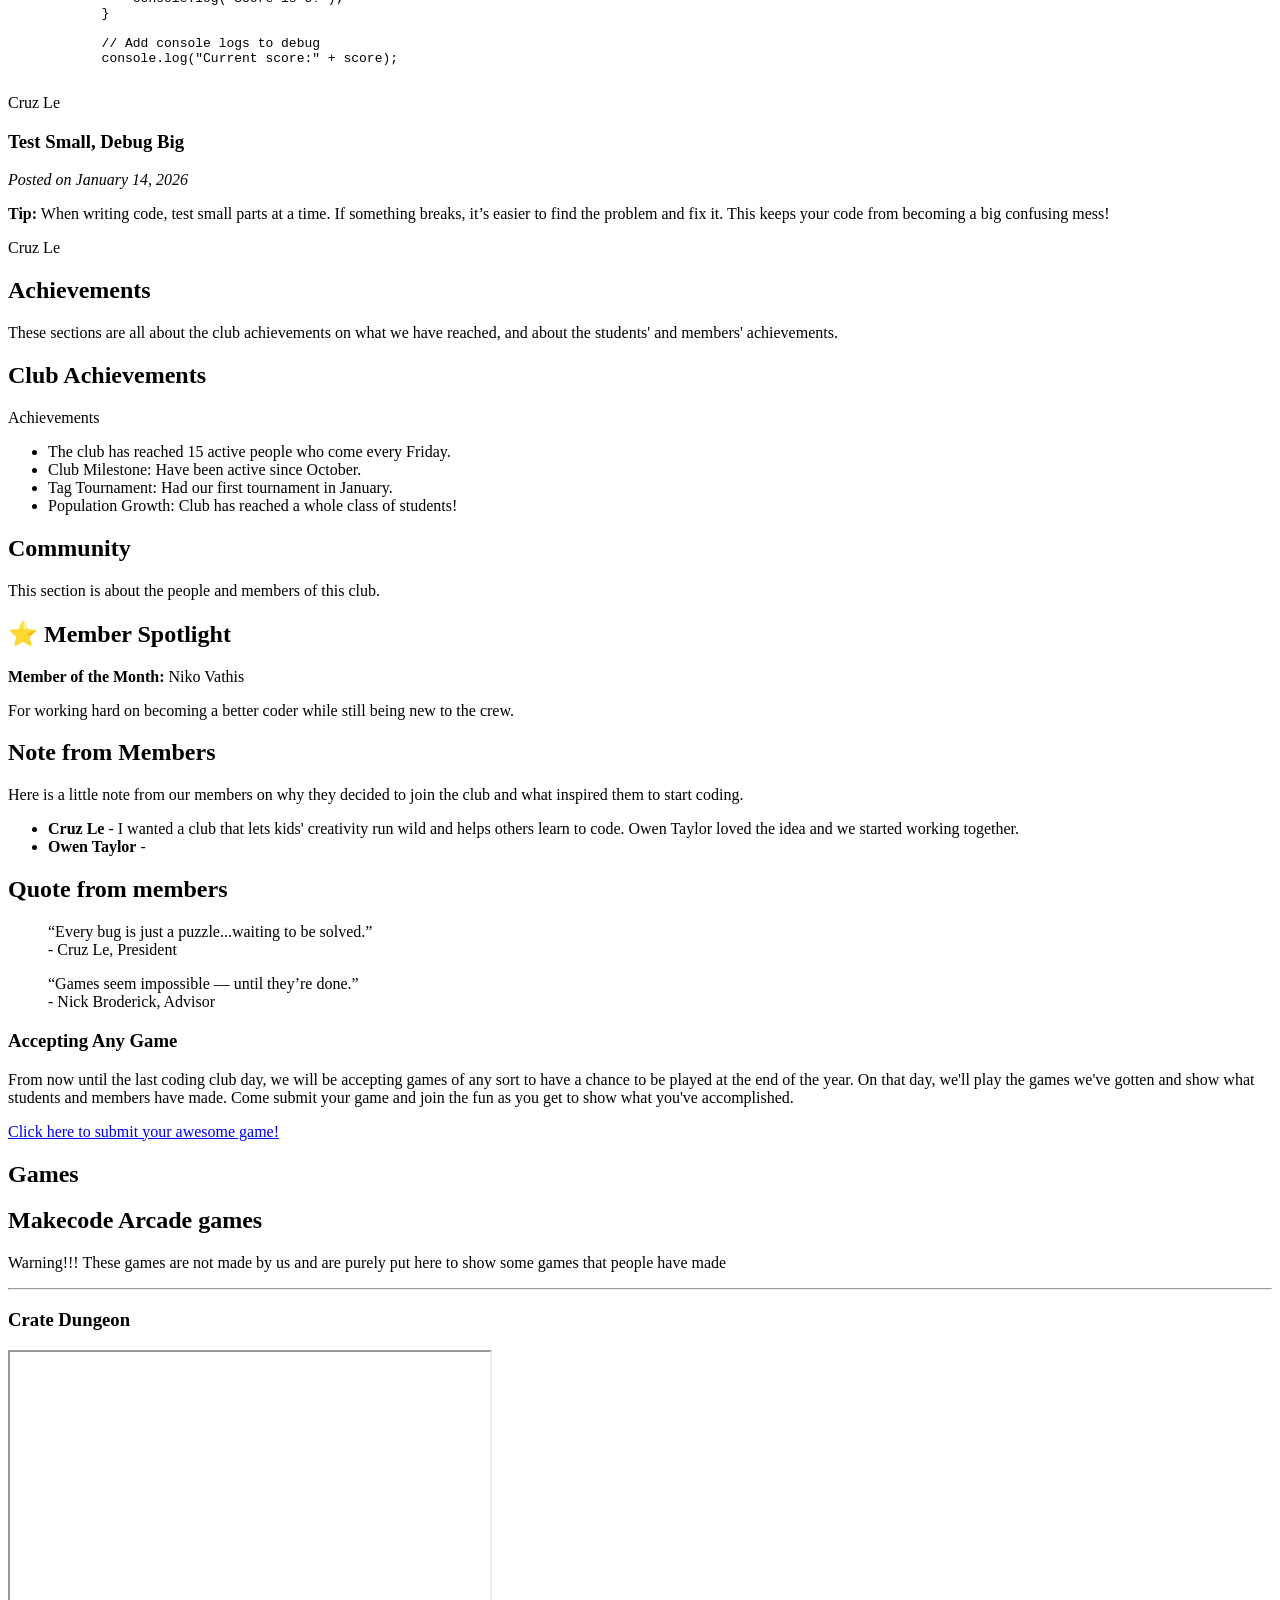
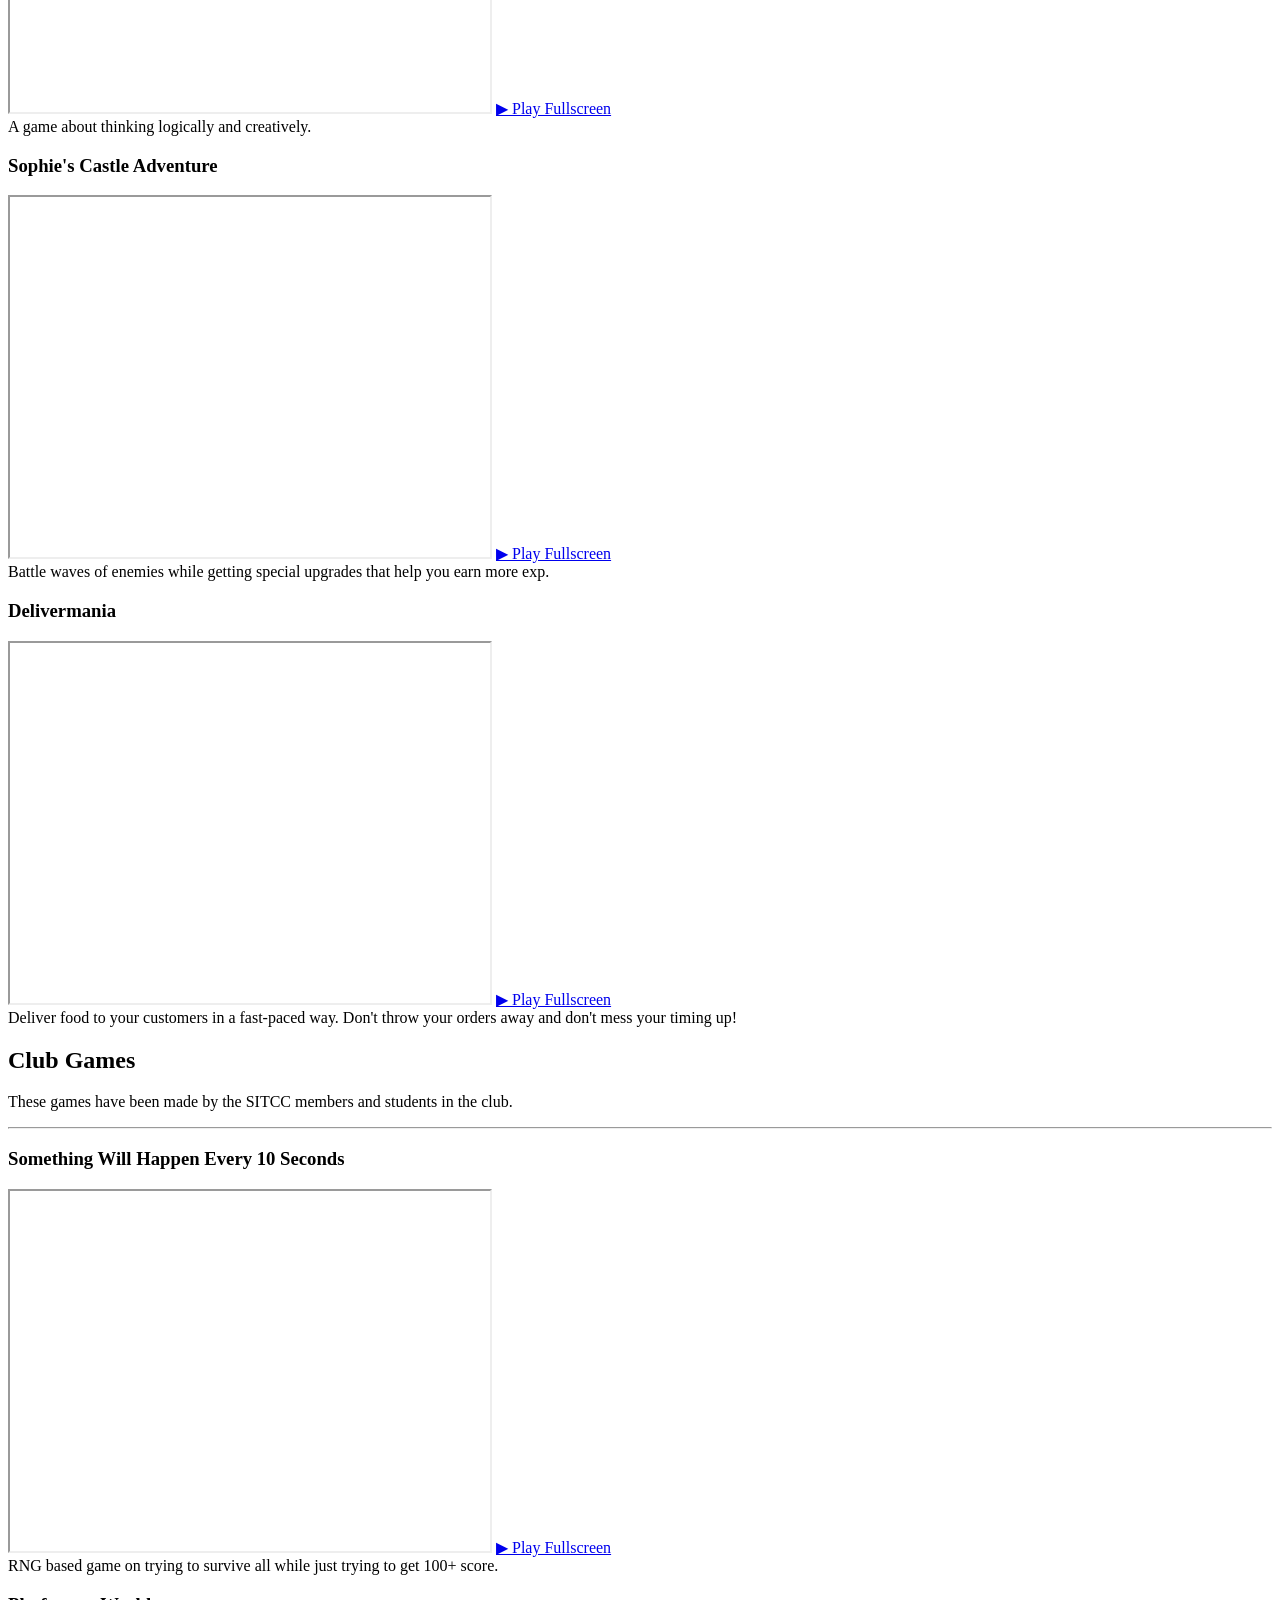
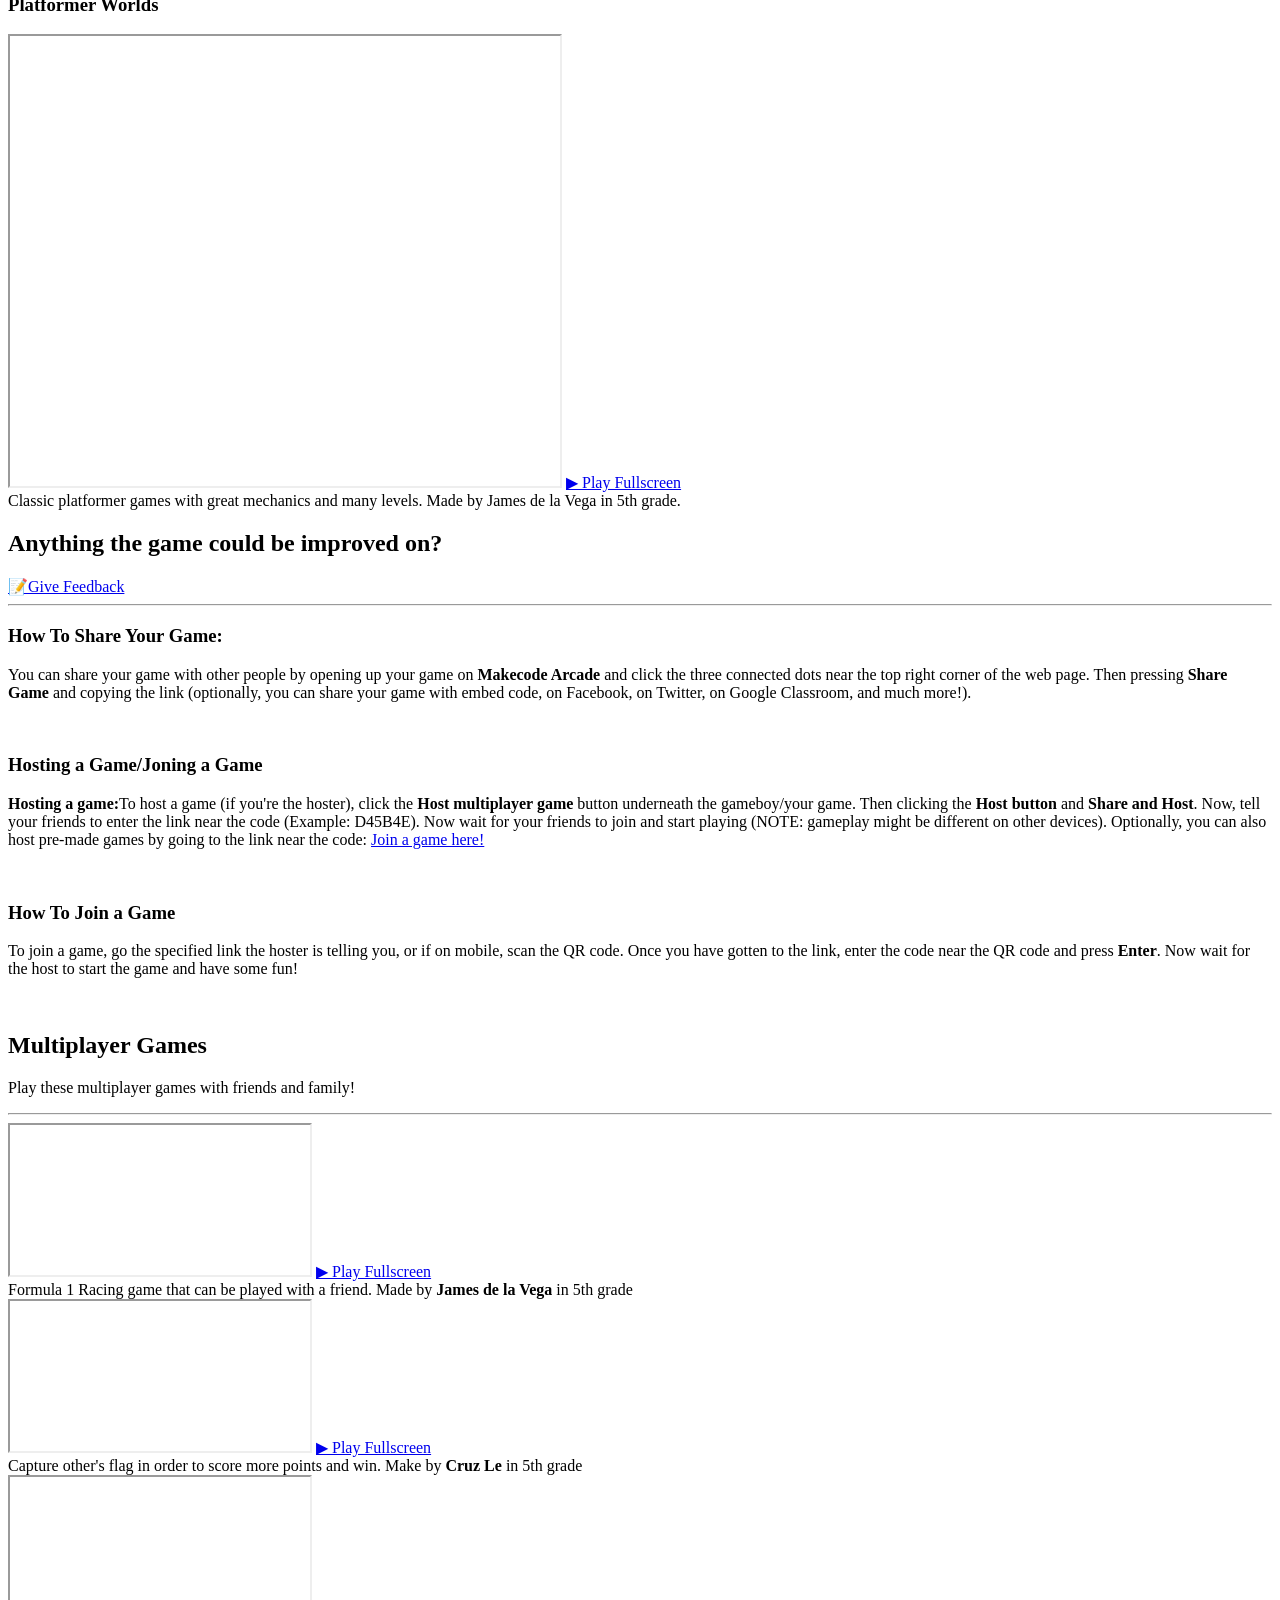
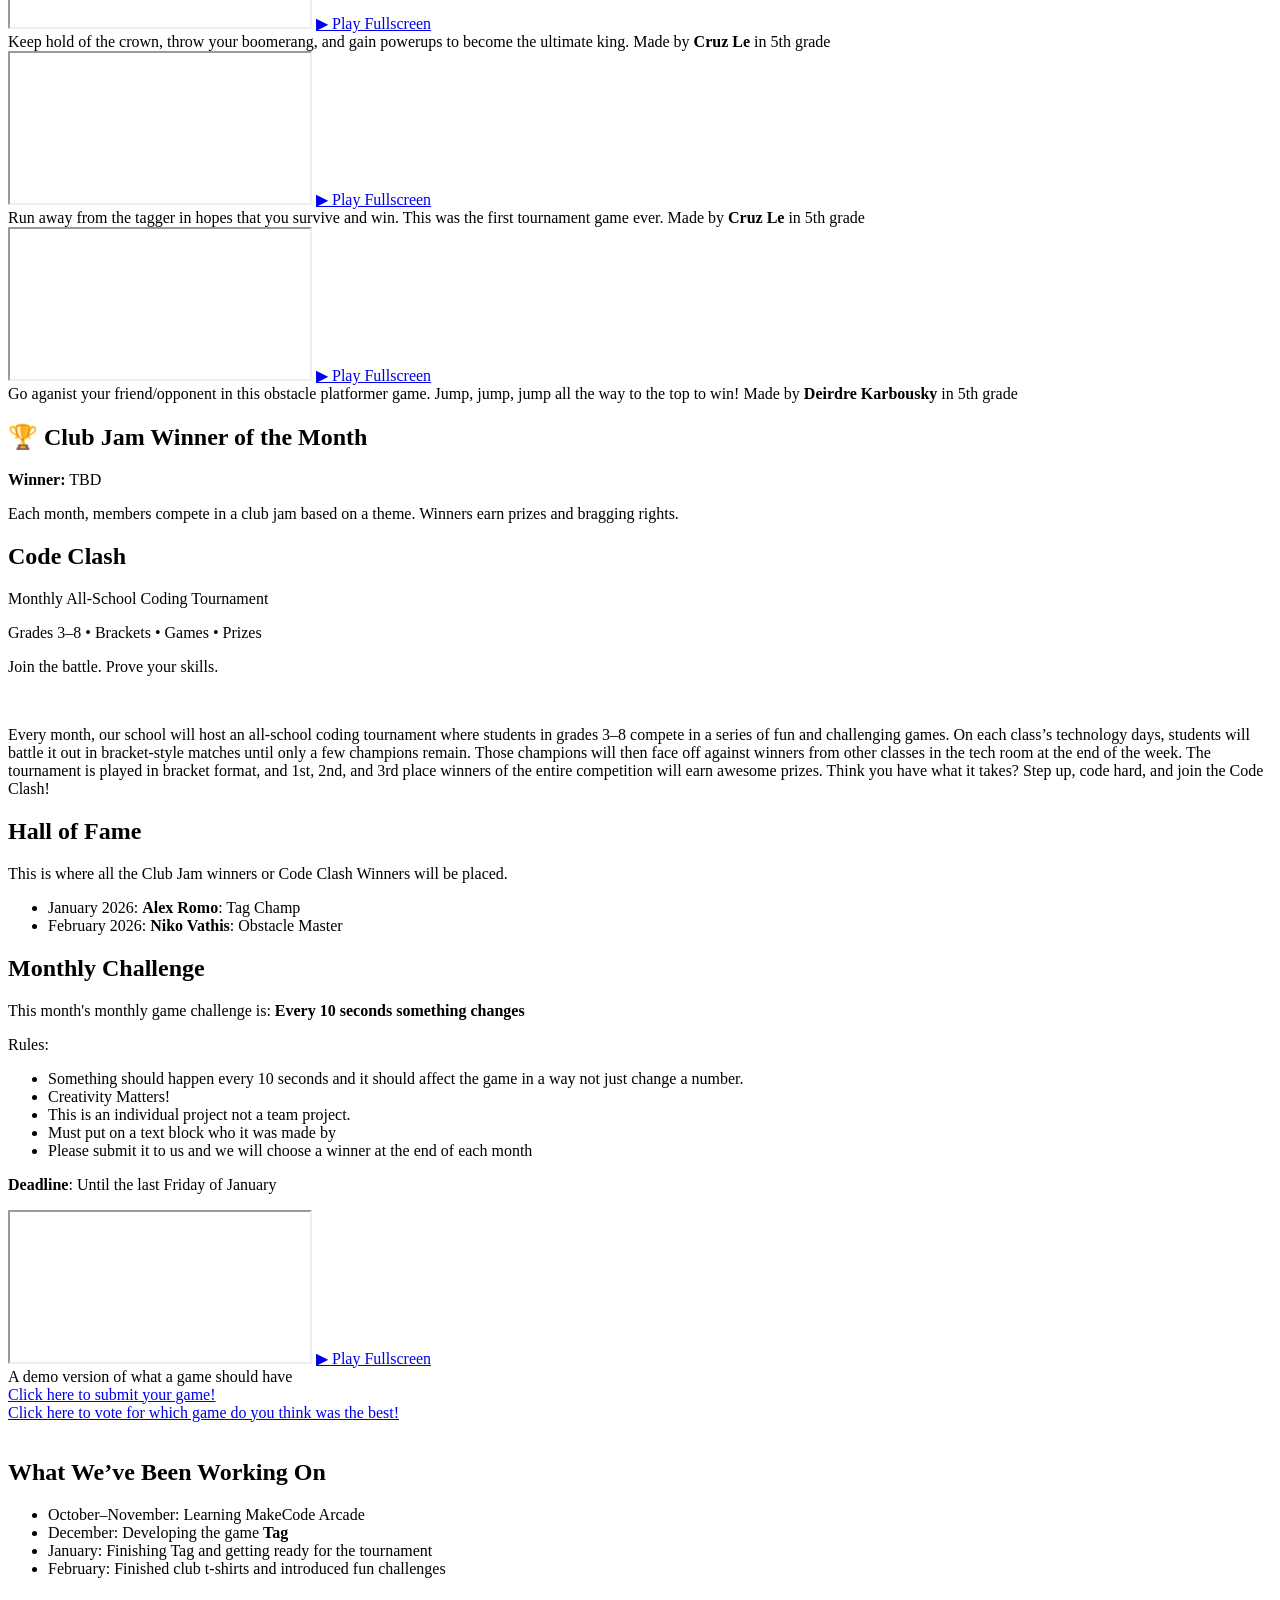
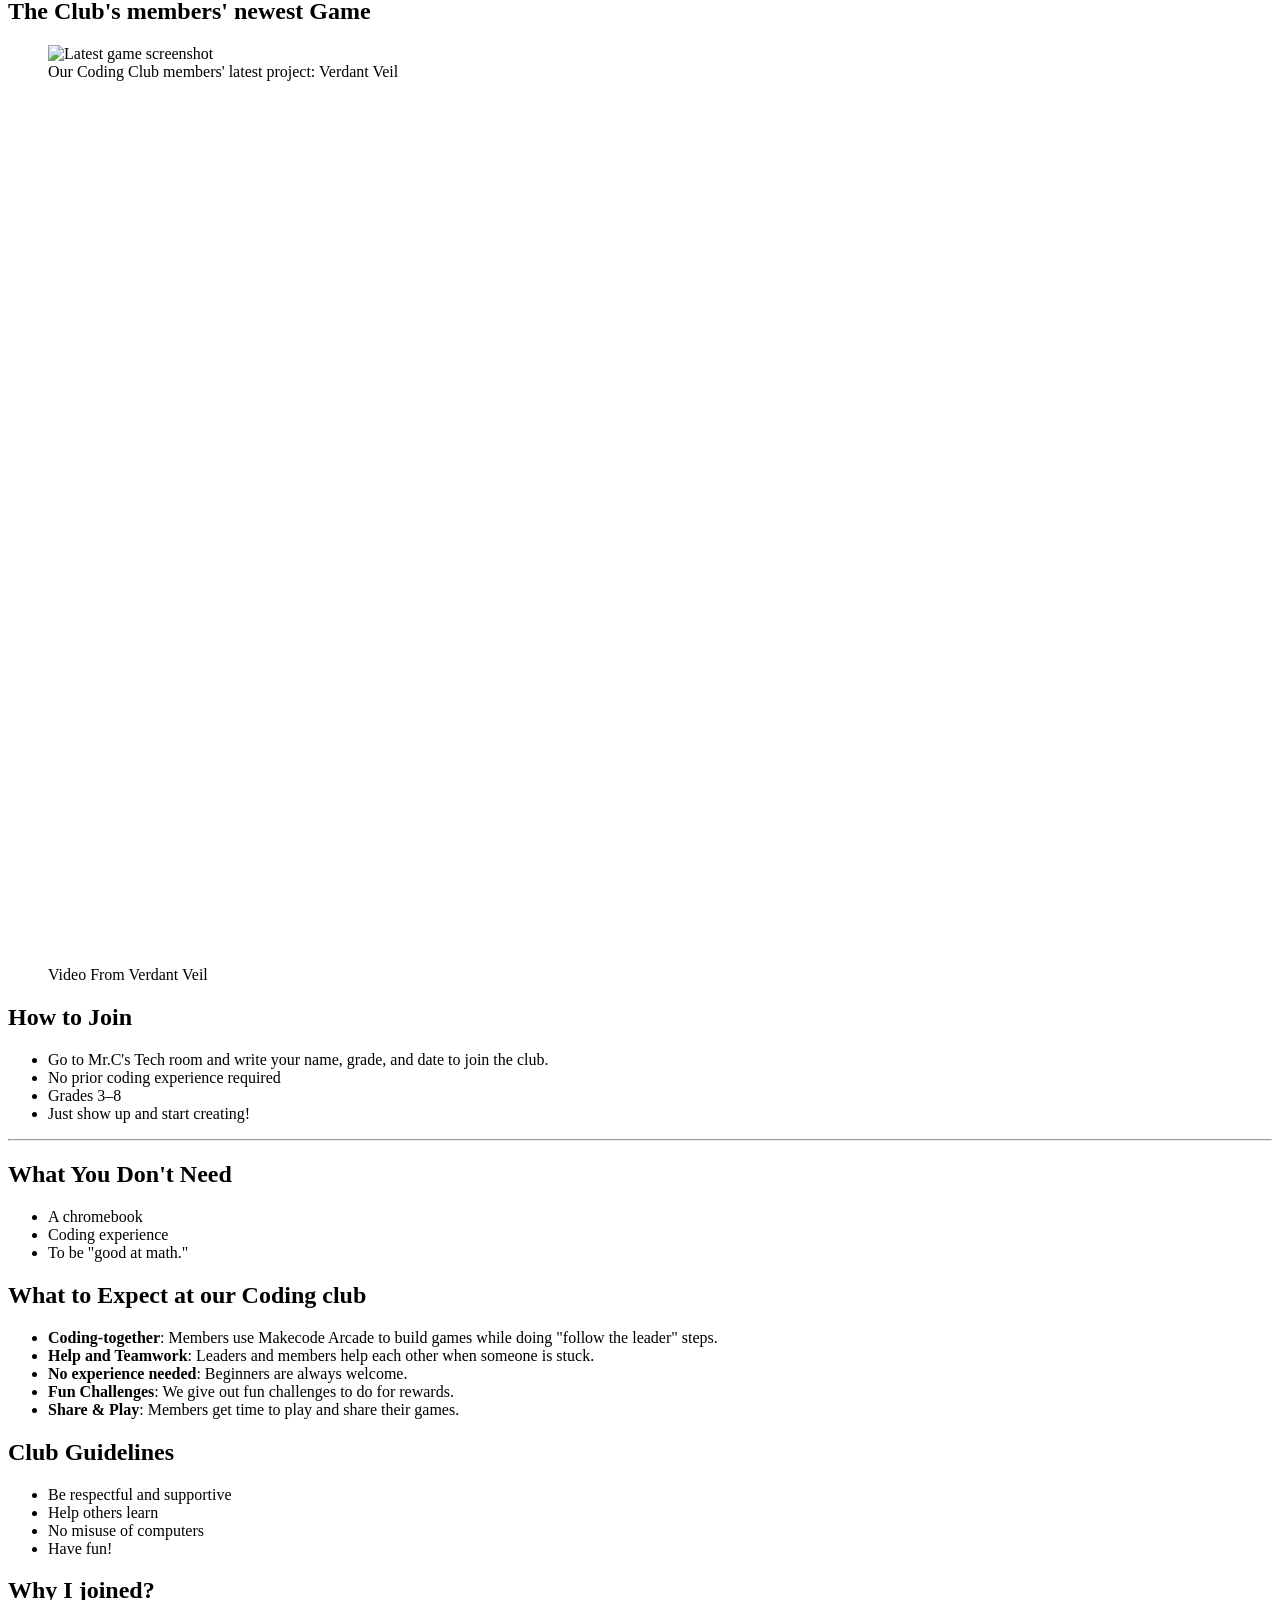
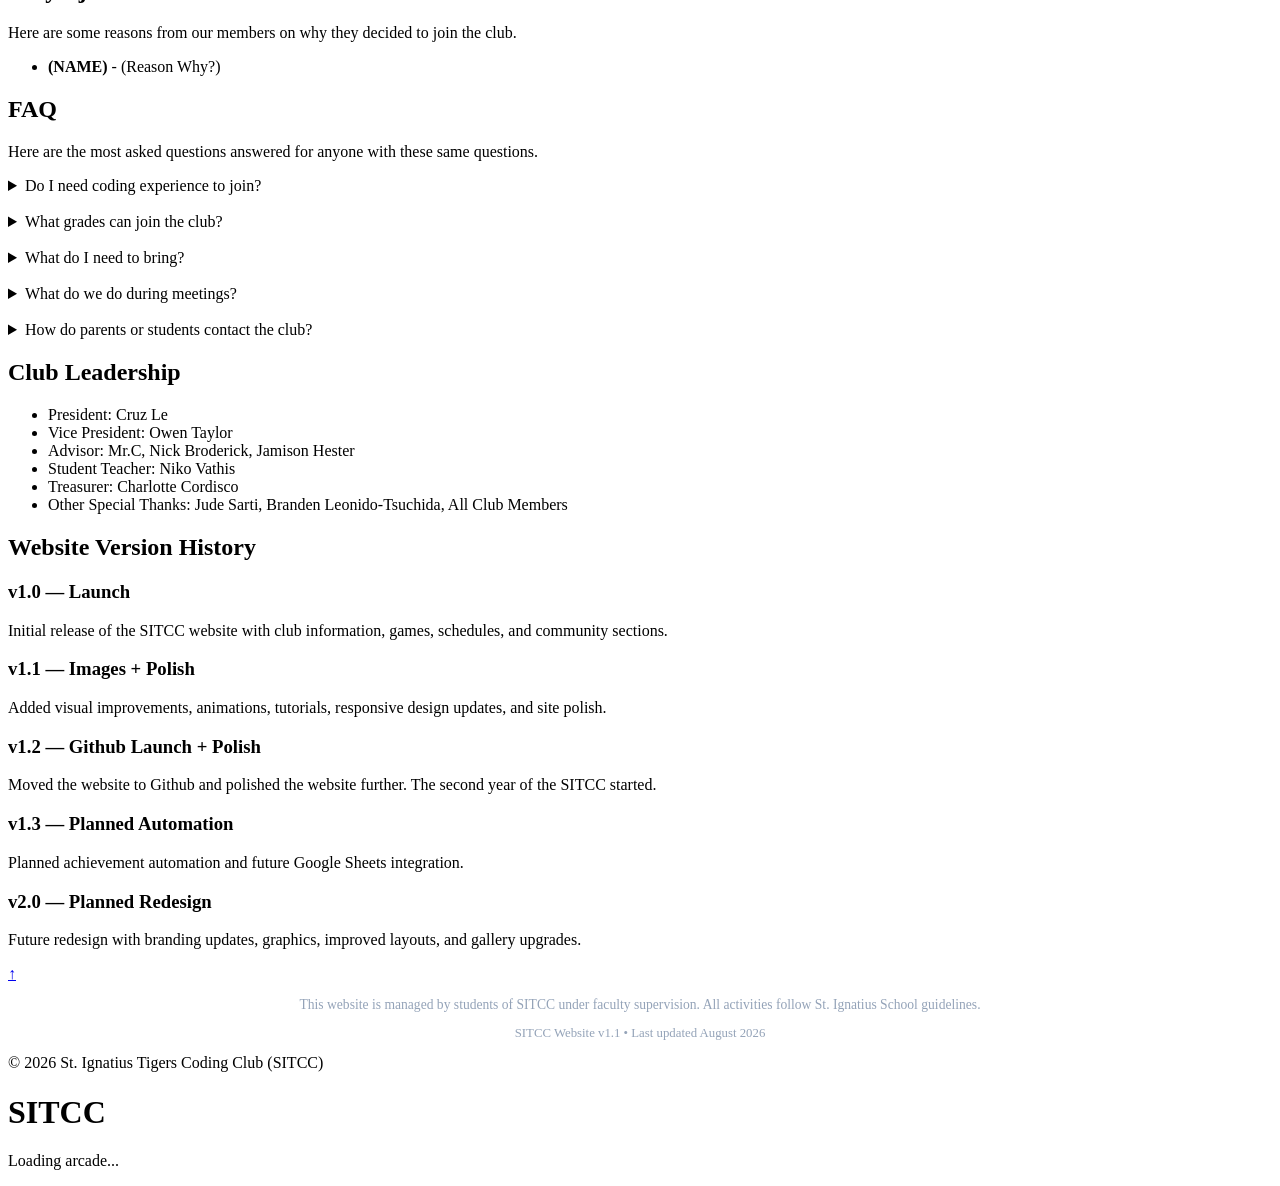
==== commit 2ec79aa1: "Change version header and update project details Updated version header and added details about the " ====
--- a/src/html/index.html
+++ b/src/html/index.html
@@ -993,7 +993,15 @@
         </div>
 
         <div class="card">
-          <h3>v1.2 — Planned Automation</h3>
+          <h3>v1.2 — Github Launch + Polish</h3>
+          <p>
+            Moved the website to Github and polished the website further.
+            The second year of the SITCC started.
+          </p>
+        </div>
+        
+        <div class="card">
+          <h3>v1.3 — Planned Automation</h3>
           <p>
             Planned achievement automation and future Google Sheets integration.
           </p>
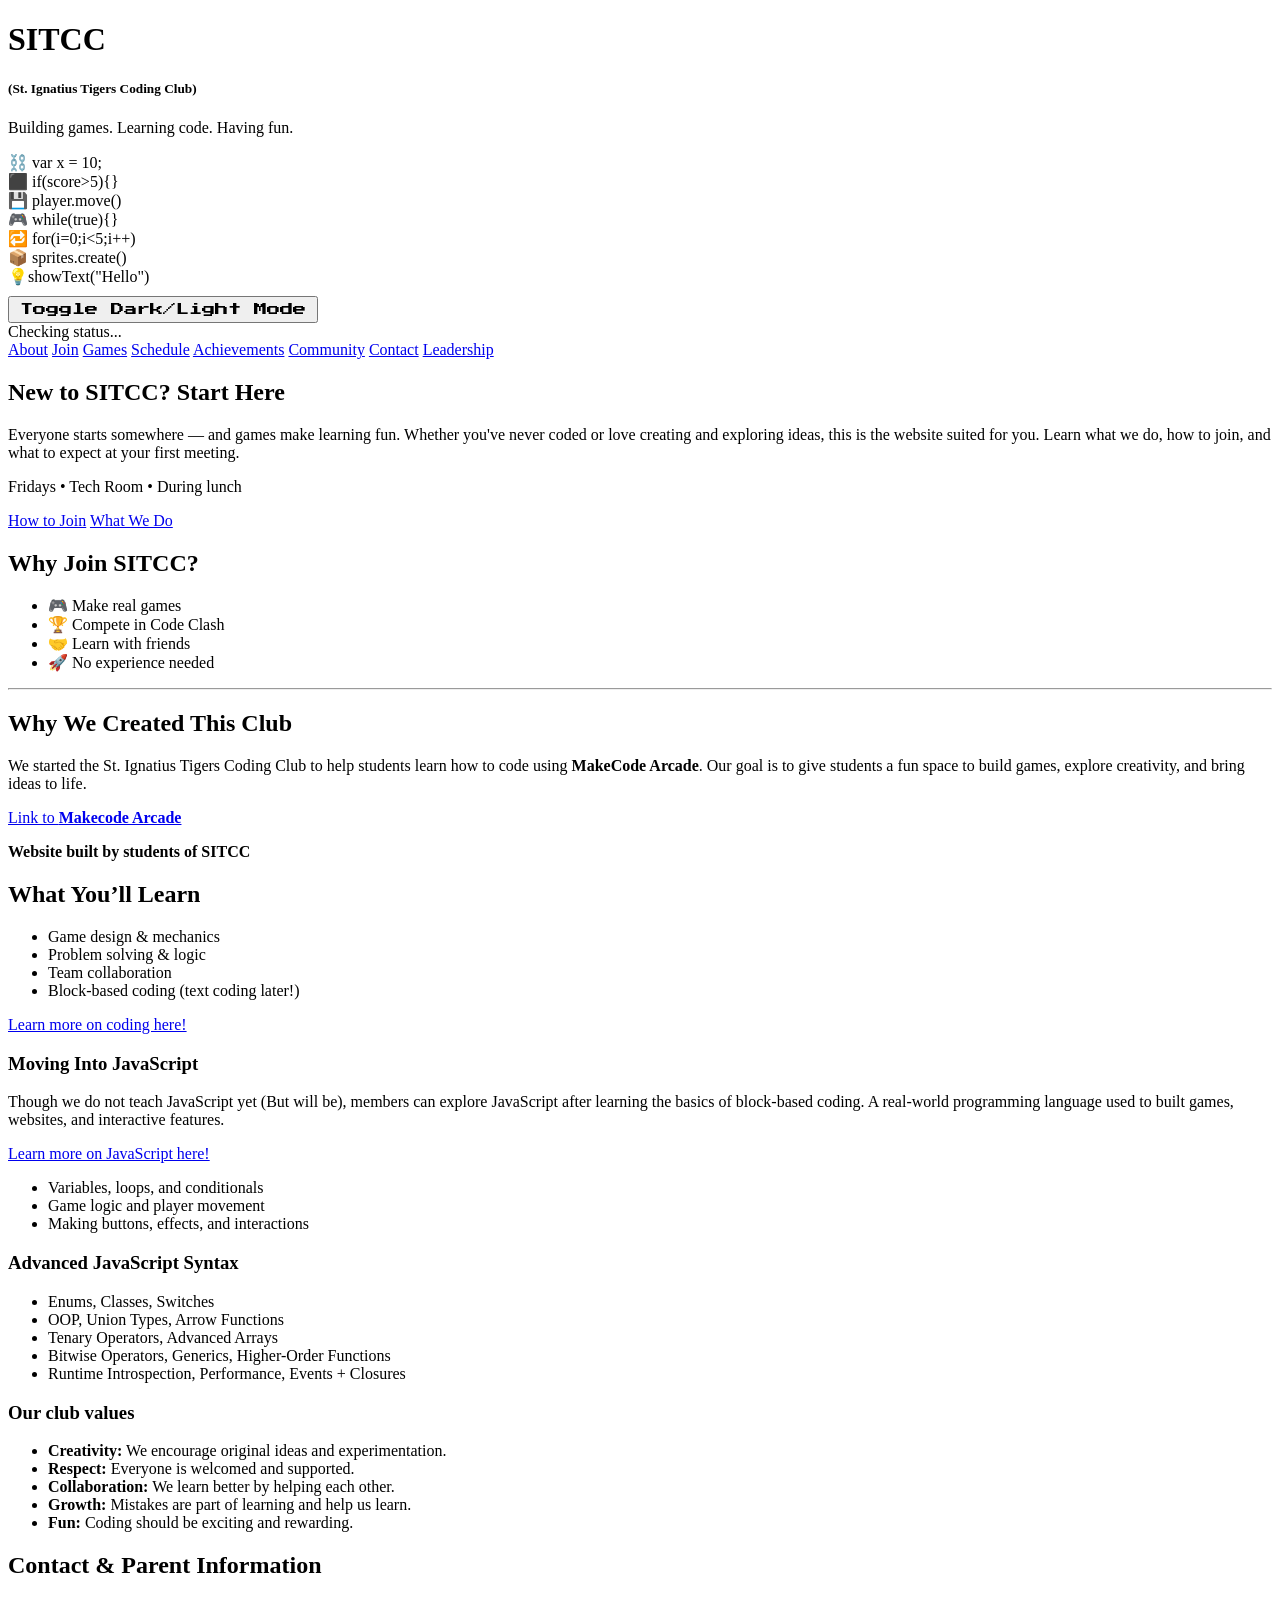
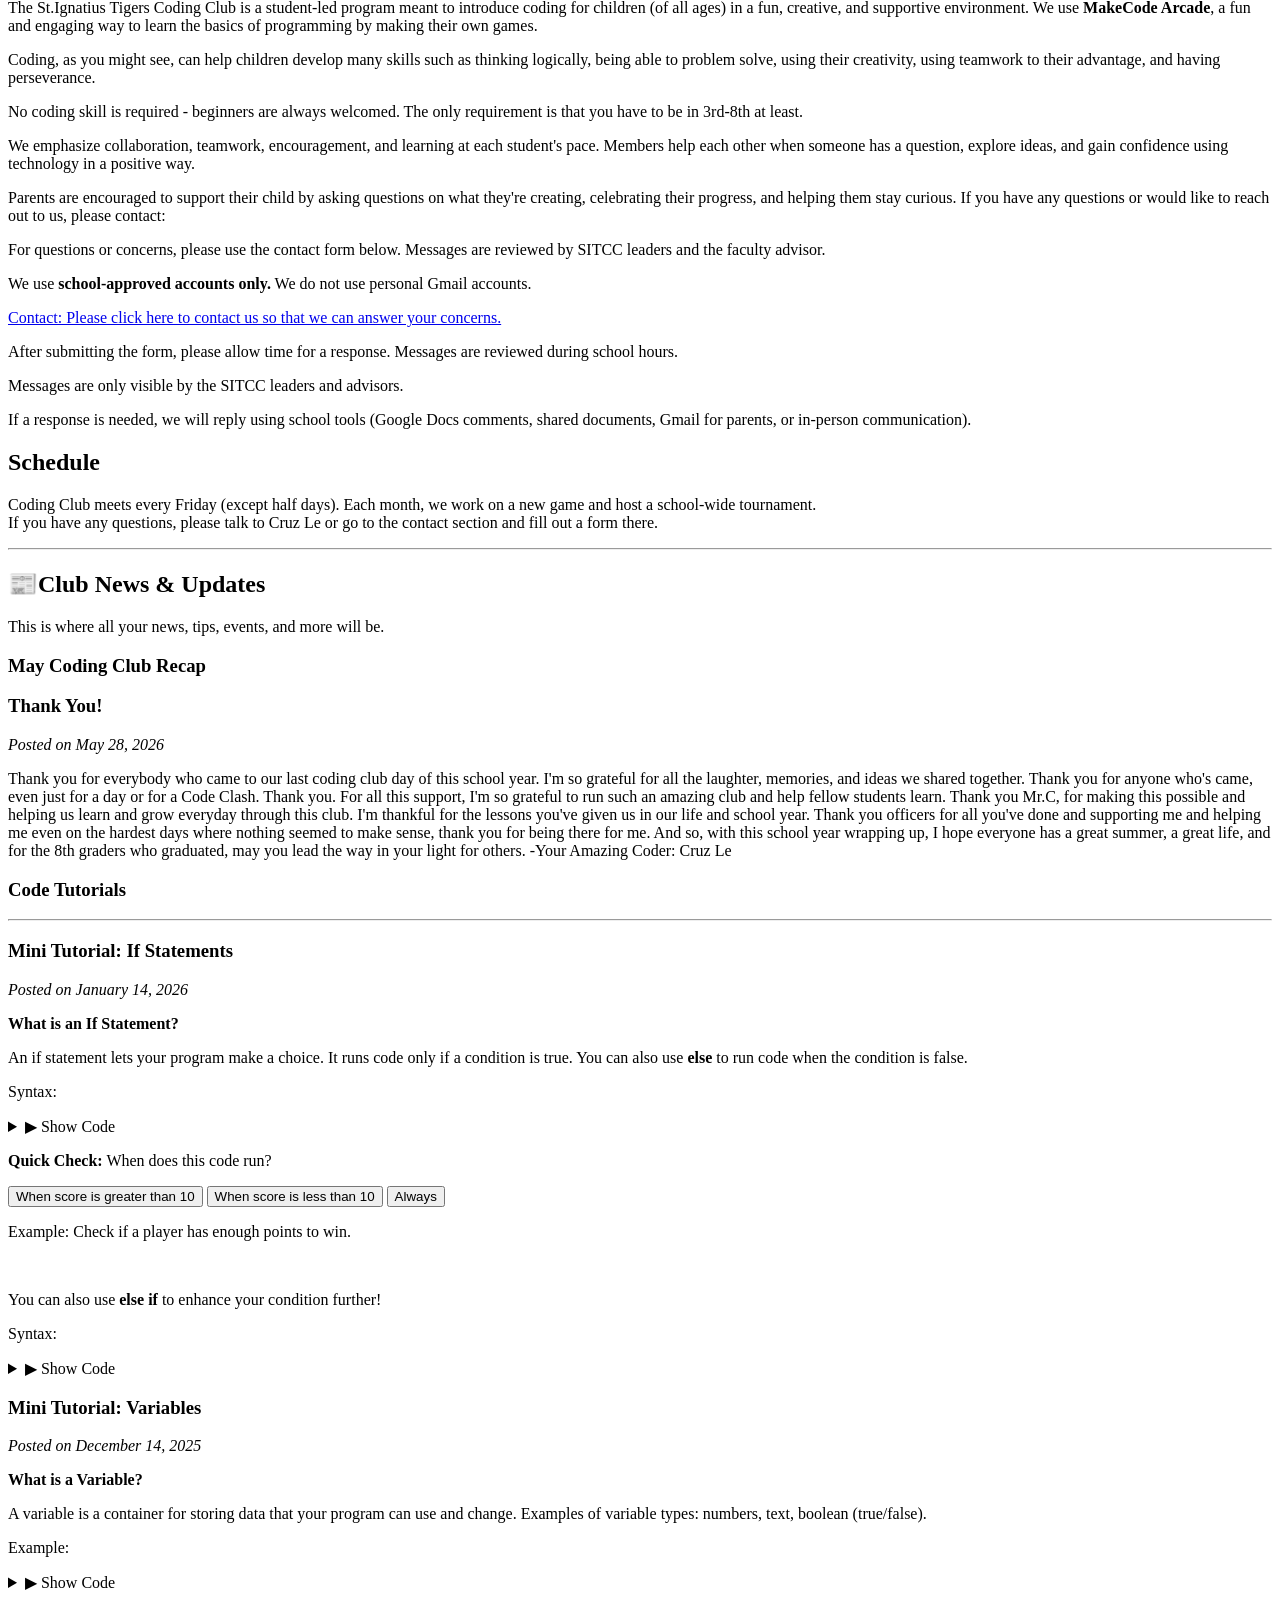
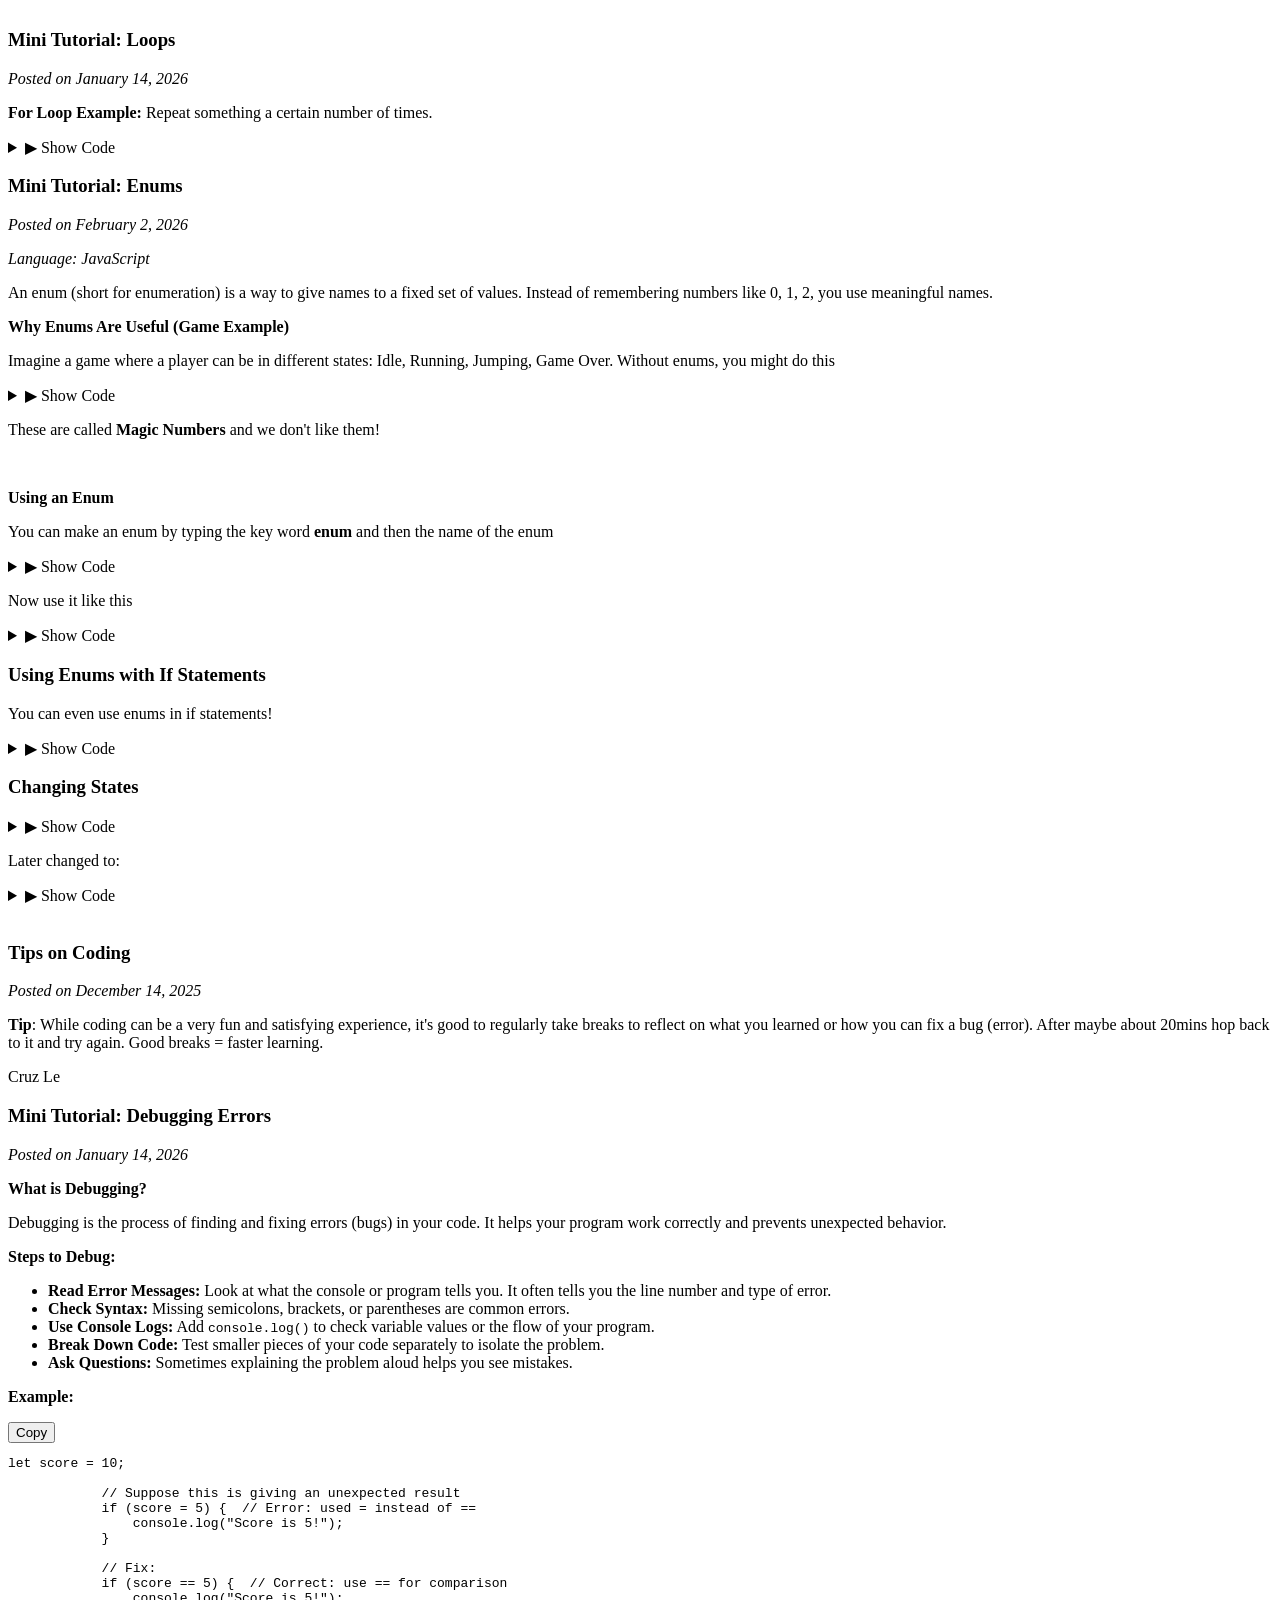
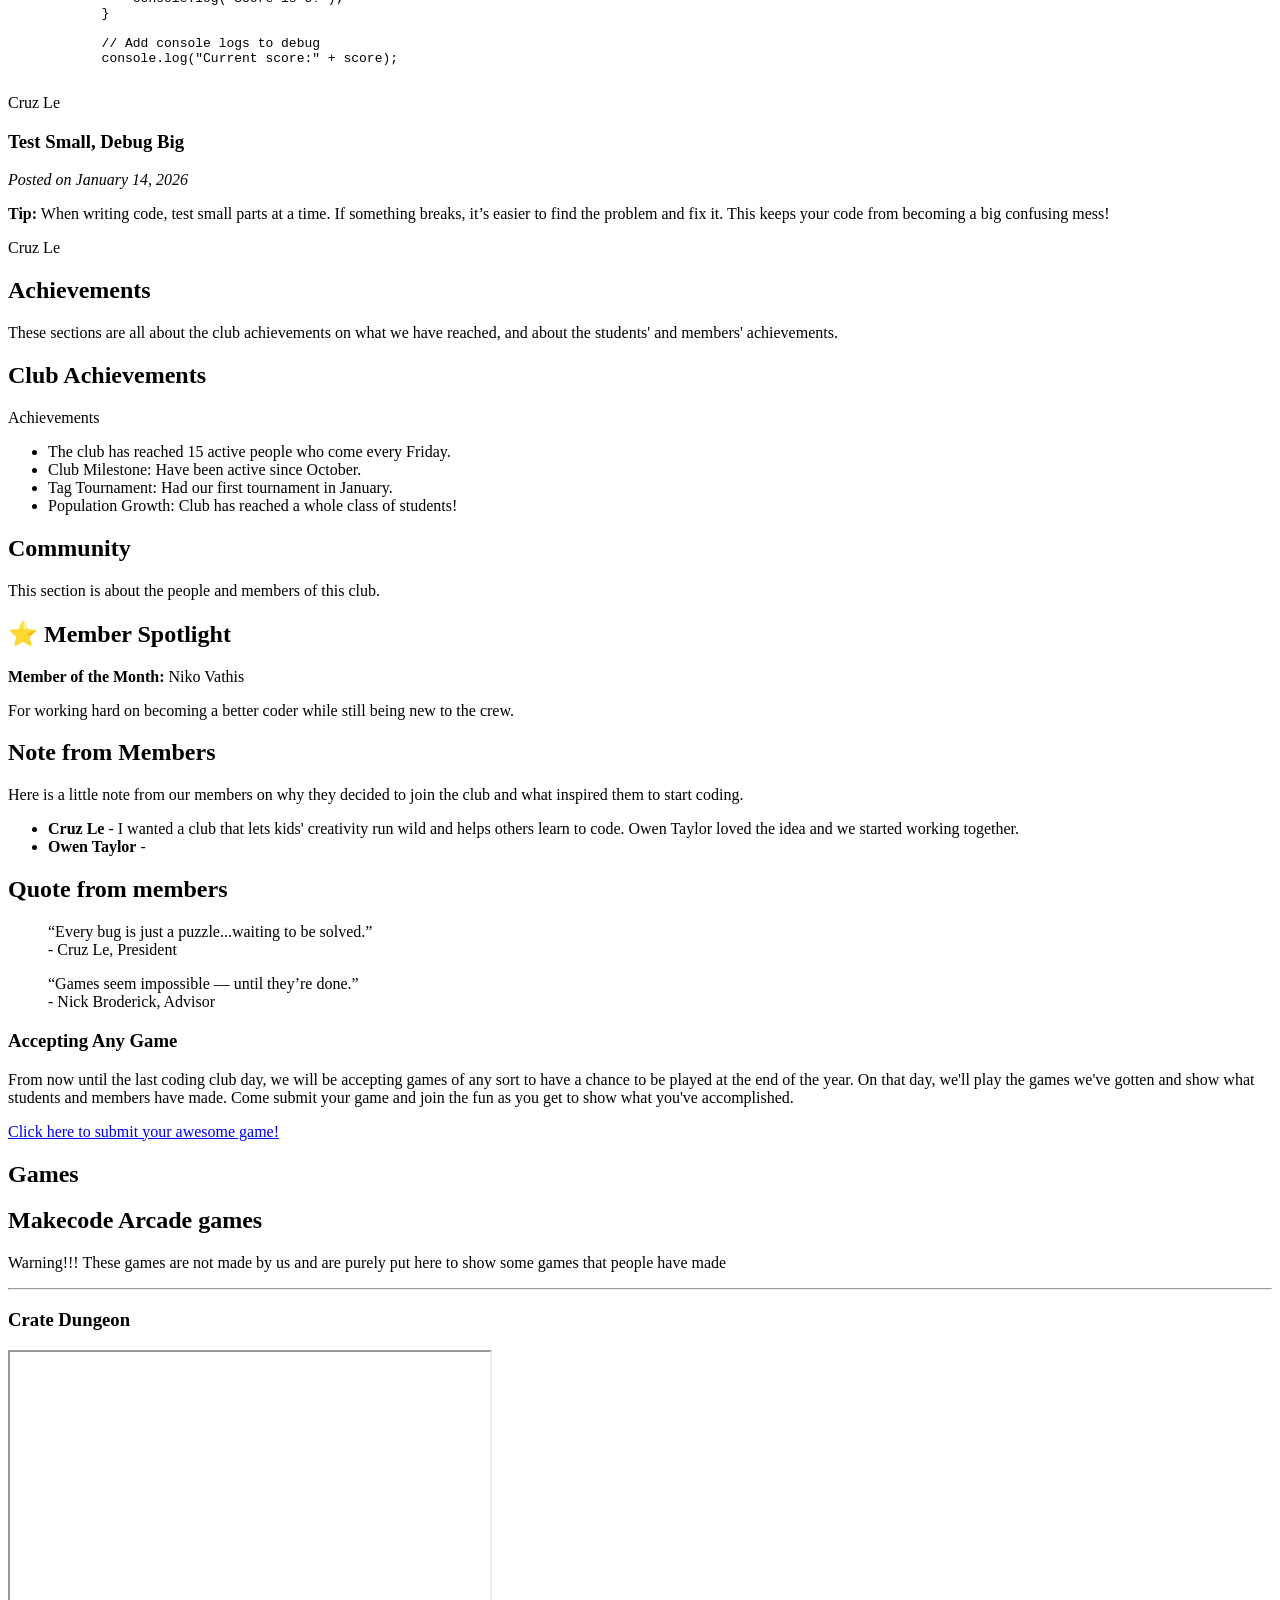
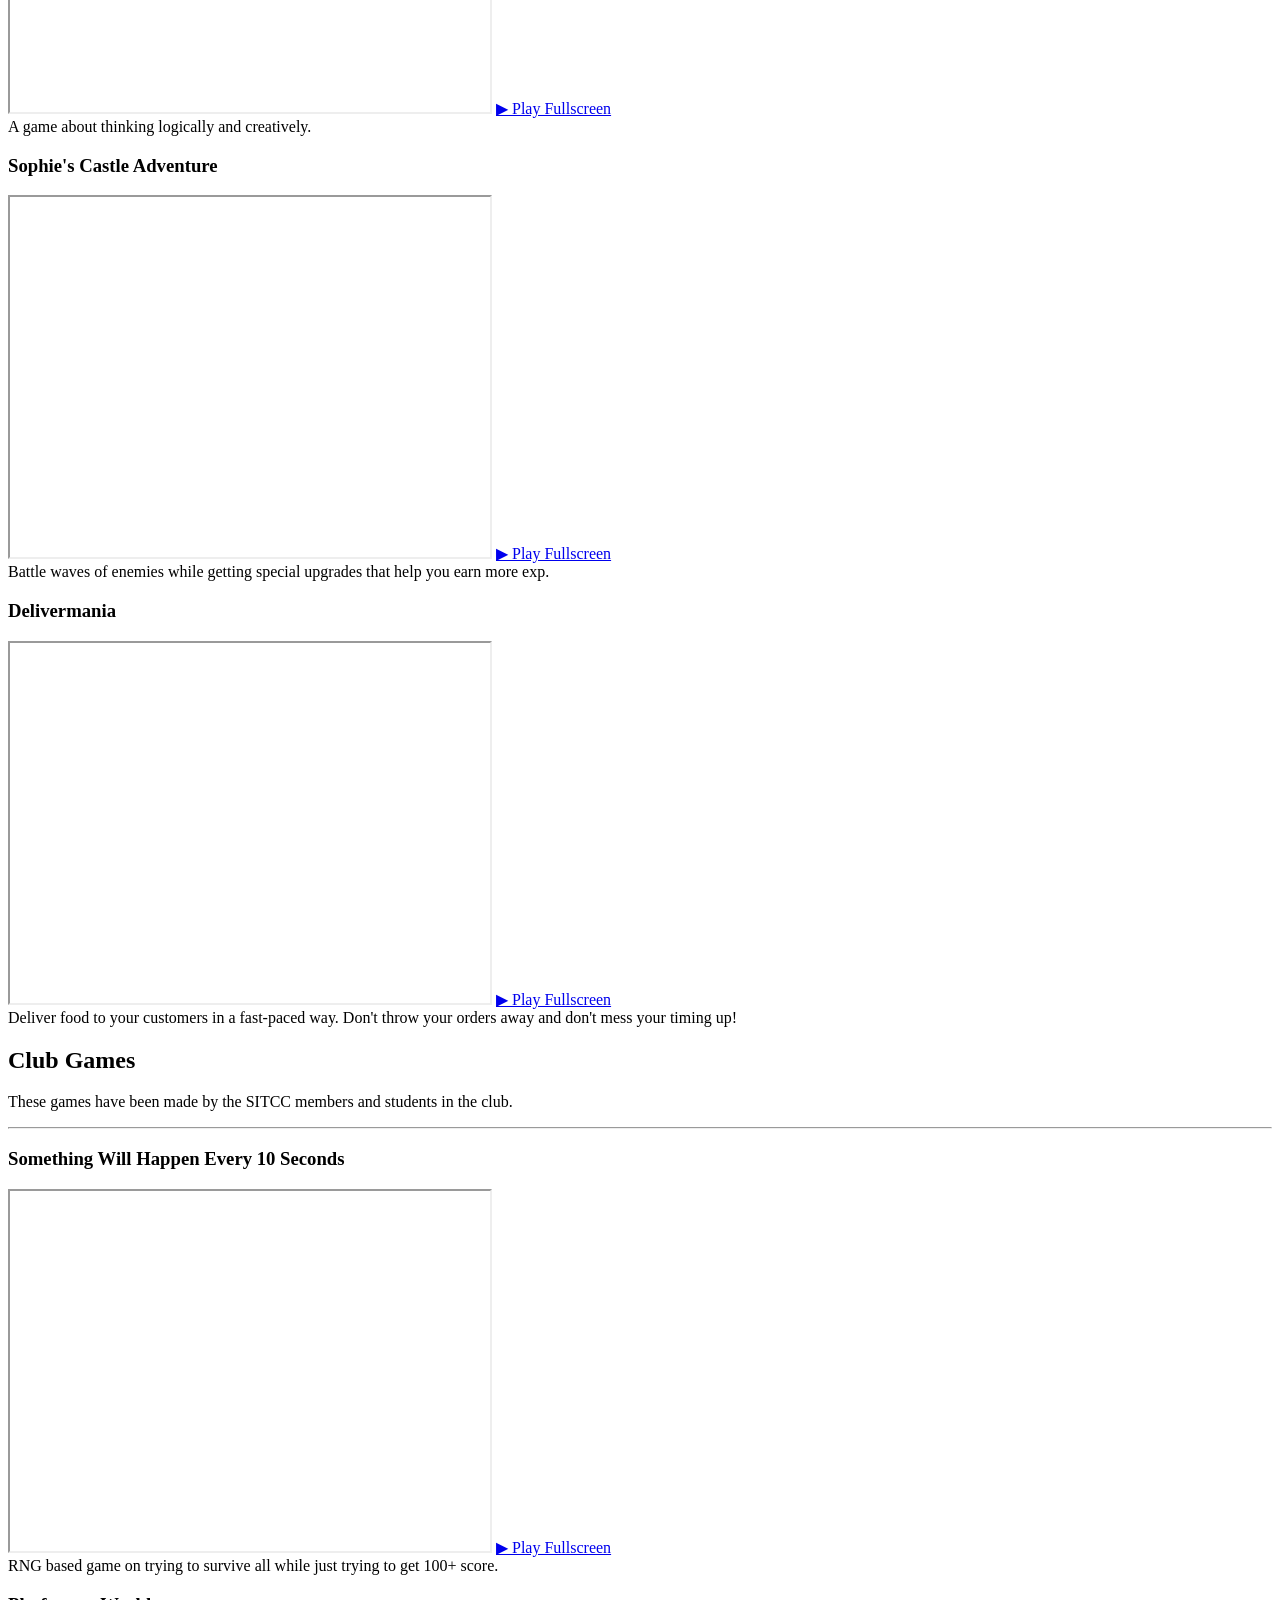
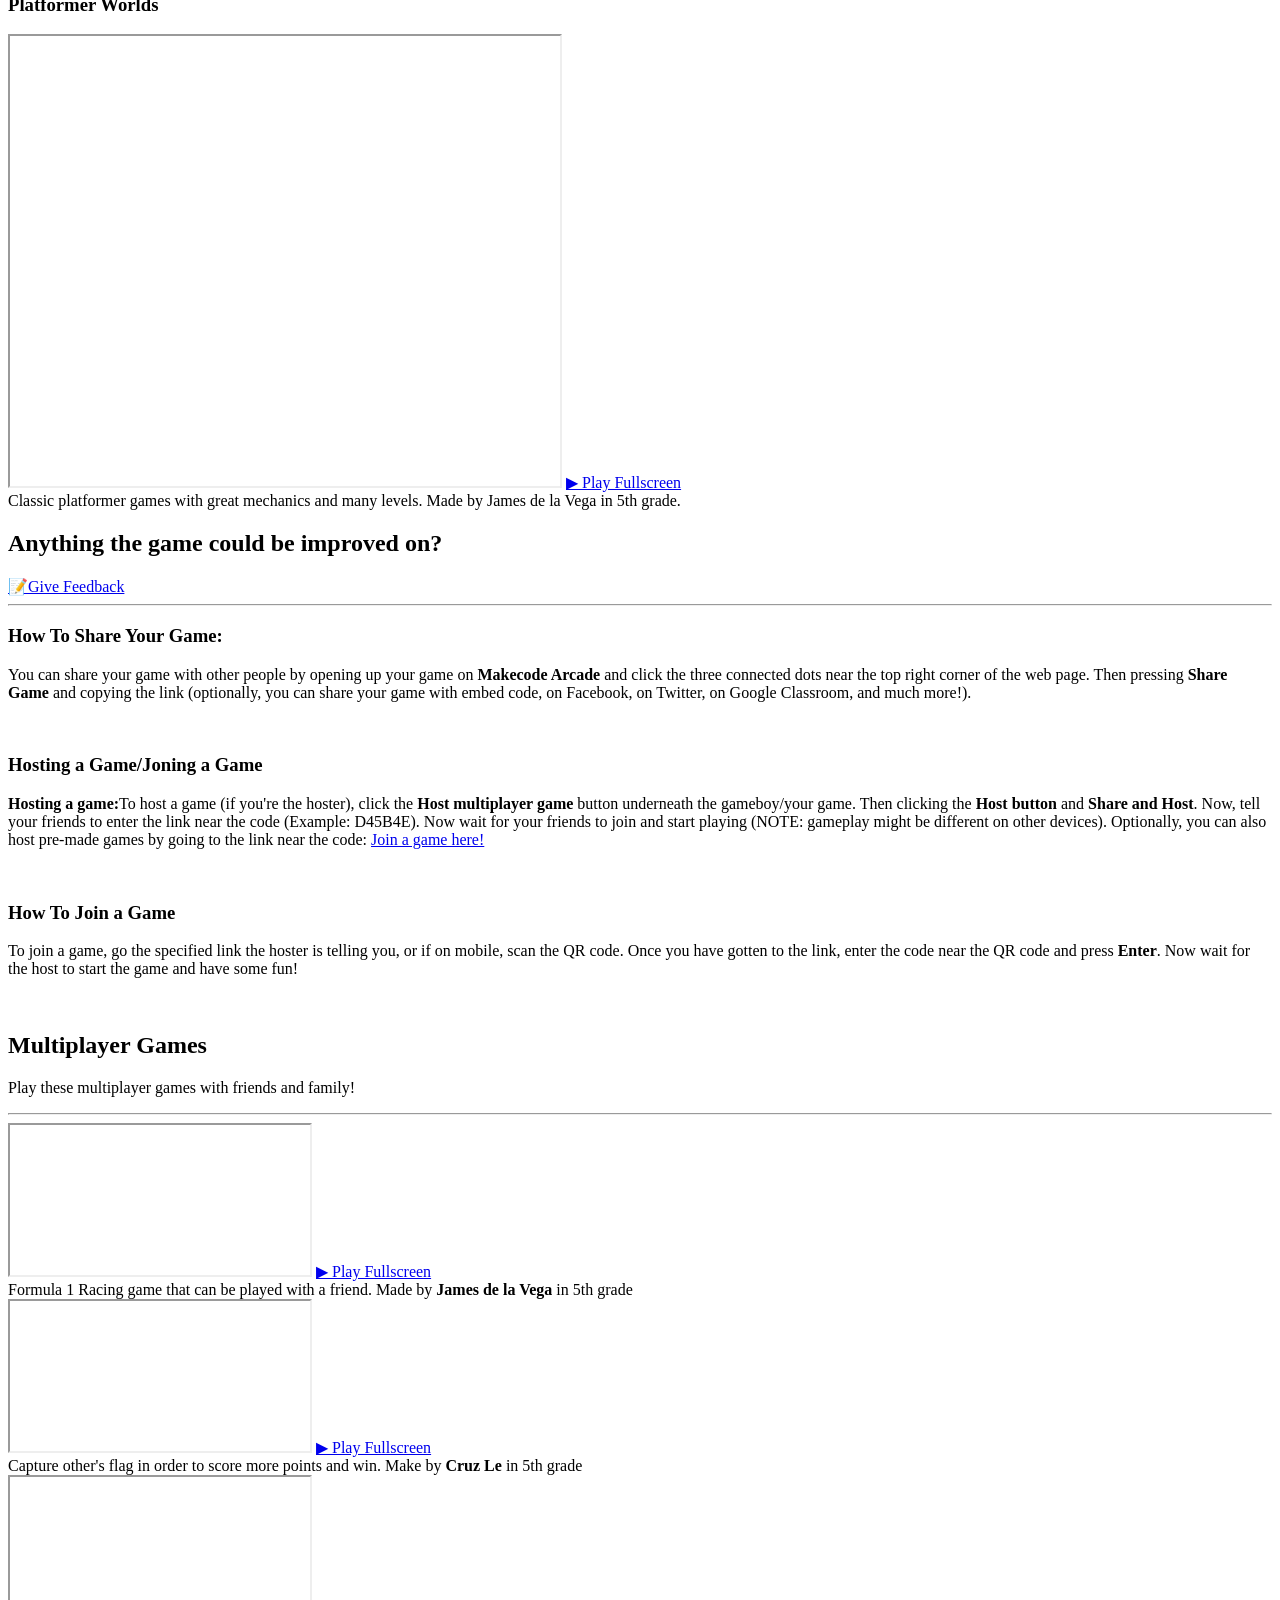
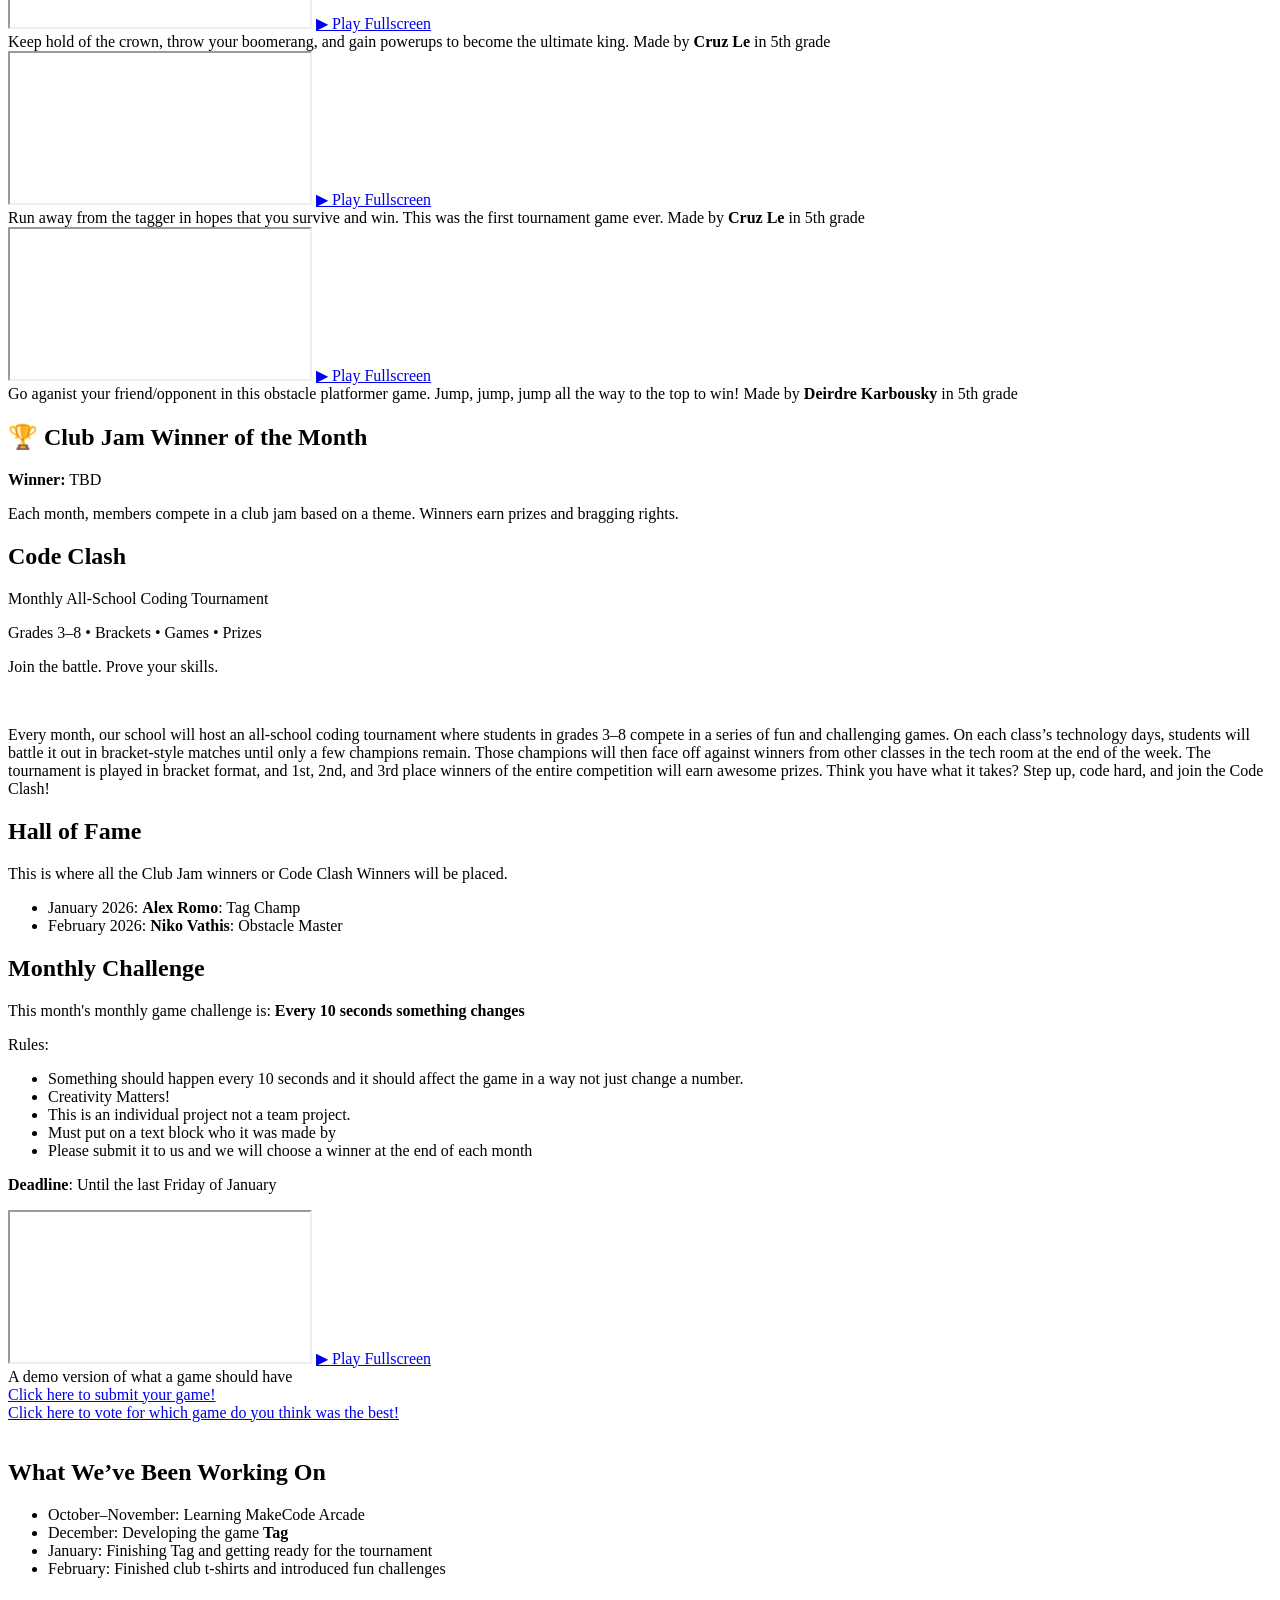
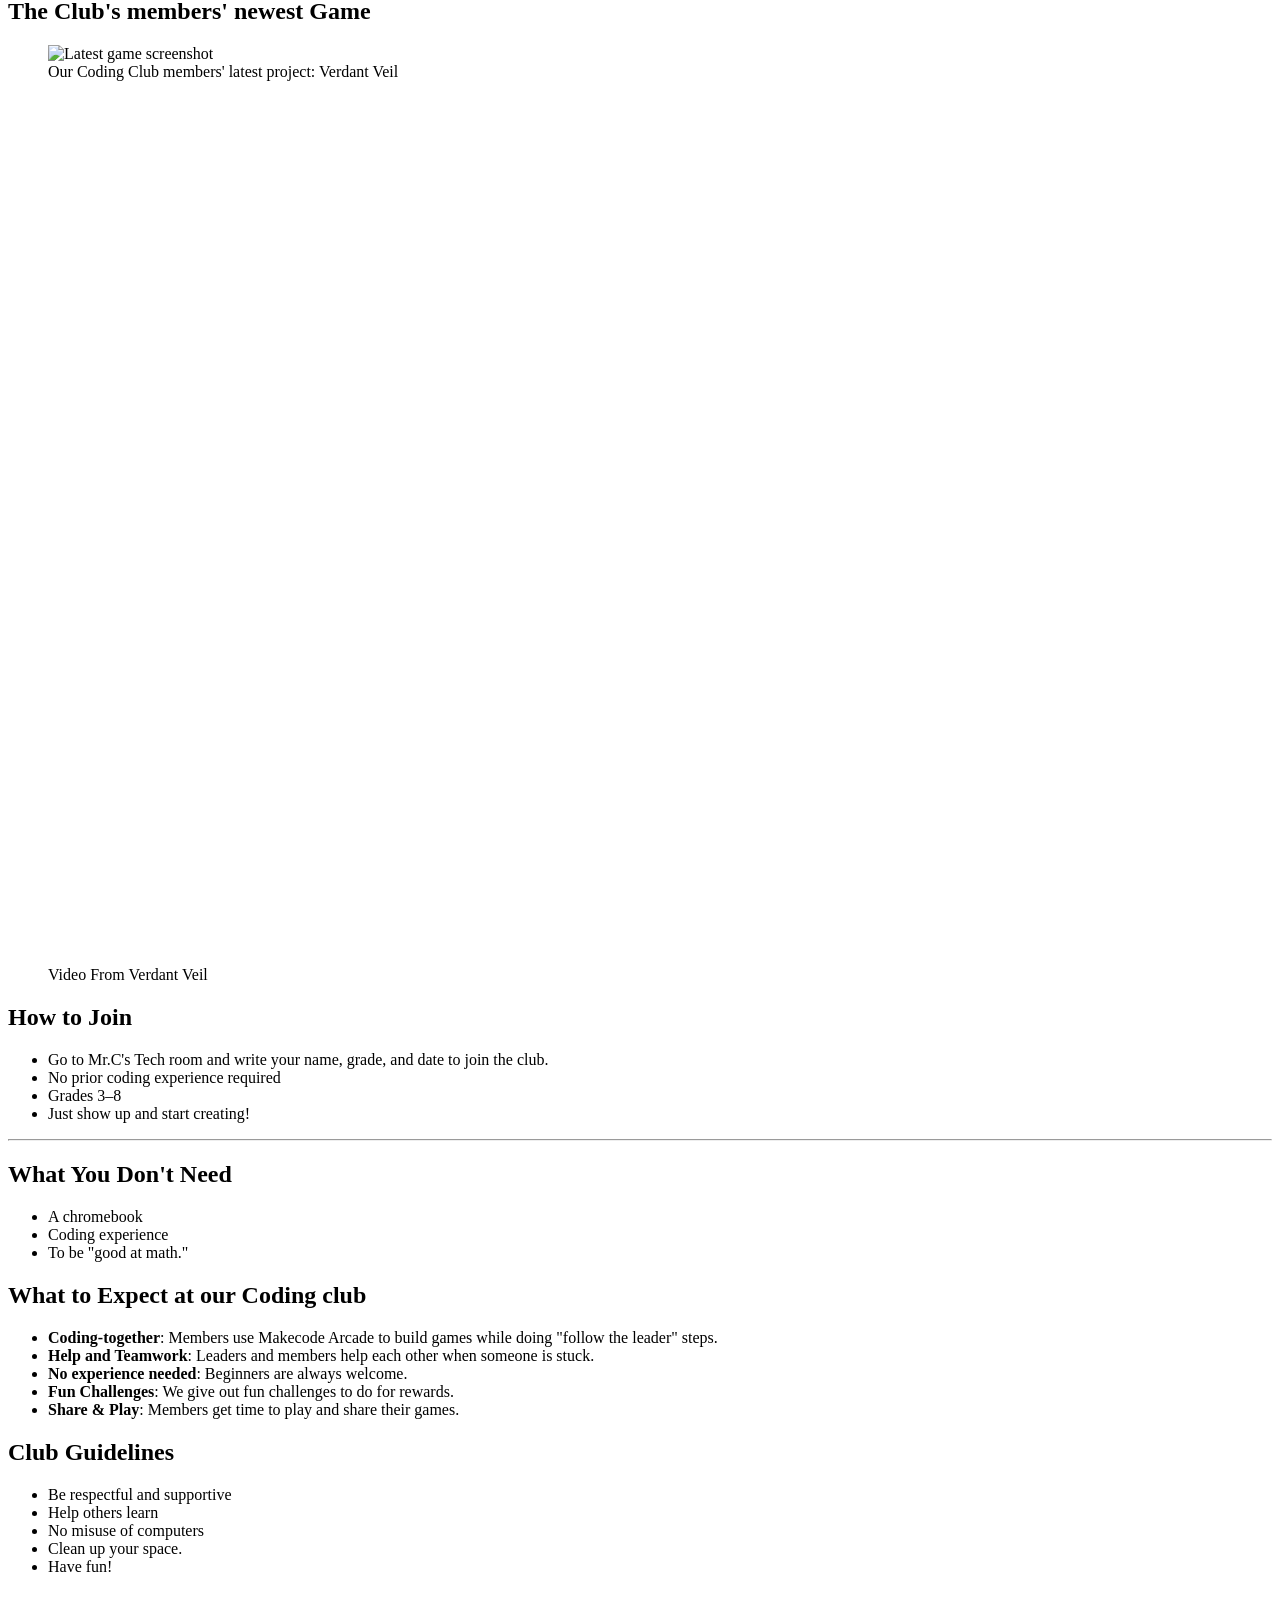
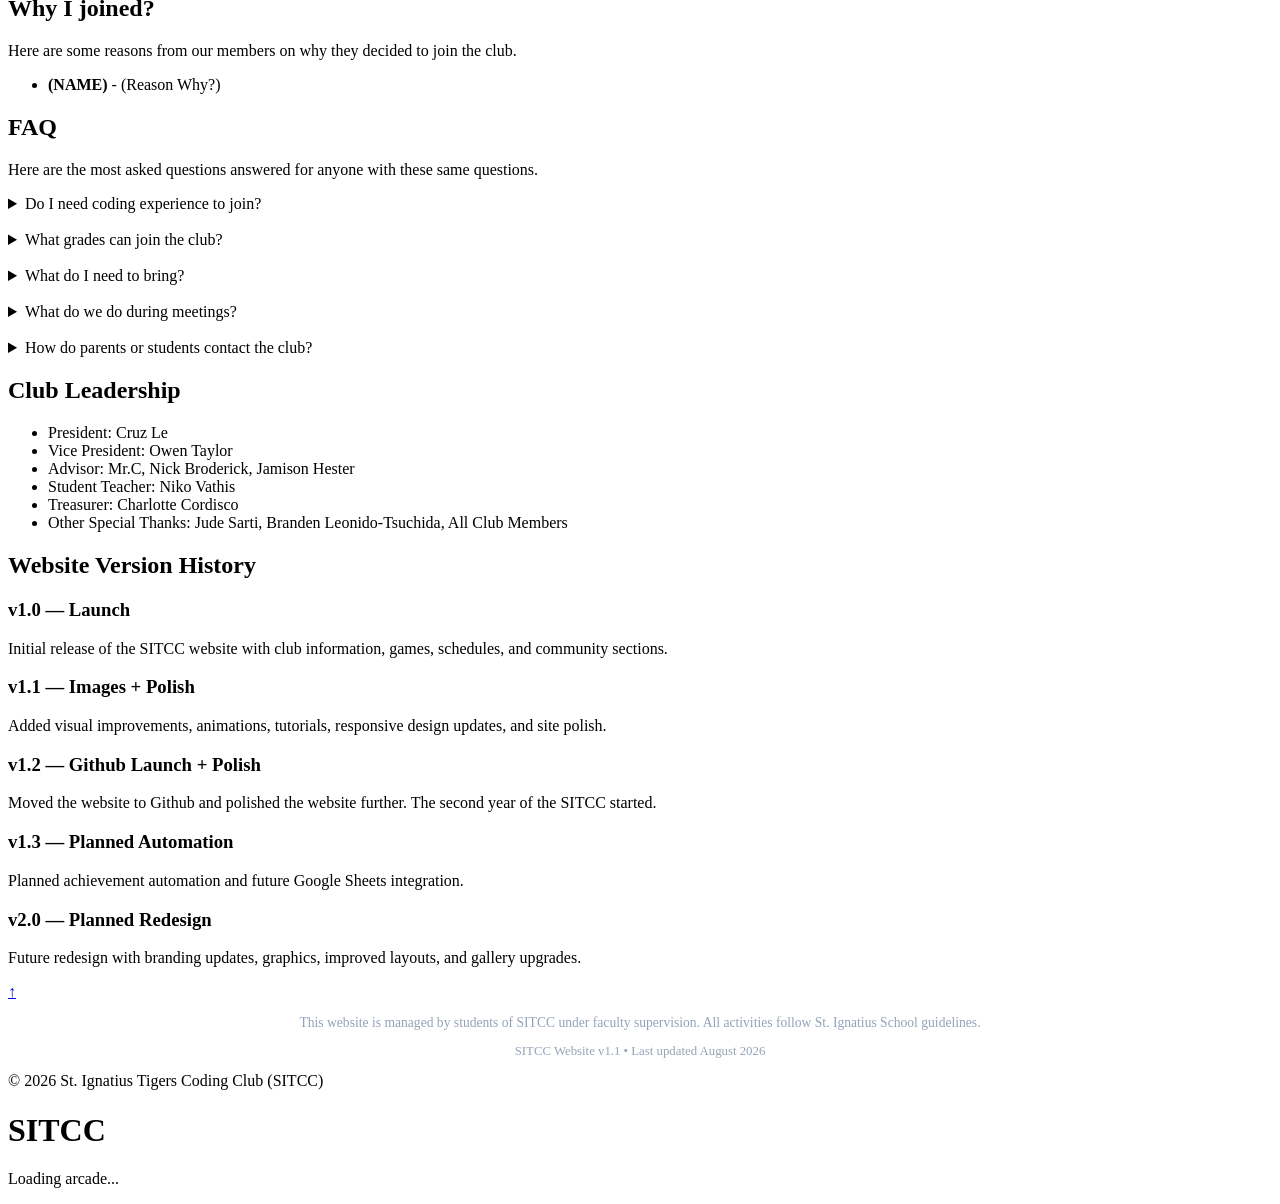
==== commit 0721c1d2: "Add guideline to clean up your space" ====
--- a/src/html/index.html
+++ b/src/html/index.html
@@ -839,6 +839,7 @@
             <li>December: Developing the game <strong>Tag</strong></li>
             <li>January: Finishing Tag and getting ready for the tournament</li>
             <li>February: Finished club t-shirts and introduced fun challenges</li>
+            
           </ul>
           <h2>The Club's members' newest Game</h2>
           <figure class="image-caption">
@@ -908,6 +909,7 @@
               <li>Be respectful and supportive</li>
               <li>Help others learn</li>
               <li>No misuse of computers</li>
+              <li>Clean up your space.</li>
               <li>Have fun!</li>
             </ul>
         </div>
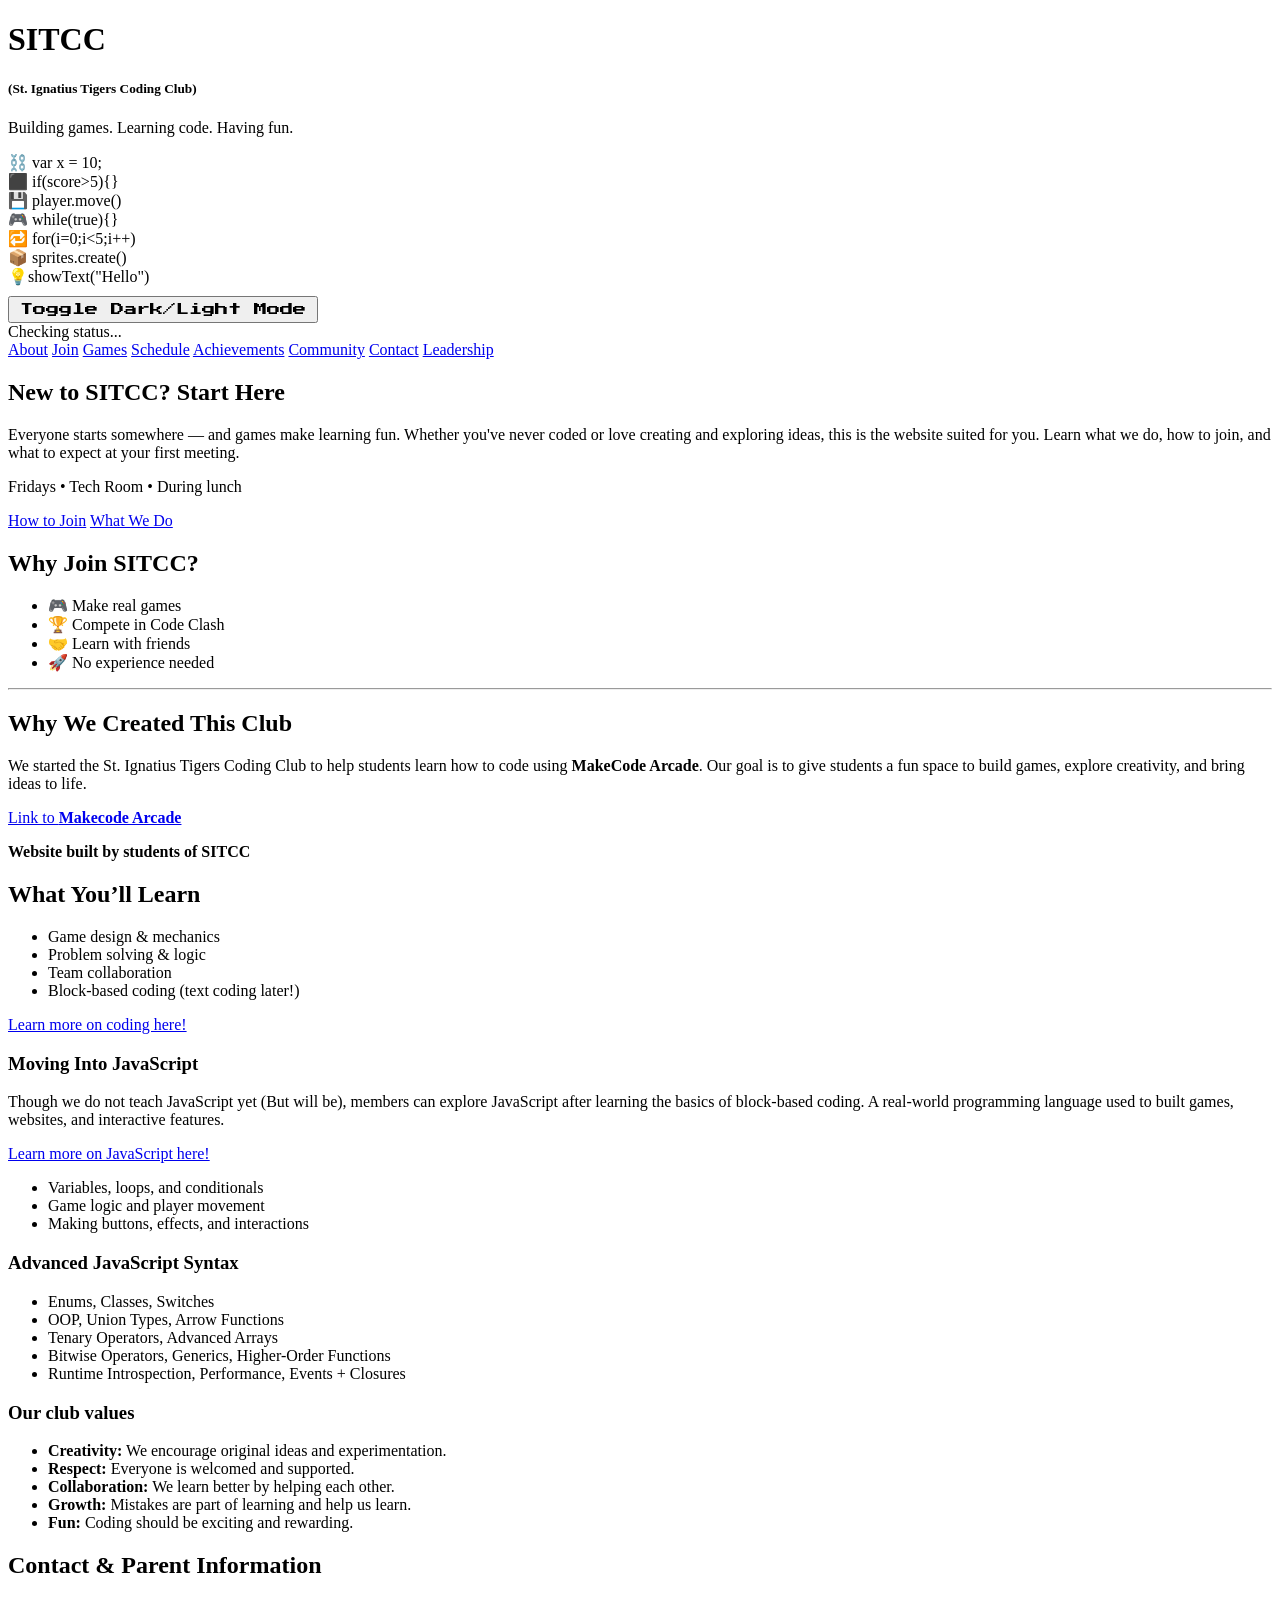
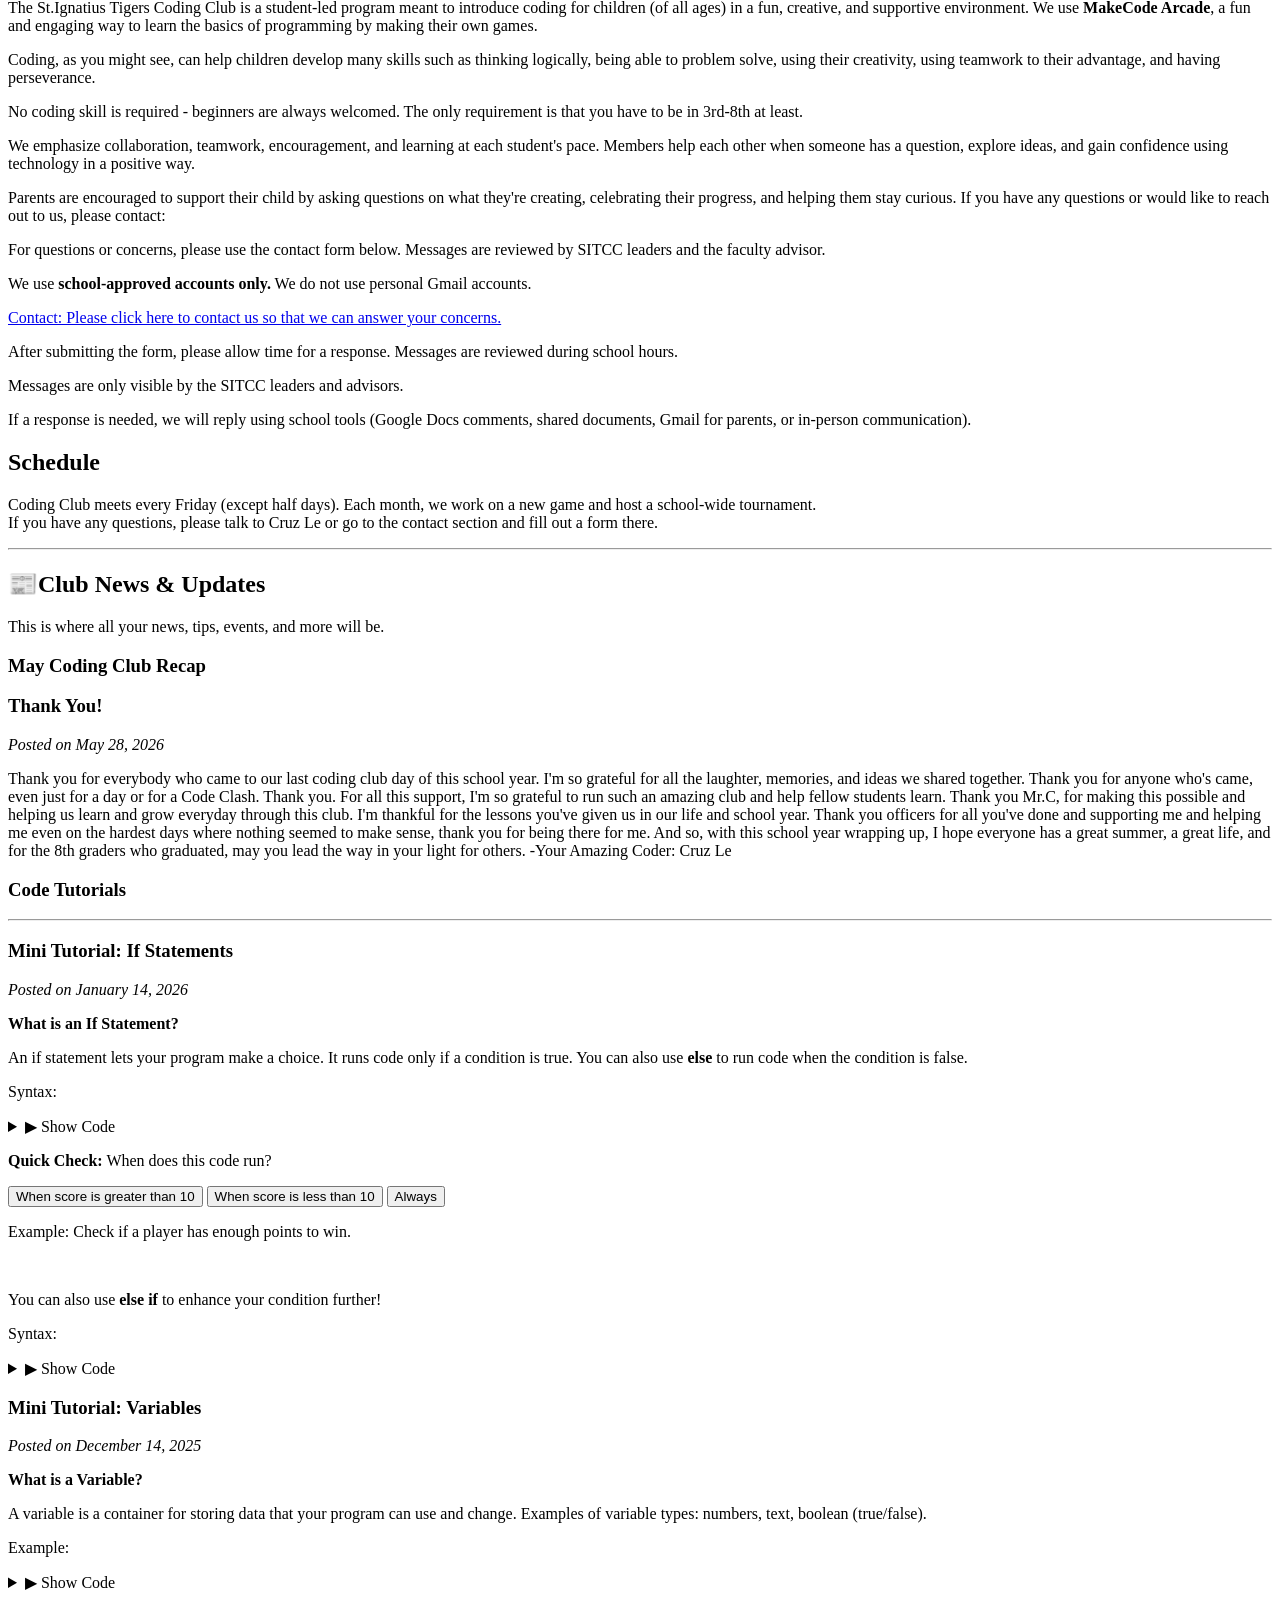
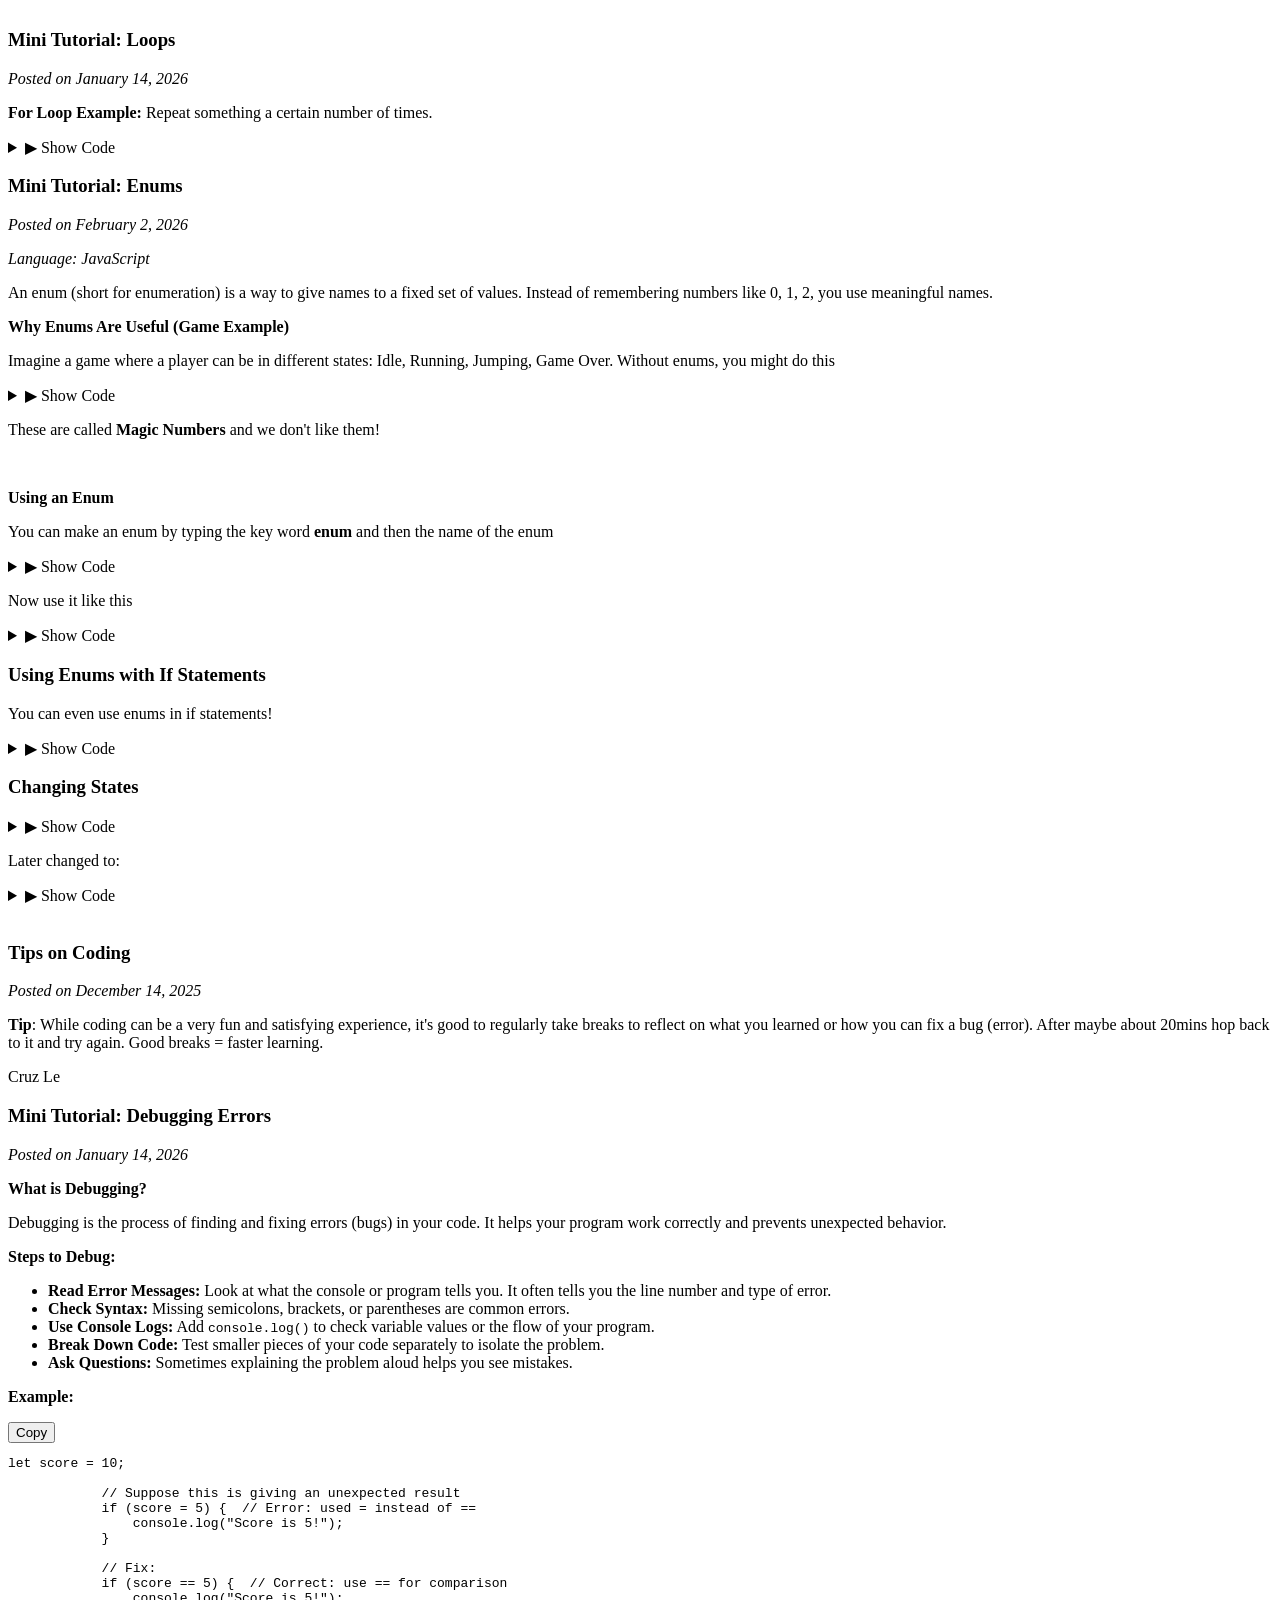
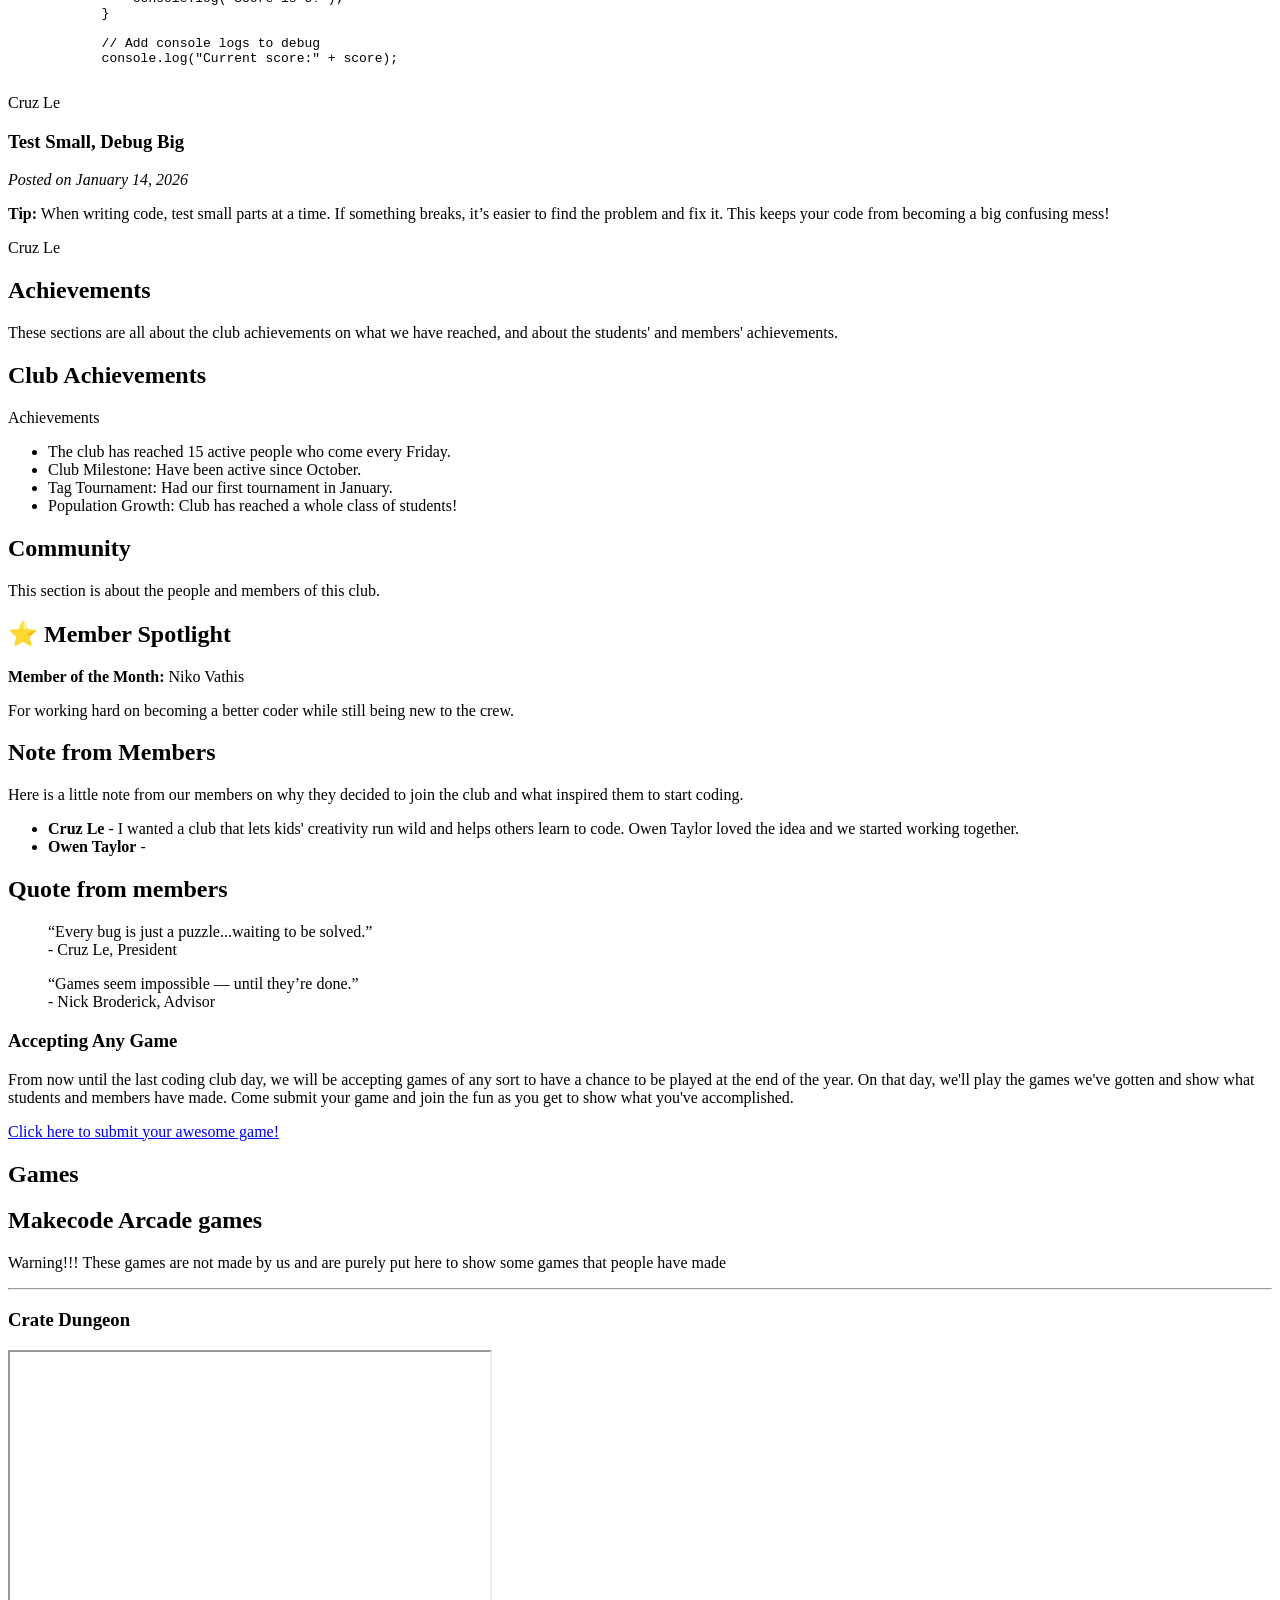
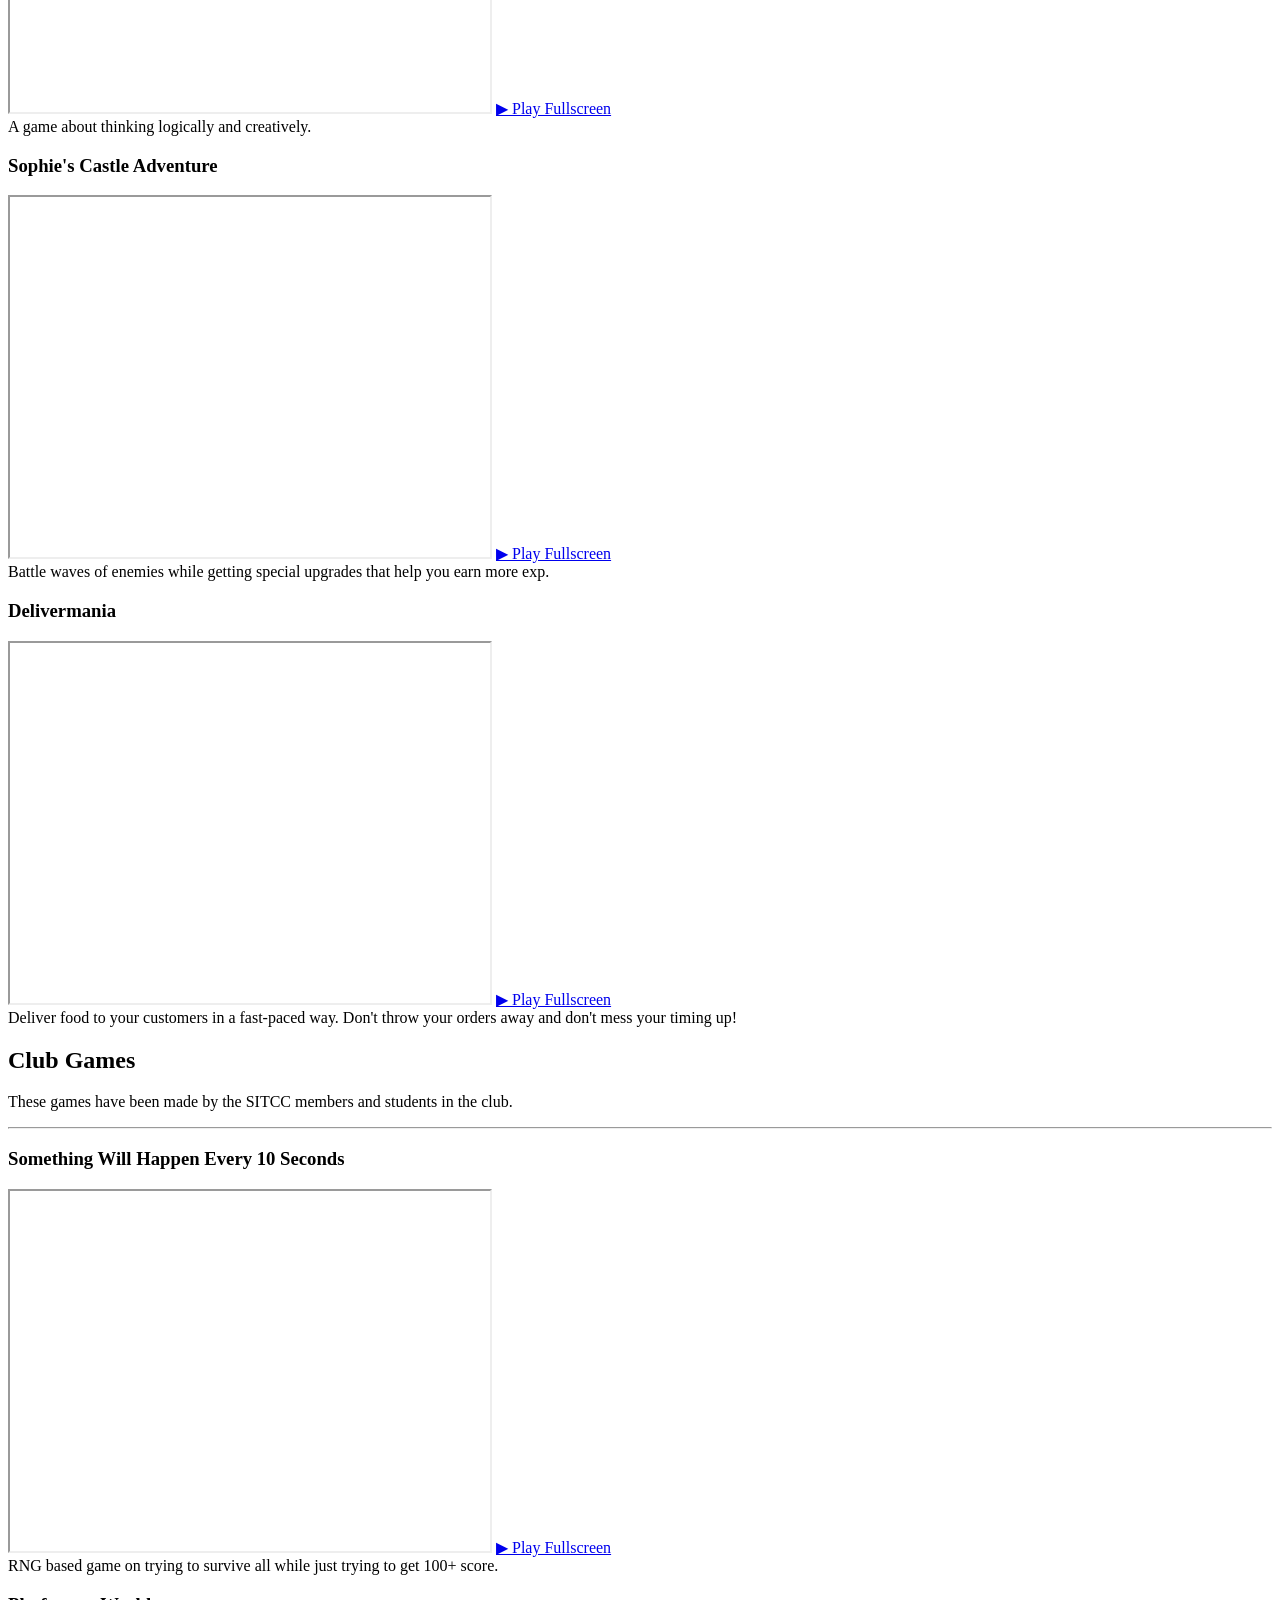
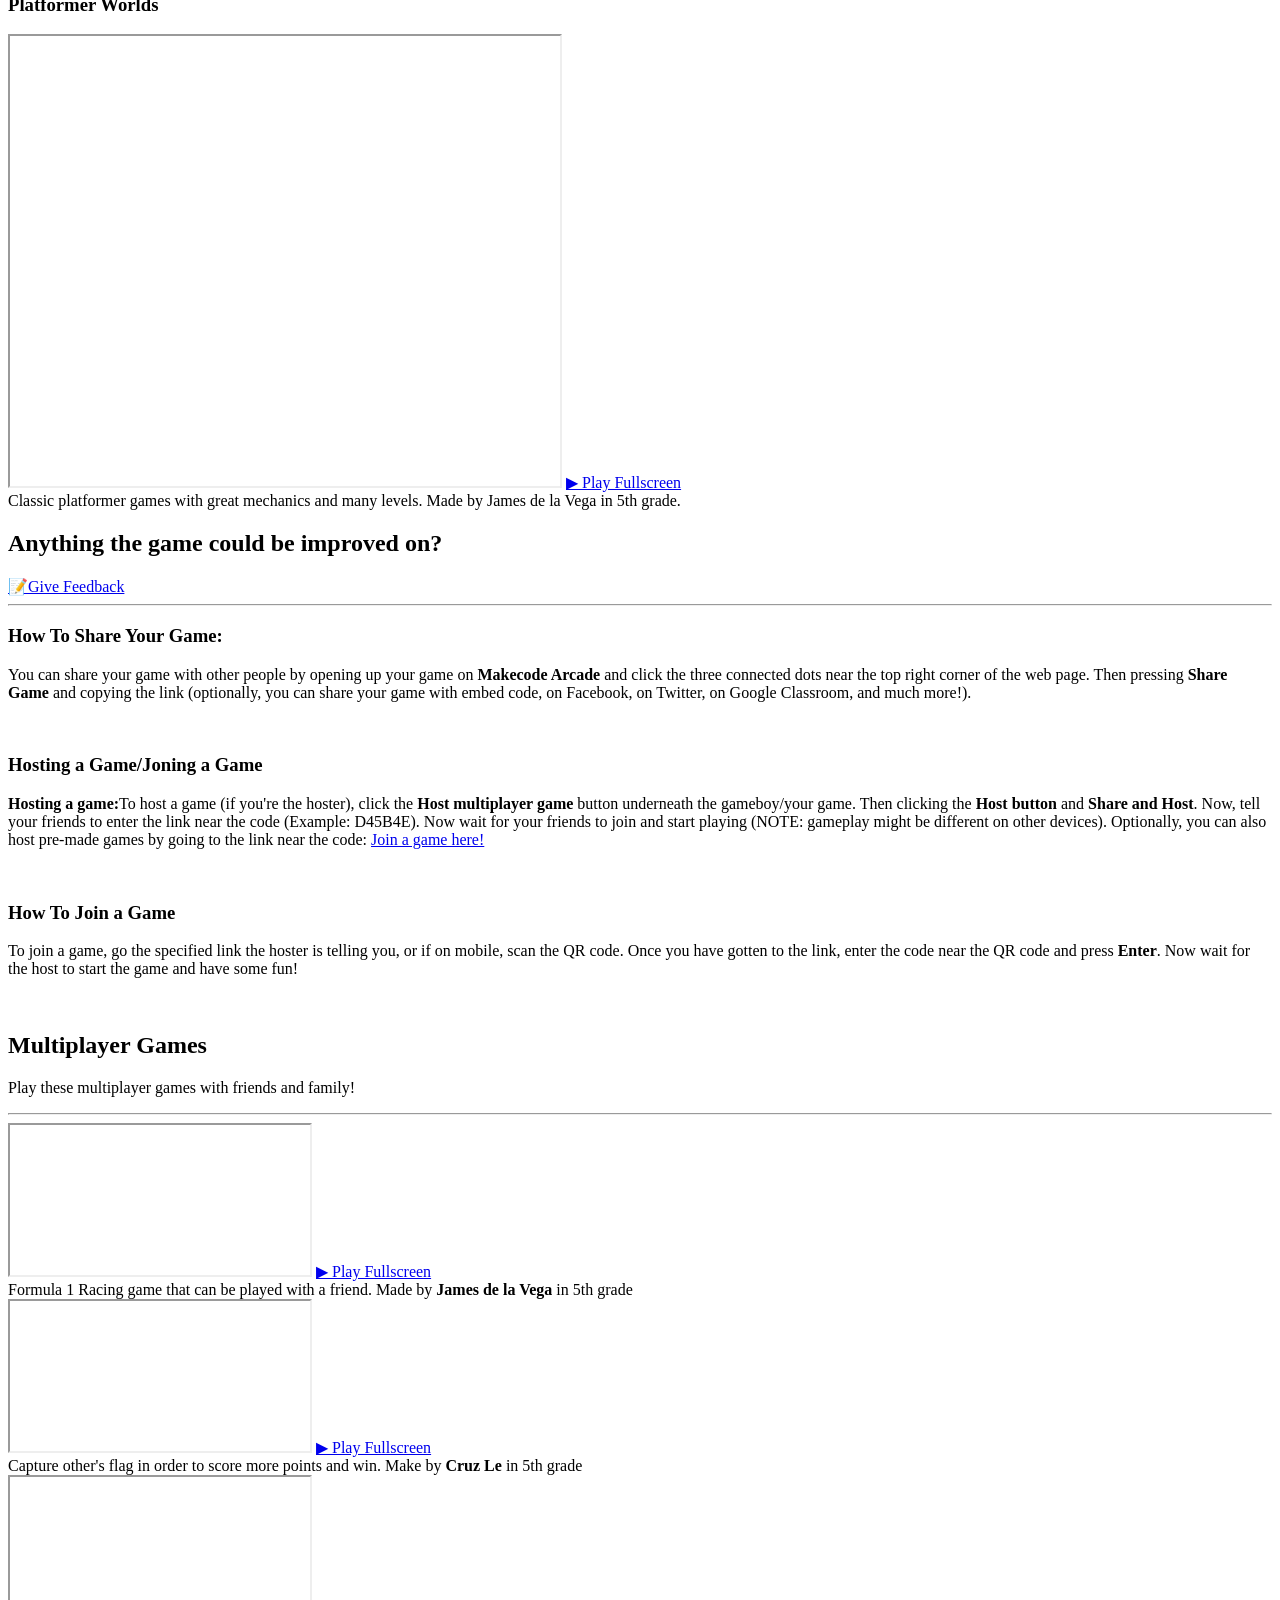
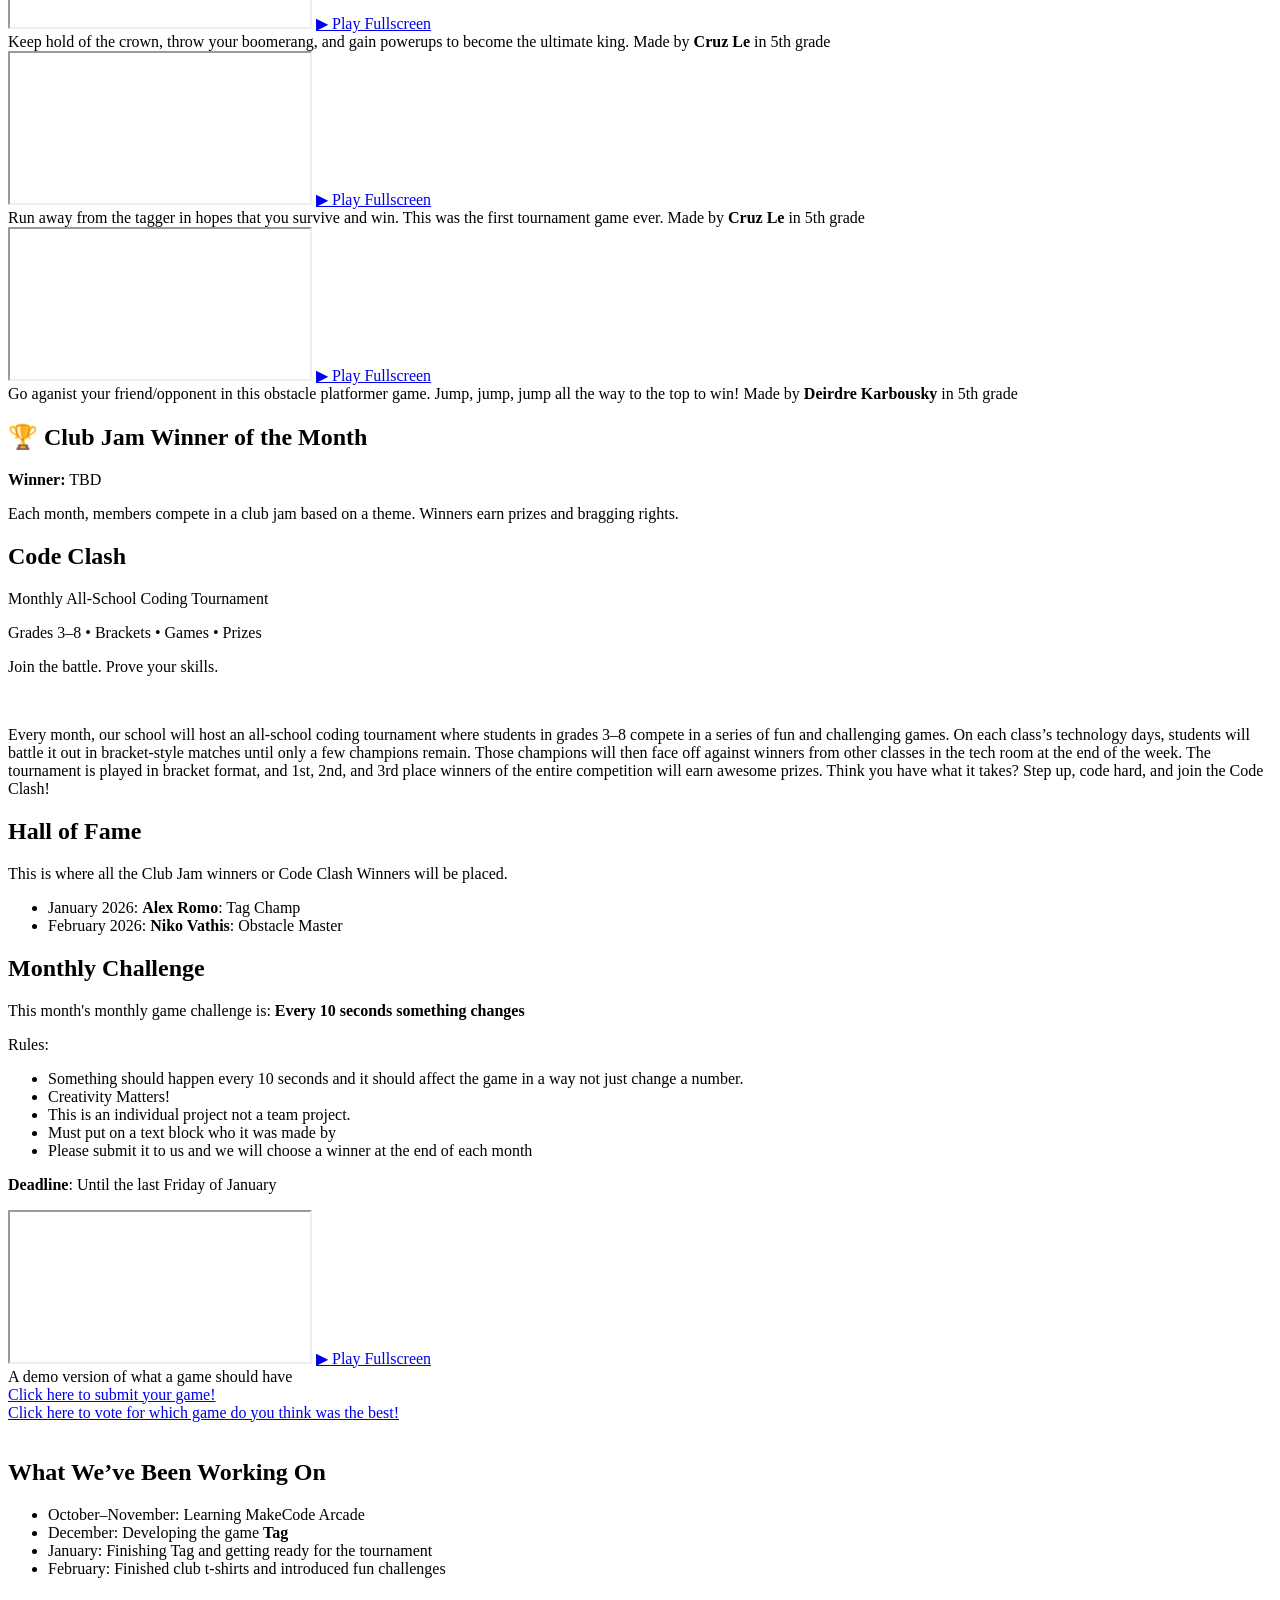
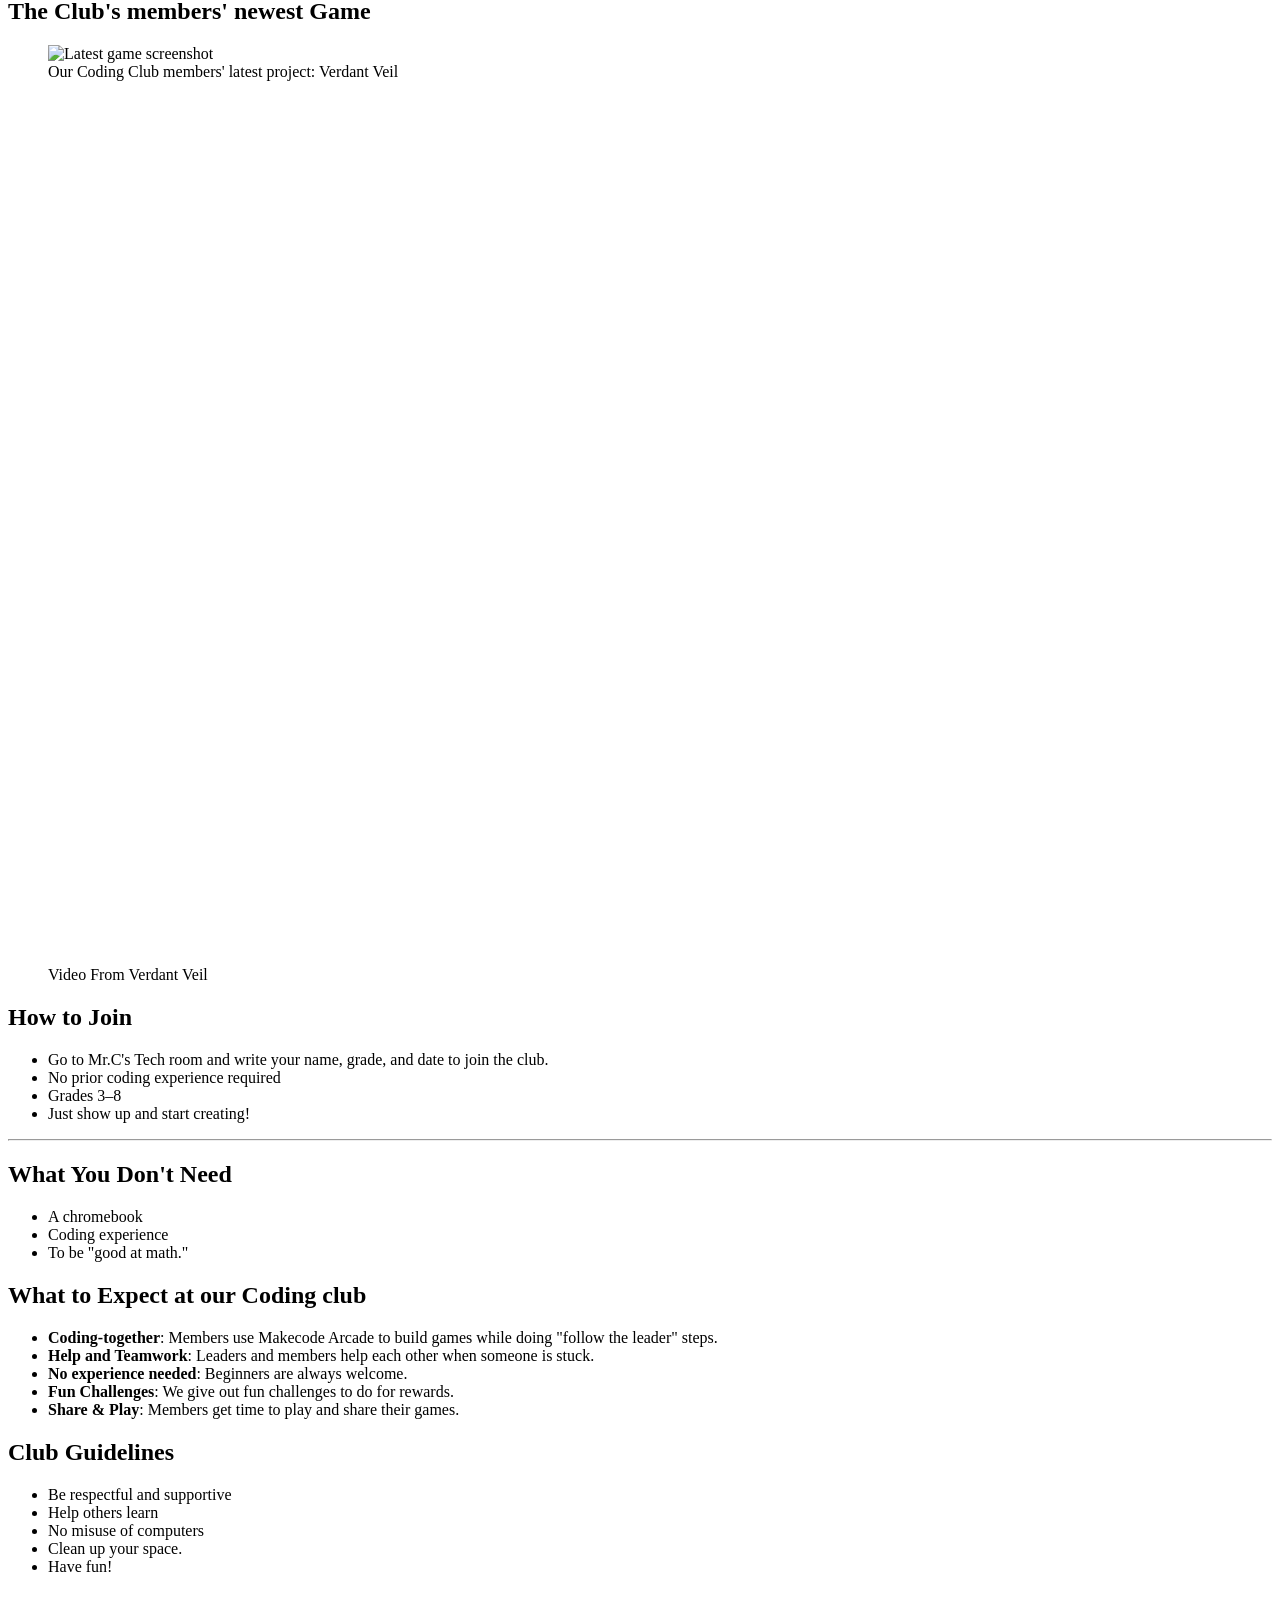
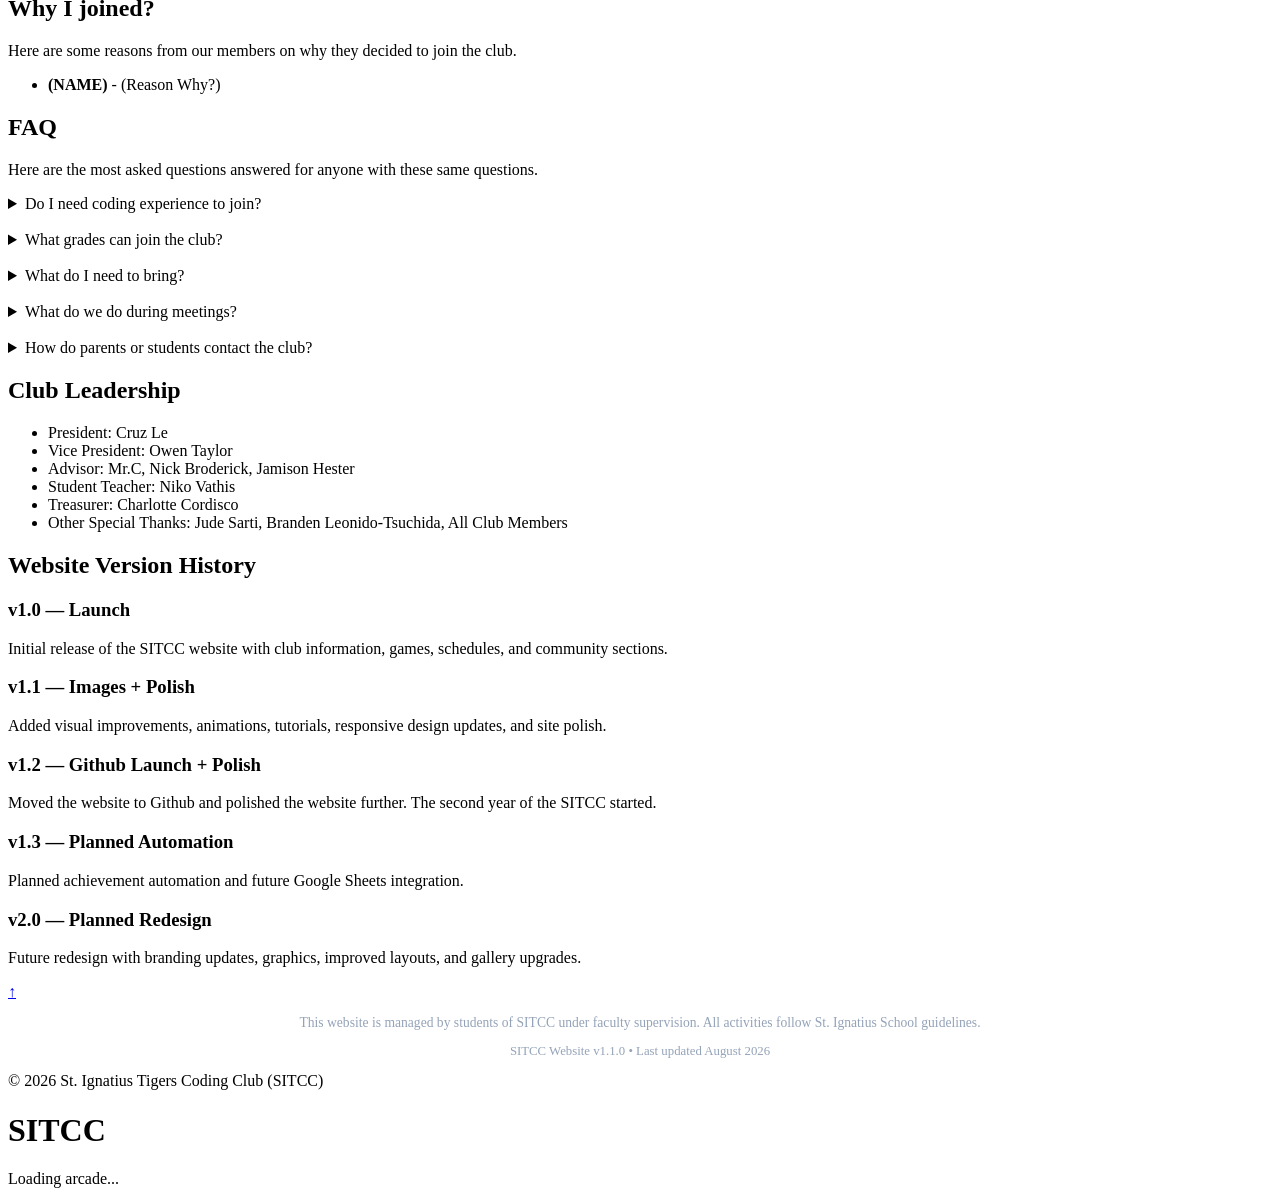
==== commit d1edc9ee: "Modify footer version to v1.1.0" ====
--- a/src/html/index.html
+++ b/src/html/index.html
@@ -1036,7 +1036,7 @@
     <!-- FOOTER -->
     <footer>
       <p style="font-size: 0.8em; color: #94a3b8;text-align:center;">
-      SITCC Website v1.1 • Last updated August 2026
+      SITCC Website v1.1.0 • Last updated August 2026
       
       </p>
       © 2026 St. Ignatius Tigers Coding Club (SITCC)
